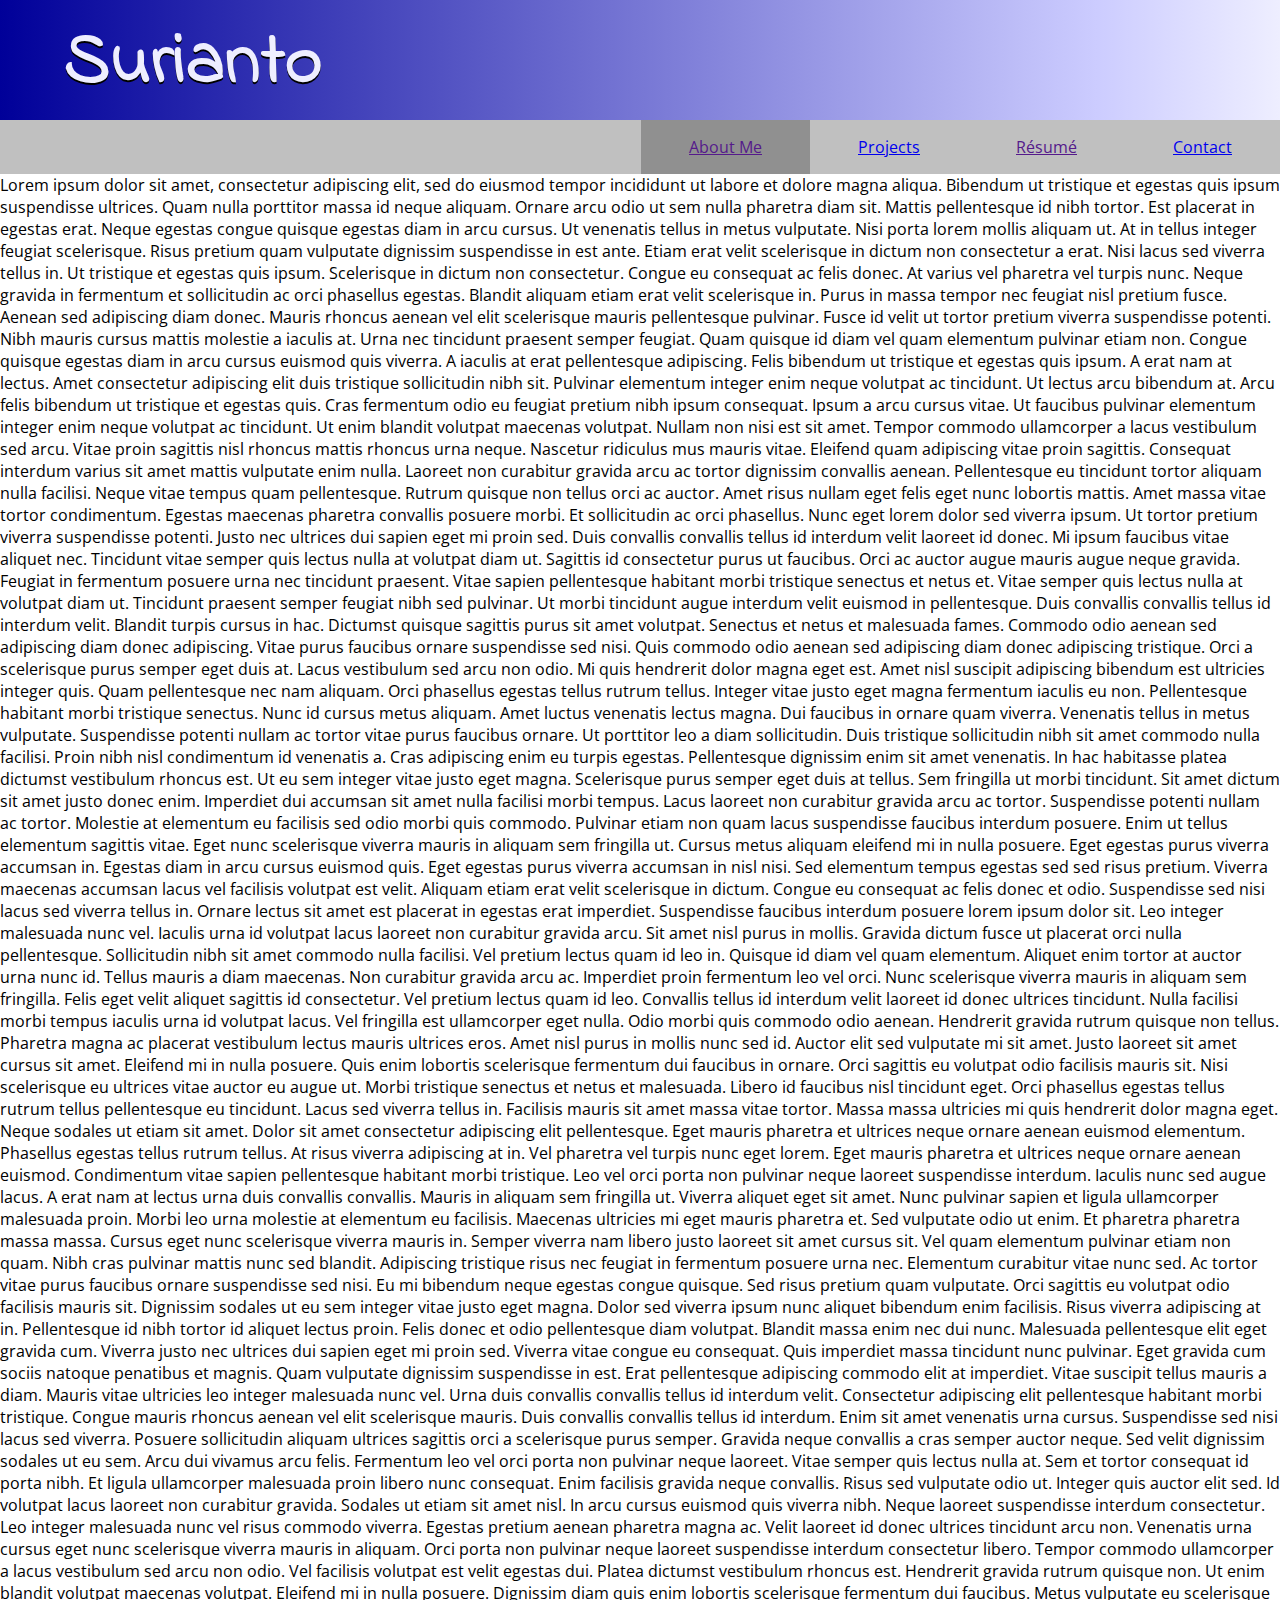
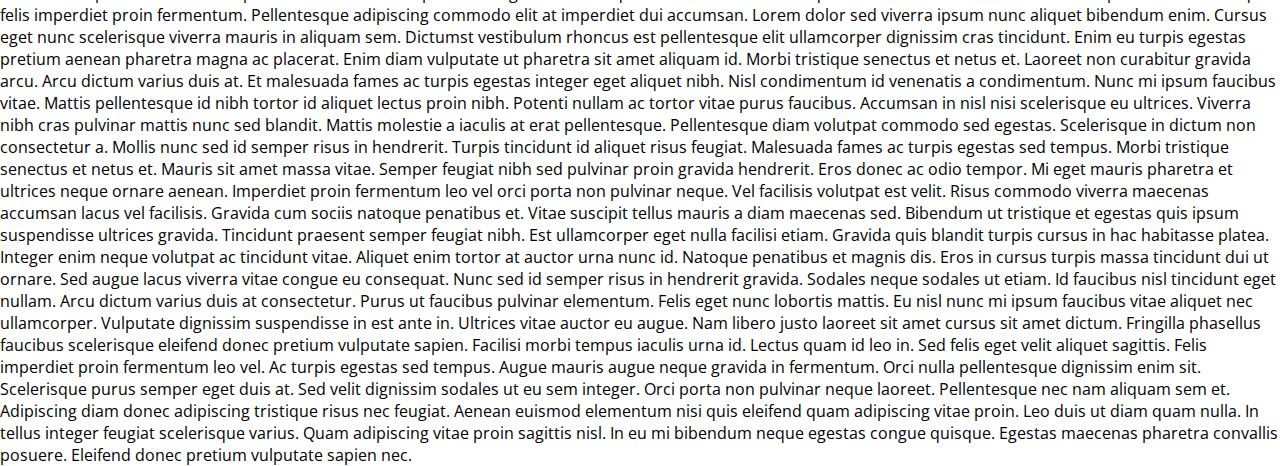
==== pages/index.html @ ed25c185 "Change the alignment of the main nav items to align to the right and add the onhover style to each i" ====
<!DOCTYPE html>
<html lang="en">
<head>
    <meta charset="UTF-8">
    <meta http-equiv="X-UA-Compatible" content="IE=edge">
    <meta name="viewport" content="width=device-width, initial-scale=1.0">
    <link href="https://fonts.googleapis.com/css2?family=Indie+Flower&family=Open+Sans&display=swap" rel="stylesheet">
    <link rel="stylesheet" href="../styles/style.css">
    <title>Surianto</title>
</head>
<body>
    <header>
        <section id="header-main">
            <div id="nav-icon">
                <div class="line"></div>
                <div class="line second-line"></div>
                <div class="line third-line"></div>
            </div>
            <h1 id="logo"><a href="index.html" title="Go to About Me">Surianto</a></h1>
        </section>
    </header>
    <section id="nav-main">
        <nav>
            <ul>
                <li>
                    <a class="current-page-mark" href>About Me</a>
                </li>
                <li>
                    <a href="projects.html">Projects</a>
                </li>
                <li>
                    <a href>Résumé</a>
                </li>
                <li>
                    <a href="contact.html">Contact</a>
                </li>
            </ul>
        </nav>
    </section>
    <main>
        <p>
            Lorem ipsum dolor sit amet, consectetur adipiscing elit, sed do eiusmod tempor incididunt ut labore et dolore magna aliqua. Bibendum ut tristique et egestas quis ipsum suspendisse ultrices. Quam nulla porttitor massa id neque aliquam. Ornare arcu odio ut sem nulla pharetra diam sit. Mattis pellentesque id nibh tortor. Est placerat in egestas erat. Neque egestas congue quisque egestas diam in arcu cursus. Ut venenatis tellus in metus vulputate. Nisi porta lorem mollis aliquam ut. At in tellus integer feugiat scelerisque. Risus pretium quam vulputate dignissim suspendisse in est ante. Etiam erat velit scelerisque in dictum non consectetur a erat. Nisi lacus sed viverra tellus in. Ut tristique et egestas quis ipsum. Scelerisque in dictum non consectetur.

Congue eu consequat ac felis donec. At varius vel pharetra vel turpis nunc. Neque gravida in fermentum et sollicitudin ac orci phasellus egestas. Blandit aliquam etiam erat velit scelerisque in. Purus in massa tempor nec feugiat nisl pretium fusce. Aenean sed adipiscing diam donec. Mauris rhoncus aenean vel elit scelerisque mauris pellentesque pulvinar. Fusce id velit ut tortor pretium viverra suspendisse potenti. Nibh mauris cursus mattis molestie a iaculis at. Urna nec tincidunt praesent semper feugiat. Quam quisque id diam vel quam elementum pulvinar etiam non. Congue quisque egestas diam in arcu cursus euismod quis viverra. A iaculis at erat pellentesque adipiscing. Felis bibendum ut tristique et egestas quis ipsum. A erat nam at lectus. Amet consectetur adipiscing elit duis tristique sollicitudin nibh sit. Pulvinar elementum integer enim neque volutpat ac tincidunt. Ut lectus arcu bibendum at.

Arcu felis bibendum ut tristique et egestas quis. Cras fermentum odio eu feugiat pretium nibh ipsum consequat. Ipsum a arcu cursus vitae. Ut faucibus pulvinar elementum integer enim neque volutpat ac tincidunt. Ut enim blandit volutpat maecenas volutpat. Nullam non nisi est sit amet. Tempor commodo ullamcorper a lacus vestibulum sed arcu. Vitae proin sagittis nisl rhoncus mattis rhoncus urna neque. Nascetur ridiculus mus mauris vitae. Eleifend quam adipiscing vitae proin sagittis. Consequat interdum varius sit amet mattis vulputate enim nulla. Laoreet non curabitur gravida arcu ac tortor dignissim convallis aenean. Pellentesque eu tincidunt tortor aliquam nulla facilisi. Neque vitae tempus quam pellentesque.

Rutrum quisque non tellus orci ac auctor. Amet risus nullam eget felis eget nunc lobortis mattis. Amet massa vitae tortor condimentum. Egestas maecenas pharetra convallis posuere morbi. Et sollicitudin ac orci phasellus. Nunc eget lorem dolor sed viverra ipsum. Ut tortor pretium viverra suspendisse potenti. Justo nec ultrices dui sapien eget mi proin sed. Duis convallis convallis tellus id interdum velit laoreet id donec. Mi ipsum faucibus vitae aliquet nec.

Tincidunt vitae semper quis lectus nulla at volutpat diam ut. Sagittis id consectetur purus ut faucibus. Orci ac auctor augue mauris augue neque gravida. Feugiat in fermentum posuere urna nec tincidunt praesent. Vitae sapien pellentesque habitant morbi tristique senectus et netus et. Vitae semper quis lectus nulla at volutpat diam ut. Tincidunt praesent semper feugiat nibh sed pulvinar. Ut morbi tincidunt augue interdum velit euismod in pellentesque. Duis convallis convallis tellus id interdum velit. Blandit turpis cursus in hac. Dictumst quisque sagittis purus sit amet volutpat. Senectus et netus et malesuada fames. Commodo odio aenean sed adipiscing diam donec adipiscing. Vitae purus faucibus ornare suspendisse sed nisi. Quis commodo odio aenean sed adipiscing diam donec adipiscing tristique. Orci a scelerisque purus semper eget duis at. Lacus vestibulum sed arcu non odio. Mi quis hendrerit dolor magna eget est. Amet nisl suscipit adipiscing bibendum est ultricies integer quis.

Quam pellentesque nec nam aliquam. Orci phasellus egestas tellus rutrum tellus. Integer vitae justo eget magna fermentum iaculis eu non. Pellentesque habitant morbi tristique senectus. Nunc id cursus metus aliquam. Amet luctus venenatis lectus magna. Dui faucibus in ornare quam viverra. Venenatis tellus in metus vulputate. Suspendisse potenti nullam ac tortor vitae purus faucibus ornare. Ut porttitor leo a diam sollicitudin.

Duis tristique sollicitudin nibh sit amet commodo nulla facilisi. Proin nibh nisl condimentum id venenatis a. Cras adipiscing enim eu turpis egestas. Pellentesque dignissim enim sit amet venenatis. In hac habitasse platea dictumst vestibulum rhoncus est. Ut eu sem integer vitae justo eget magna. Scelerisque purus semper eget duis at tellus. Sem fringilla ut morbi tincidunt. Sit amet dictum sit amet justo donec enim. Imperdiet dui accumsan sit amet nulla facilisi morbi tempus. Lacus laoreet non curabitur gravida arcu ac tortor. Suspendisse potenti nullam ac tortor. Molestie at elementum eu facilisis sed odio morbi quis commodo. Pulvinar etiam non quam lacus suspendisse faucibus interdum posuere. Enim ut tellus elementum sagittis vitae. Eget nunc scelerisque viverra mauris in aliquam sem fringilla ut. Cursus metus aliquam eleifend mi in nulla posuere. Eget egestas purus viverra accumsan in. Egestas diam in arcu cursus euismod quis.

Eget egestas purus viverra accumsan in nisl nisi. Sed elementum tempus egestas sed sed risus pretium. Viverra maecenas accumsan lacus vel facilisis volutpat est velit. Aliquam etiam erat velit scelerisque in dictum. Congue eu consequat ac felis donec et odio. Suspendisse sed nisi lacus sed viverra tellus in. Ornare lectus sit amet est placerat in egestas erat imperdiet. Suspendisse faucibus interdum posuere lorem ipsum dolor sit. Leo integer malesuada nunc vel. Iaculis urna id volutpat lacus laoreet non curabitur gravida arcu. Sit amet nisl purus in mollis. Gravida dictum fusce ut placerat orci nulla pellentesque. Sollicitudin nibh sit amet commodo nulla facilisi. Vel pretium lectus quam id leo in. Quisque id diam vel quam elementum. Aliquet enim tortor at auctor urna nunc id. Tellus mauris a diam maecenas. Non curabitur gravida arcu ac. Imperdiet proin fermentum leo vel orci. Nunc scelerisque viverra mauris in aliquam sem fringilla.

Felis eget velit aliquet sagittis id consectetur. Vel pretium lectus quam id leo. Convallis tellus id interdum velit laoreet id donec ultrices tincidunt. Nulla facilisi morbi tempus iaculis urna id volutpat lacus. Vel fringilla est ullamcorper eget nulla. Odio morbi quis commodo odio aenean. Hendrerit gravida rutrum quisque non tellus. Pharetra magna ac placerat vestibulum lectus mauris ultrices eros. Amet nisl purus in mollis nunc sed id. Auctor elit sed vulputate mi sit amet. Justo laoreet sit amet cursus sit amet. Eleifend mi in nulla posuere. Quis enim lobortis scelerisque fermentum dui faucibus in ornare.

Orci sagittis eu volutpat odio facilisis mauris sit. Nisi scelerisque eu ultrices vitae auctor eu augue ut. Morbi tristique senectus et netus et malesuada. Libero id faucibus nisl tincidunt eget. Orci phasellus egestas tellus rutrum tellus pellentesque eu tincidunt. Lacus sed viverra tellus in. Facilisis mauris sit amet massa vitae tortor. Massa massa ultricies mi quis hendrerit dolor magna eget. Neque sodales ut etiam sit amet. Dolor sit amet consectetur adipiscing elit pellentesque.

Eget mauris pharetra et ultrices neque ornare aenean euismod elementum. Phasellus egestas tellus rutrum tellus. At risus viverra adipiscing at in. Vel pharetra vel turpis nunc eget lorem. Eget mauris pharetra et ultrices neque ornare aenean euismod. Condimentum vitae sapien pellentesque habitant morbi tristique. Leo vel orci porta non pulvinar neque laoreet suspendisse interdum. Iaculis nunc sed augue lacus. A erat nam at lectus urna duis convallis convallis. Mauris in aliquam sem fringilla ut. Viverra aliquet eget sit amet.

Nunc pulvinar sapien et ligula ullamcorper malesuada proin. Morbi leo urna molestie at elementum eu facilisis. Maecenas ultricies mi eget mauris pharetra et. Sed vulputate odio ut enim. Et pharetra pharetra massa massa. Cursus eget nunc scelerisque viverra mauris in. Semper viverra nam libero justo laoreet sit amet cursus sit. Vel quam elementum pulvinar etiam non quam. Nibh cras pulvinar mattis nunc sed blandit. Adipiscing tristique risus nec feugiat in fermentum posuere urna nec.

Elementum curabitur vitae nunc sed. Ac tortor vitae purus faucibus ornare suspendisse sed nisi. Eu mi bibendum neque egestas congue quisque. Sed risus pretium quam vulputate. Orci sagittis eu volutpat odio facilisis mauris sit. Dignissim sodales ut eu sem integer vitae justo eget magna. Dolor sed viverra ipsum nunc aliquet bibendum enim facilisis. Risus viverra adipiscing at in. Pellentesque id nibh tortor id aliquet lectus proin. Felis donec et odio pellentesque diam volutpat.

Blandit massa enim nec dui nunc. Malesuada pellentesque elit eget gravida cum. Viverra justo nec ultrices dui sapien eget mi proin sed. Viverra vitae congue eu consequat. Quis imperdiet massa tincidunt nunc pulvinar. Eget gravida cum sociis natoque penatibus et magnis. Quam vulputate dignissim suspendisse in est. Erat pellentesque adipiscing commodo elit at imperdiet. Vitae suscipit tellus mauris a diam. Mauris vitae ultricies leo integer malesuada nunc vel. Urna duis convallis convallis tellus id interdum velit. Consectetur adipiscing elit pellentesque habitant morbi tristique. Congue mauris rhoncus aenean vel elit scelerisque mauris. Duis convallis convallis tellus id interdum. Enim sit amet venenatis urna cursus. Suspendisse sed nisi lacus sed viverra. Posuere sollicitudin aliquam ultrices sagittis orci a scelerisque purus semper.

Gravida neque convallis a cras semper auctor neque. Sed velit dignissim sodales ut eu sem. Arcu dui vivamus arcu felis. Fermentum leo vel orci porta non pulvinar neque laoreet. Vitae semper quis lectus nulla at. Sem et tortor consequat id porta nibh. Et ligula ullamcorper malesuada proin libero nunc consequat. Enim facilisis gravida neque convallis. Risus sed vulputate odio ut. Integer quis auctor elit sed. Id volutpat lacus laoreet non curabitur gravida. Sodales ut etiam sit amet nisl. In arcu cursus euismod quis viverra nibh. Neque laoreet suspendisse interdum consectetur. Leo integer malesuada nunc vel risus commodo viverra. Egestas pretium aenean pharetra magna ac. Velit laoreet id donec ultrices tincidunt arcu non.

Venenatis urna cursus eget nunc scelerisque viverra mauris in aliquam. Orci porta non pulvinar neque laoreet suspendisse interdum consectetur libero. Tempor commodo ullamcorper a lacus vestibulum sed arcu non odio. Vel facilisis volutpat est velit egestas dui. Platea dictumst vestibulum rhoncus est. Hendrerit gravida rutrum quisque non. Ut enim blandit volutpat maecenas volutpat. Eleifend mi in nulla posuere. Dignissim diam quis enim lobortis scelerisque fermentum dui faucibus. Metus vulputate eu scelerisque felis imperdiet proin fermentum. Pellentesque adipiscing commodo elit at imperdiet dui accumsan. Lorem dolor sed viverra ipsum nunc aliquet bibendum enim. Cursus eget nunc scelerisque viverra mauris in aliquam sem. Dictumst vestibulum rhoncus est pellentesque elit ullamcorper dignissim cras tincidunt. Enim eu turpis egestas pretium aenean pharetra magna ac placerat. Enim diam vulputate ut pharetra sit amet aliquam id. Morbi tristique senectus et netus et. Laoreet non curabitur gravida arcu. Arcu dictum varius duis at. Et malesuada fames ac turpis egestas integer eget aliquet nibh.

Nisl condimentum id venenatis a condimentum. Nunc mi ipsum faucibus vitae. Mattis pellentesque id nibh tortor id aliquet lectus proin nibh. Potenti nullam ac tortor vitae purus faucibus. Accumsan in nisl nisi scelerisque eu ultrices. Viverra nibh cras pulvinar mattis nunc sed blandit. Mattis molestie a iaculis at erat pellentesque. Pellentesque diam volutpat commodo sed egestas. Scelerisque in dictum non consectetur a. Mollis nunc sed id semper risus in hendrerit. Turpis tincidunt id aliquet risus feugiat. Malesuada fames ac turpis egestas sed tempus. Morbi tristique senectus et netus et. Mauris sit amet massa vitae. Semper feugiat nibh sed pulvinar proin gravida hendrerit. Eros donec ac odio tempor. Mi eget mauris pharetra et ultrices neque ornare aenean.

Imperdiet proin fermentum leo vel orci porta non pulvinar neque. Vel facilisis volutpat est velit. Risus commodo viverra maecenas accumsan lacus vel facilisis. Gravida cum sociis natoque penatibus et. Vitae suscipit tellus mauris a diam maecenas sed. Bibendum ut tristique et egestas quis ipsum suspendisse ultrices gravida. Tincidunt praesent semper feugiat nibh. Est ullamcorper eget nulla facilisi etiam. Gravida quis blandit turpis cursus in hac habitasse platea. Integer enim neque volutpat ac tincidunt vitae. Aliquet enim tortor at auctor urna nunc id. Natoque penatibus et magnis dis. Eros in cursus turpis massa tincidunt dui ut ornare. Sed augue lacus viverra vitae congue eu consequat.

Nunc sed id semper risus in hendrerit gravida. Sodales neque sodales ut etiam. Id faucibus nisl tincidunt eget nullam. Arcu dictum varius duis at consectetur. Purus ut faucibus pulvinar elementum. Felis eget nunc lobortis mattis. Eu nisl nunc mi ipsum faucibus vitae aliquet nec ullamcorper. Vulputate dignissim suspendisse in est ante in. Ultrices vitae auctor eu augue. Nam libero justo laoreet sit amet cursus sit amet dictum.

Fringilla phasellus faucibus scelerisque eleifend donec pretium vulputate sapien. Facilisi morbi tempus iaculis urna id. Lectus quam id leo in. Sed felis eget velit aliquet sagittis. Felis imperdiet proin fermentum leo vel. Ac turpis egestas sed tempus. Augue mauris augue neque gravida in fermentum. Orci nulla pellentesque dignissim enim sit. Scelerisque purus semper eget duis at. Sed velit dignissim sodales ut eu sem integer. Orci porta non pulvinar neque laoreet. Pellentesque nec nam aliquam sem et. Adipiscing diam donec adipiscing tristique risus nec feugiat. Aenean euismod elementum nisi quis eleifend quam adipiscing vitae proin. Leo duis ut diam quam nulla. In tellus integer feugiat scelerisque varius. Quam adipiscing vitae proin sagittis nisl. In eu mi bibendum neque egestas congue quisque. Egestas maecenas pharetra convallis posuere. Eleifend donec pretium vulputate sapien nec.
        </p>
    </main>
    <script src="../functions/menu-button-function.js"></script>
</body>
</html>
---- styles/style.css ----
/******** Universal ********/

* {
    margin: 0;
    padding: 0;
    font-family: "Open Sans", sans-serif;
}

body {
    position: relative;
}

/******** Header ********/
header {
    position: fixed;
    width: 100%;
    z-index: 599;
}

@media (min-width: 768px) {
    header {
        position: static;
    }
}

#header-main {
    background-image: linear-gradient(90deg, #000099, #2222aa, #4444bb, #6666cc, #8888dd, #aaaaee, #ccccff, #eeeeff);
    height: 3.5rem;
    font-size: 3.5rem;
    display: flex;
    align-items: center;
    position: relative;
}

@media (min-width: 768px) {
    #header-main {
        height: 7.5rem;
        font-size: 7.5rem;
    }
}

#logo {
    font-size: 60%;
    margin: 0 auto;
}

@media (min-width: 768px) {
    #logo {
        margin: 0;
        margin-left: 5%;
    }
}

#logo a{
    font-family: "Indie Flower", cursive;
    color: #eeeeff;
    text-decoration: none;
    padding: inherit 0;
    text-shadow: 0px 2px #000;
}

#nav-icon {
    width: 2rem;
    height: 40%;
    padding: 1rem;
    display: flex;
    flex-direction: column;
    justify-content: space-between;
    position: absolute;
}
.line {
    height: .25rem;
    background-color: #eeeeff;  
}
.second-line {
    width: 50%;
}
.third-line {
    width: 25%;
}

@media (min-width: 768px) {
    #nav-icon {
        display: none;
    }
}

#button-exit {
    position: relative;
    padding: 1rem;
    width: 2rem;
    height: 2rem;
    display: flex;
    justify-content: center;
}
.cross-line {
    position: absolute;
    background-color: #000;
    width: .25rem;
    height: 2rem;
    transform-origin: center;
}
.cross-line-left {
    transform: rotate(45deg);
}

.cross-line-right {
    transform: rotate(-45deg);
}

.nav-open {
    background-color: #c0c0c0;
    width: 100%;
    height: 60%;
    top: 0;
    position: fixed;
    overflow: scroll;
}

.popup-item {
    text-align: center;
}

.popup-item a {
    display: block;
    color: black;
    text-decoration: none;
    padding: 5% 0;
    border-bottom: 1px solid #909090;
    margin: 0 1rem;
}

#nav-main {
    display: none;
}

/* Desktop */
@media (min-width: 768px) {

    #nav-main {
        background-color: #c0c0c0;
        display: block;
        text-align: center;
        padding: 1rem 0;
        position: sticky;
        top: 0;
        z-index: 5999;
    }
    #nav-main ul {
        display: flex;
        justify-content: flex-end;
        
    }
    #nav-main li {
        display: block;
    }

    #nav-main a {
        padding: 1rem 3rem;
    }
}

.current-page-mark {
    background-color: #909090;
}
/******** Main ********/

main {
    position: relative;
    top: 3.5rem;
}

@media (min-width: 768px) {
    main {
        top: 0;
    }
}
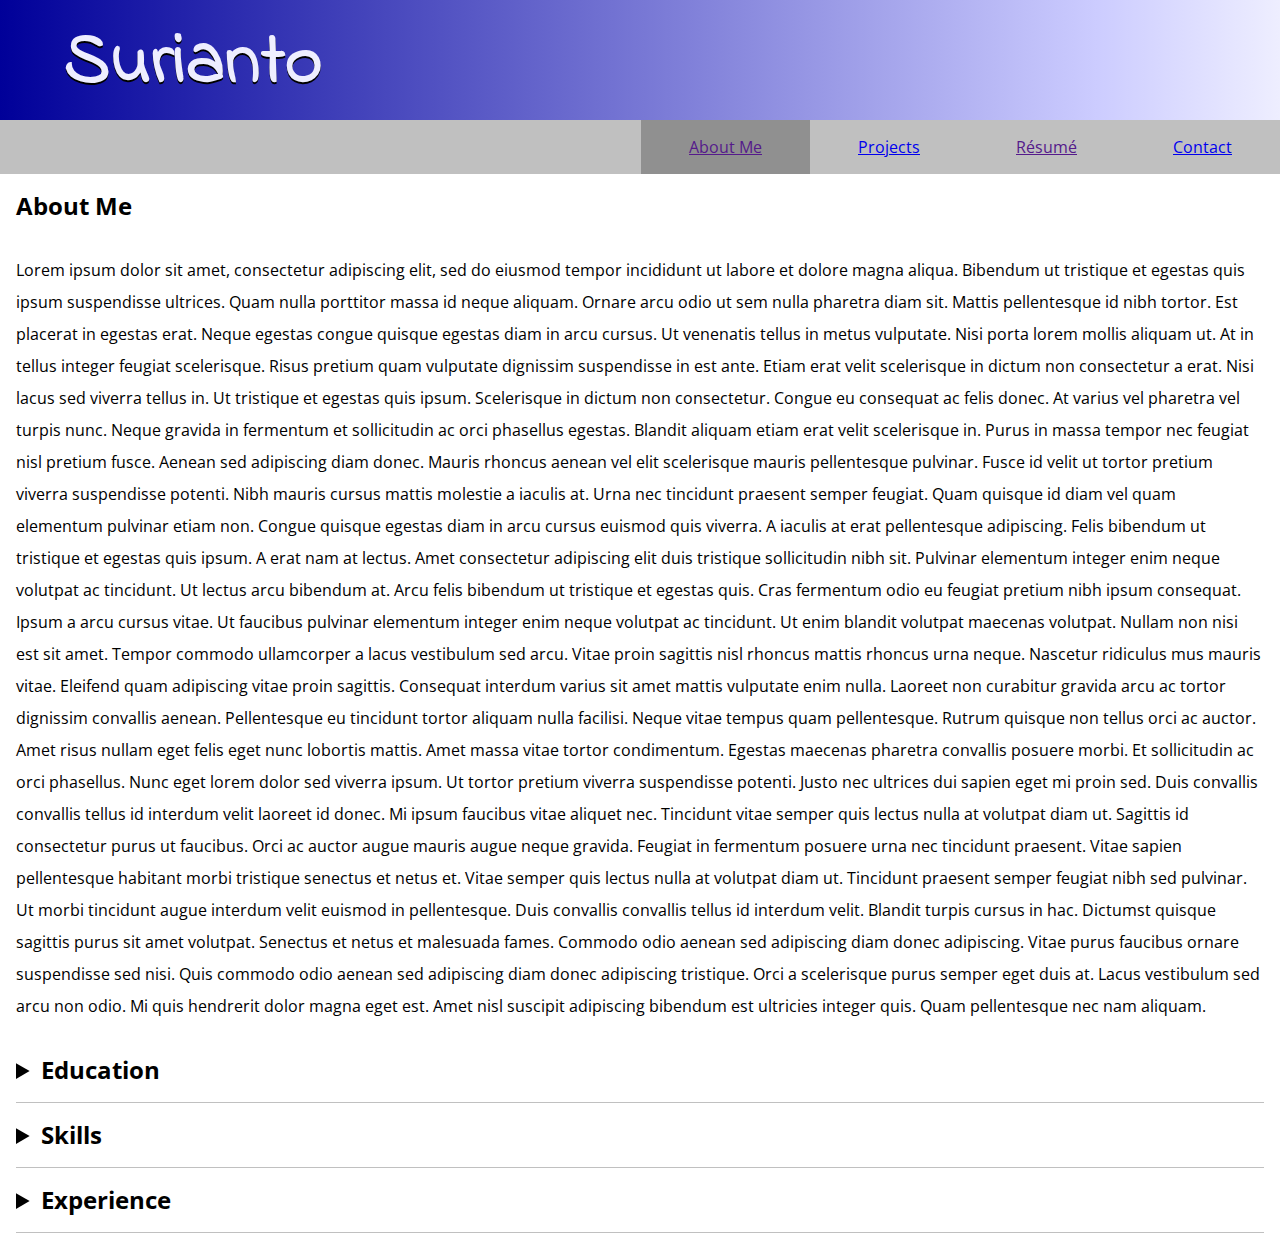
==== commit 77121706: "Modify sections in index.html  to make it expandable" ====
--- a/pages/index.html
+++ b/pages/index.html
@@ -38,48 +38,80 @@
         </nav>
     </section>
     <main>
-        <p>
-            Lorem ipsum dolor sit amet, consectetur adipiscing elit, sed do eiusmod tempor incididunt ut labore et dolore magna aliqua. Bibendum ut tristique et egestas quis ipsum suspendisse ultrices. Quam nulla porttitor massa id neque aliquam. Ornare arcu odio ut sem nulla pharetra diam sit. Mattis pellentesque id nibh tortor. Est placerat in egestas erat. Neque egestas congue quisque egestas diam in arcu cursus. Ut venenatis tellus in metus vulputate. Nisi porta lorem mollis aliquam ut. At in tellus integer feugiat scelerisque. Risus pretium quam vulputate dignissim suspendisse in est ante. Etiam erat velit scelerisque in dictum non consectetur a erat. Nisi lacus sed viverra tellus in. Ut tristique et egestas quis ipsum. Scelerisque in dictum non consectetur.
+        <section>
+            <h2  class="about-me-title">About Me</h2>
+            <p>
+                Lorem ipsum dolor sit amet, consectetur adipiscing elit, sed do eiusmod tempor incididunt ut labore et dolore magna aliqua. Bibendum ut tristique et egestas quis ipsum suspendisse ultrices. Quam nulla porttitor massa id neque aliquam. Ornare arcu odio ut sem nulla pharetra diam sit. Mattis pellentesque id nibh tortor. Est placerat in egestas erat. Neque egestas congue quisque egestas diam in arcu cursus. Ut venenatis tellus in metus vulputate. Nisi porta lorem mollis aliquam ut. At in tellus integer feugiat scelerisque. Risus pretium quam vulputate dignissim suspendisse in est ante. Etiam erat velit scelerisque in dictum non consectetur a erat. Nisi lacus sed viverra tellus in. Ut tristique et egestas quis ipsum. Scelerisque in dictum non consectetur.
 
-Congue eu consequat ac felis donec. At varius vel pharetra vel turpis nunc. Neque gravida in fermentum et sollicitudin ac orci phasellus egestas. Blandit aliquam etiam erat velit scelerisque in. Purus in massa tempor nec feugiat nisl pretium fusce. Aenean sed adipiscing diam donec. Mauris rhoncus aenean vel elit scelerisque mauris pellentesque pulvinar. Fusce id velit ut tortor pretium viverra suspendisse potenti. Nibh mauris cursus mattis molestie a iaculis at. Urna nec tincidunt praesent semper feugiat. Quam quisque id diam vel quam elementum pulvinar etiam non. Congue quisque egestas diam in arcu cursus euismod quis viverra. A iaculis at erat pellentesque adipiscing. Felis bibendum ut tristique et egestas quis ipsum. A erat nam at lectus. Amet consectetur adipiscing elit duis tristique sollicitudin nibh sit. Pulvinar elementum integer enim neque volutpat ac tincidunt. Ut lectus arcu bibendum at.
+    Congue eu consequat ac felis donec. At varius vel pharetra vel turpis nunc. Neque gravida in fermentum et sollicitudin ac orci phasellus egestas. Blandit aliquam etiam erat velit scelerisque in. Purus in massa tempor nec feugiat nisl pretium fusce. Aenean sed adipiscing diam donec. Mauris rhoncus aenean vel elit scelerisque mauris pellentesque pulvinar. Fusce id velit ut tortor pretium viverra suspendisse potenti. Nibh mauris cursus mattis molestie a iaculis at. Urna nec tincidunt praesent semper feugiat. Quam quisque id diam vel quam elementum pulvinar etiam non. Congue quisque egestas diam in arcu cursus euismod quis viverra. A iaculis at erat pellentesque adipiscing. Felis bibendum ut tristique et egestas quis ipsum. A erat nam at lectus. Amet consectetur adipiscing elit duis tristique sollicitudin nibh sit. Pulvinar elementum integer enim neque volutpat ac tincidunt. Ut lectus arcu bibendum at.
 
-Arcu felis bibendum ut tristique et egestas quis. Cras fermentum odio eu feugiat pretium nibh ipsum consequat. Ipsum a arcu cursus vitae. Ut faucibus pulvinar elementum integer enim neque volutpat ac tincidunt. Ut enim blandit volutpat maecenas volutpat. Nullam non nisi est sit amet. Tempor commodo ullamcorper a lacus vestibulum sed arcu. Vitae proin sagittis nisl rhoncus mattis rhoncus urna neque. Nascetur ridiculus mus mauris vitae. Eleifend quam adipiscing vitae proin sagittis. Consequat interdum varius sit amet mattis vulputate enim nulla. Laoreet non curabitur gravida arcu ac tortor dignissim convallis aenean. Pellentesque eu tincidunt tortor aliquam nulla facilisi. Neque vitae tempus quam pellentesque.
+    Arcu felis bibendum ut tristique et egestas quis. Cras fermentum odio eu feugiat pretium nibh ipsum consequat. Ipsum a arcu cursus vitae. Ut faucibus pulvinar elementum integer enim neque volutpat ac tincidunt. Ut enim blandit volutpat maecenas volutpat. Nullam non nisi est sit amet. Tempor commodo ullamcorper a lacus vestibulum sed arcu. Vitae proin sagittis nisl rhoncus mattis rhoncus urna neque. Nascetur ridiculus mus mauris vitae. Eleifend quam adipiscing vitae proin sagittis. Consequat interdum varius sit amet mattis vulputate enim nulla. Laoreet non curabitur gravida arcu ac tortor dignissim convallis aenean. Pellentesque eu tincidunt tortor aliquam nulla facilisi. Neque vitae tempus quam pellentesque.
 
-Rutrum quisque non tellus orci ac auctor. Amet risus nullam eget felis eget nunc lobortis mattis. Amet massa vitae tortor condimentum. Egestas maecenas pharetra convallis posuere morbi. Et sollicitudin ac orci phasellus. Nunc eget lorem dolor sed viverra ipsum. Ut tortor pretium viverra suspendisse potenti. Justo nec ultrices dui sapien eget mi proin sed. Duis convallis convallis tellus id interdum velit laoreet id donec. Mi ipsum faucibus vitae aliquet nec.
+    Rutrum quisque non tellus orci ac auctor. Amet risus nullam eget felis eget nunc lobortis mattis. Amet massa vitae tortor condimentum. Egestas maecenas pharetra convallis posuere morbi. Et sollicitudin ac orci phasellus. Nunc eget lorem dolor sed viverra ipsum. Ut tortor pretium viverra suspendisse potenti. Justo nec ultrices dui sapien eget mi proin sed. Duis convallis convallis tellus id interdum velit laoreet id donec. Mi ipsum faucibus vitae aliquet nec.
 
-Tincidunt vitae semper quis lectus nulla at volutpat diam ut. Sagittis id consectetur purus ut faucibus. Orci ac auctor augue mauris augue neque gravida. Feugiat in fermentum posuere urna nec tincidunt praesent. Vitae sapien pellentesque habitant morbi tristique senectus et netus et. Vitae semper quis lectus nulla at volutpat diam ut. Tincidunt praesent semper feugiat nibh sed pulvinar. Ut morbi tincidunt augue interdum velit euismod in pellentesque. Duis convallis convallis tellus id interdum velit. Blandit turpis cursus in hac. Dictumst quisque sagittis purus sit amet volutpat. Senectus et netus et malesuada fames. Commodo odio aenean sed adipiscing diam donec adipiscing. Vitae purus faucibus ornare suspendisse sed nisi. Quis commodo odio aenean sed adipiscing diam donec adipiscing tristique. Orci a scelerisque purus semper eget duis at. Lacus vestibulum sed arcu non odio. Mi quis hendrerit dolor magna eget est. Amet nisl suscipit adipiscing bibendum est ultricies integer quis.
+    Tincidunt vitae semper quis lectus nulla at volutpat diam ut. Sagittis id consectetur purus ut faucibus. Orci ac auctor augue mauris augue neque gravida. Feugiat in fermentum posuere urna nec tincidunt praesent. Vitae sapien pellentesque habitant morbi tristique senectus et netus et. Vitae semper quis lectus nulla at volutpat diam ut. Tincidunt praesent semper feugiat nibh sed pulvinar. Ut morbi tincidunt augue interdum velit euismod in pellentesque. Duis convallis convallis tellus id interdum velit. Blandit turpis cursus in hac. Dictumst quisque sagittis purus sit amet volutpat. Senectus et netus et malesuada fames. Commodo odio aenean sed adipiscing diam donec adipiscing. Vitae purus faucibus ornare suspendisse sed nisi. Quis commodo odio aenean sed adipiscing diam donec adipiscing tristique. Orci a scelerisque purus semper eget duis at. Lacus vestibulum sed arcu non odio. Mi quis hendrerit dolor magna eget est. Amet nisl suscipit adipiscing bibendum est ultricies integer quis.
 
-Quam pellentesque nec nam aliquam. Orci phasellus egestas tellus rutrum tellus. Integer vitae justo eget magna fermentum iaculis eu non. Pellentesque habitant morbi tristique senectus. Nunc id cursus metus aliquam. Amet luctus venenatis lectus magna. Dui faucibus in ornare quam viverra. Venenatis tellus in metus vulputate. Suspendisse potenti nullam ac tortor vitae purus faucibus ornare. Ut porttitor leo a diam sollicitudin.
+    Quam pellentesque nec nam aliquam.
+            </p>
+        </section>
 
-Duis tristique sollicitudin nibh sit amet commodo nulla facilisi. Proin nibh nisl condimentum id venenatis a. Cras adipiscing enim eu turpis egestas. Pellentesque dignissim enim sit amet venenatis. In hac habitasse platea dictumst vestibulum rhoncus est. Ut eu sem integer vitae justo eget magna. Scelerisque purus semper eget duis at tellus. Sem fringilla ut morbi tincidunt. Sit amet dictum sit amet justo donec enim. Imperdiet dui accumsan sit amet nulla facilisi morbi tempus. Lacus laoreet non curabitur gravida arcu ac tortor. Suspendisse potenti nullam ac tortor. Molestie at elementum eu facilisis sed odio morbi quis commodo. Pulvinar etiam non quam lacus suspendisse faucibus interdum posuere. Enim ut tellus elementum sagittis vitae. Eget nunc scelerisque viverra mauris in aliquam sem fringilla ut. Cursus metus aliquam eleifend mi in nulla posuere. Eget egestas purus viverra accumsan in. Egestas diam in arcu cursus euismod quis.
+        <details>
+            <summary>
+                Education
+            </summary>
+            <p>
+                Lorem ipsum dolor sit amet, consectetur adipiscing elit, sed do eiusmod tempor incididunt ut labore et dolore magna aliqua. Bibendum ut tristique et egestas quis ipsum suspendisse ultrices. Quam nulla porttitor massa id neque aliquam. Ornare arcu odio ut sem nulla pharetra diam sit. Mattis pellentesque id nibh tortor. Est placerat in egestas erat. Neque egestas congue quisque egestas diam in arcu cursus. Ut venenatis tellus in metus vulputate. Nisi porta lorem mollis aliquam ut. At in tellus integer feugiat scelerisque. Risus pretium quam vulputate dignissim suspendisse in est ante. Etiam erat velit scelerisque in dictum non consectetur a erat. Nisi lacus sed viverra tellus in. Ut tristique et egestas quis ipsum. Scelerisque in dictum non consectetur.
+    
+    Congue eu consequat ac felis donec. At varius vel pharetra vel turpis nunc. Neque gravida in fermentum et sollicitudin ac orci phasellus egestas. Blandit aliquam etiam erat velit scelerisque in. Purus in massa tempor nec feugiat nisl pretium fusce. Aenean sed adipiscing diam donec. Mauris rhoncus aenean vel elit scelerisque mauris pellentesque pulvinar. Fusce id velit ut tortor pretium viverra suspendisse potenti. Nibh mauris cursus mattis molestie a iaculis at. Urna nec tincidunt praesent semper feugiat. Quam quisque id diam vel quam elementum pulvinar etiam non. Congue quisque egestas diam in arcu cursus euismod quis viverra. A iaculis at erat pellentesque adipiscing. Felis bibendum ut tristique et egestas quis ipsum. A erat nam at lectus. Amet consectetur adipiscing elit duis tristique sollicitudin nibh sit. Pulvinar elementum integer enim neque volutpat ac tincidunt. Ut lectus arcu bibendum at.
+    
+    Arcu felis bibendum ut tristique et egestas quis. Cras fermentum odio eu feugiat pretium nibh ipsum consequat. Ipsum a arcu cursus vitae. Ut faucibus pulvinar elementum integer enim neque volutpat ac tincidunt. Ut enim blandit volutpat maecenas volutpat. Nullam non nisi est sit amet. Tempor commodo ullamcorper a lacus vestibulum sed arcu. Vitae proin sagittis nisl rhoncus mattis rhoncus urna neque. Nascetur ridiculus mus mauris vitae. Eleifend quam adipiscing vitae proin sagittis. Consequat interdum varius sit amet mattis vulputate enim nulla. Laoreet non curabitur gravida arcu ac tortor dignissim convallis aenean. Pellentesque eu tincidunt tortor aliquam nulla facilisi. Neque vitae tempus quam pellentesque.
+    
+    Rutrum quisque non tellus orci ac auctor. Amet risus nullam eget felis eget nunc lobortis mattis. Amet massa vitae tortor condimentum. Egestas maecenas pharetra convallis posuere morbi. Et sollicitudin ac orci phasellus. Nunc eget lorem dolor sed viverra ipsum. Ut tortor pretium viverra suspendisse potenti. Justo nec ultrices dui sapien eget mi proin sed. Duis convallis convallis tellus id interdum velit laoreet id donec. Mi ipsum faucibus vitae aliquet nec.
+    
+    Tincidunt vitae semper quis lectus nulla at volutpat diam ut. Sagittis id consectetur purus ut faucibus. Orci ac auctor augue mauris augue neque gravida. Feugiat in fermentum posuere urna nec tincidunt praesent. Vitae sapien pellentesque habitant morbi tristique senectus et netus et. Vitae semper quis lectus nulla at volutpat diam ut. Tincidunt praesent semper feugiat nibh sed pulvinar. Ut morbi tincidunt augue interdum velit euismod in pellentesque. Duis convallis convallis tellus id interdum velit. Blandit turpis cursus in hac. Dictumst quisque sagittis purus sit amet volutpat. Senectus et netus et malesuada fames. Commodo odio aenean sed adipiscing diam donec adipiscing. Vitae purus faucibus ornare suspendisse sed nisi. Quis commodo odio aenean sed adipiscing diam donec adipiscing tristique. Orci a scelerisque purus semper eget duis at. Lacus vestibulum sed arcu non odio. Mi quis hendrerit dolor magna eget est. Amet nisl suscipit adipiscing bibendum est ultricies integer quis.
+    
+    Quam pellentesque nec nam aliquam.
+            </p>
+        </details>
 
-Eget egestas purus viverra accumsan in nisl nisi. Sed elementum tempus egestas sed sed risus pretium. Viverra maecenas accumsan lacus vel facilisis volutpat est velit. Aliquam etiam erat velit scelerisque in dictum. Congue eu consequat ac felis donec et odio. Suspendisse sed nisi lacus sed viverra tellus in. Ornare lectus sit amet est placerat in egestas erat imperdiet. Suspendisse faucibus interdum posuere lorem ipsum dolor sit. Leo integer malesuada nunc vel. Iaculis urna id volutpat lacus laoreet non curabitur gravida arcu. Sit amet nisl purus in mollis. Gravida dictum fusce ut placerat orci nulla pellentesque. Sollicitudin nibh sit amet commodo nulla facilisi. Vel pretium lectus quam id leo in. Quisque id diam vel quam elementum. Aliquet enim tortor at auctor urna nunc id. Tellus mauris a diam maecenas. Non curabitur gravida arcu ac. Imperdiet proin fermentum leo vel orci. Nunc scelerisque viverra mauris in aliquam sem fringilla.
-
-Felis eget velit aliquet sagittis id consectetur. Vel pretium lectus quam id leo. Convallis tellus id interdum velit laoreet id donec ultrices tincidunt. Nulla facilisi morbi tempus iaculis urna id volutpat lacus. Vel fringilla est ullamcorper eget nulla. Odio morbi quis commodo odio aenean. Hendrerit gravida rutrum quisque non tellus. Pharetra magna ac placerat vestibulum lectus mauris ultrices eros. Amet nisl purus in mollis nunc sed id. Auctor elit sed vulputate mi sit amet. Justo laoreet sit amet cursus sit amet. Eleifend mi in nulla posuere. Quis enim lobortis scelerisque fermentum dui faucibus in ornare.
-
-Orci sagittis eu volutpat odio facilisis mauris sit. Nisi scelerisque eu ultrices vitae auctor eu augue ut. Morbi tristique senectus et netus et malesuada. Libero id faucibus nisl tincidunt eget. Orci phasellus egestas tellus rutrum tellus pellentesque eu tincidunt. Lacus sed viverra tellus in. Facilisis mauris sit amet massa vitae tortor. Massa massa ultricies mi quis hendrerit dolor magna eget. Neque sodales ut etiam sit amet. Dolor sit amet consectetur adipiscing elit pellentesque.
-
-Eget mauris pharetra et ultrices neque ornare aenean euismod elementum. Phasellus egestas tellus rutrum tellus. At risus viverra adipiscing at in. Vel pharetra vel turpis nunc eget lorem. Eget mauris pharetra et ultrices neque ornare aenean euismod. Condimentum vitae sapien pellentesque habitant morbi tristique. Leo vel orci porta non pulvinar neque laoreet suspendisse interdum. Iaculis nunc sed augue lacus. A erat nam at lectus urna duis convallis convallis. Mauris in aliquam sem fringilla ut. Viverra aliquet eget sit amet.
-
-Nunc pulvinar sapien et ligula ullamcorper malesuada proin. Morbi leo urna molestie at elementum eu facilisis. Maecenas ultricies mi eget mauris pharetra et. Sed vulputate odio ut enim. Et pharetra pharetra massa massa. Cursus eget nunc scelerisque viverra mauris in. Semper viverra nam libero justo laoreet sit amet cursus sit. Vel quam elementum pulvinar etiam non quam. Nibh cras pulvinar mattis nunc sed blandit. Adipiscing tristique risus nec feugiat in fermentum posuere urna nec.
-
-Elementum curabitur vitae nunc sed. Ac tortor vitae purus faucibus ornare suspendisse sed nisi. Eu mi bibendum neque egestas congue quisque. Sed risus pretium quam vulputate. Orci sagittis eu volutpat odio facilisis mauris sit. Dignissim sodales ut eu sem integer vitae justo eget magna. Dolor sed viverra ipsum nunc aliquet bibendum enim facilisis. Risus viverra adipiscing at in. Pellentesque id nibh tortor id aliquet lectus proin. Felis donec et odio pellentesque diam volutpat.
-
-Blandit massa enim nec dui nunc. Malesuada pellentesque elit eget gravida cum. Viverra justo nec ultrices dui sapien eget mi proin sed. Viverra vitae congue eu consequat. Quis imperdiet massa tincidunt nunc pulvinar. Eget gravida cum sociis natoque penatibus et magnis. Quam vulputate dignissim suspendisse in est. Erat pellentesque adipiscing commodo elit at imperdiet. Vitae suscipit tellus mauris a diam. Mauris vitae ultricies leo integer malesuada nunc vel. Urna duis convallis convallis tellus id interdum velit. Consectetur adipiscing elit pellentesque habitant morbi tristique. Congue mauris rhoncus aenean vel elit scelerisque mauris. Duis convallis convallis tellus id interdum. Enim sit amet venenatis urna cursus. Suspendisse sed nisi lacus sed viverra. Posuere sollicitudin aliquam ultrices sagittis orci a scelerisque purus semper.
-
-Gravida neque convallis a cras semper auctor neque. Sed velit dignissim sodales ut eu sem. Arcu dui vivamus arcu felis. Fermentum leo vel orci porta non pulvinar neque laoreet. Vitae semper quis lectus nulla at. Sem et tortor consequat id porta nibh. Et ligula ullamcorper malesuada proin libero nunc consequat. Enim facilisis gravida neque convallis. Risus sed vulputate odio ut. Integer quis auctor elit sed. Id volutpat lacus laoreet non curabitur gravida. Sodales ut etiam sit amet nisl. In arcu cursus euismod quis viverra nibh. Neque laoreet suspendisse interdum consectetur. Leo integer malesuada nunc vel risus commodo viverra. Egestas pretium aenean pharetra magna ac. Velit laoreet id donec ultrices tincidunt arcu non.
-
-Venenatis urna cursus eget nunc scelerisque viverra mauris in aliquam. Orci porta non pulvinar neque laoreet suspendisse interdum consectetur libero. Tempor commodo ullamcorper a lacus vestibulum sed arcu non odio. Vel facilisis volutpat est velit egestas dui. Platea dictumst vestibulum rhoncus est. Hendrerit gravida rutrum quisque non. Ut enim blandit volutpat maecenas volutpat. Eleifend mi in nulla posuere. Dignissim diam quis enim lobortis scelerisque fermentum dui faucibus. Metus vulputate eu scelerisque felis imperdiet proin fermentum. Pellentesque adipiscing commodo elit at imperdiet dui accumsan. Lorem dolor sed viverra ipsum nunc aliquet bibendum enim. Cursus eget nunc scelerisque viverra mauris in aliquam sem. Dictumst vestibulum rhoncus est pellentesque elit ullamcorper dignissim cras tincidunt. Enim eu turpis egestas pretium aenean pharetra magna ac placerat. Enim diam vulputate ut pharetra sit amet aliquam id. Morbi tristique senectus et netus et. Laoreet non curabitur gravida arcu. Arcu dictum varius duis at. Et malesuada fames ac turpis egestas integer eget aliquet nibh.
-
-Nisl condimentum id venenatis a condimentum. Nunc mi ipsum faucibus vitae. Mattis pellentesque id nibh tortor id aliquet lectus proin nibh. Potenti nullam ac tortor vitae purus faucibus. Accumsan in nisl nisi scelerisque eu ultrices. Viverra nibh cras pulvinar mattis nunc sed blandit. Mattis molestie a iaculis at erat pellentesque. Pellentesque diam volutpat commodo sed egestas. Scelerisque in dictum non consectetur a. Mollis nunc sed id semper risus in hendrerit. Turpis tincidunt id aliquet risus feugiat. Malesuada fames ac turpis egestas sed tempus. Morbi tristique senectus et netus et. Mauris sit amet massa vitae. Semper feugiat nibh sed pulvinar proin gravida hendrerit. Eros donec ac odio tempor. Mi eget mauris pharetra et ultrices neque ornare aenean.
-
-Imperdiet proin fermentum leo vel orci porta non pulvinar neque. Vel facilisis volutpat est velit. Risus commodo viverra maecenas accumsan lacus vel facilisis. Gravida cum sociis natoque penatibus et. Vitae suscipit tellus mauris a diam maecenas sed. Bibendum ut tristique et egestas quis ipsum suspendisse ultrices gravida. Tincidunt praesent semper feugiat nibh. Est ullamcorper eget nulla facilisi etiam. Gravida quis blandit turpis cursus in hac habitasse platea. Integer enim neque volutpat ac tincidunt vitae. Aliquet enim tortor at auctor urna nunc id. Natoque penatibus et magnis dis. Eros in cursus turpis massa tincidunt dui ut ornare. Sed augue lacus viverra vitae congue eu consequat.
-
-Nunc sed id semper risus in hendrerit gravida. Sodales neque sodales ut etiam. Id faucibus nisl tincidunt eget nullam. Arcu dictum varius duis at consectetur. Purus ut faucibus pulvinar elementum. Felis eget nunc lobortis mattis. Eu nisl nunc mi ipsum faucibus vitae aliquet nec ullamcorper. Vulputate dignissim suspendisse in est ante in. Ultrices vitae auctor eu augue. Nam libero justo laoreet sit amet cursus sit amet dictum.
-
-Fringilla phasellus faucibus scelerisque eleifend donec pretium vulputate sapien. Facilisi morbi tempus iaculis urna id. Lectus quam id leo in. Sed felis eget velit aliquet sagittis. Felis imperdiet proin fermentum leo vel. Ac turpis egestas sed tempus. Augue mauris augue neque gravida in fermentum. Orci nulla pellentesque dignissim enim sit. Scelerisque purus semper eget duis at. Sed velit dignissim sodales ut eu sem integer. Orci porta non pulvinar neque laoreet. Pellentesque nec nam aliquam sem et. Adipiscing diam donec adipiscing tristique risus nec feugiat. Aenean euismod elementum nisi quis eleifend quam adipiscing vitae proin. Leo duis ut diam quam nulla. In tellus integer feugiat scelerisque varius. Quam adipiscing vitae proin sagittis nisl. In eu mi bibendum neque egestas congue quisque. Egestas maecenas pharetra convallis posuere. Eleifend donec pretium vulputate sapien nec.
-        </p>
+        <details>
+            <summary>
+                Skills
+            </summary>
+            <p>
+                Lorem ipsum dolor sit amet, consectetur adipiscing elit, sed do eiusmod tempor incididunt ut labore et dolore magna aliqua. Bibendum ut tristique et egestas quis ipsum suspendisse ultrices. Quam nulla porttitor massa id neque aliquam. Ornare arcu odio ut sem nulla pharetra diam sit. Mattis pellentesque id nibh tortor. Est placerat in egestas erat. Neque egestas congue quisque egestas diam in arcu cursus. Ut venenatis tellus in metus vulputate. Nisi porta lorem mollis aliquam ut. At in tellus integer feugiat scelerisque. Risus pretium quam vulputate dignissim suspendisse in est ante. Etiam erat velit scelerisque in dictum non consectetur a erat. Nisi lacus sed viverra tellus in. Ut tristique et egestas quis ipsum. Scelerisque in dictum non consectetur.
+    
+    Congue eu consequat ac felis donec. At varius vel pharetra vel turpis nunc. Neque gravida in fermentum et sollicitudin ac orci phasellus egestas. Blandit aliquam etiam erat velit scelerisque in. Purus in massa tempor nec feugiat nisl pretium fusce. Aenean sed adipiscing diam donec. Mauris rhoncus aenean vel elit scelerisque mauris pellentesque pulvinar. Fusce id velit ut tortor pretium viverra suspendisse potenti. Nibh mauris cursus mattis molestie a iaculis at. Urna nec tincidunt praesent semper feugiat. Quam quisque id diam vel quam elementum pulvinar etiam non. Congue quisque egestas diam in arcu cursus euismod quis viverra. A iaculis at erat pellentesque adipiscing. Felis bibendum ut tristique et egestas quis ipsum. A erat nam at lectus. Amet consectetur adipiscing elit duis tristique sollicitudin nibh sit. Pulvinar elementum integer enim neque volutpat ac tincidunt. Ut lectus arcu bibendum at.
+    
+    Arcu felis bibendum ut tristique et egestas quis. Cras fermentum odio eu feugiat pretium nibh ipsum consequat. Ipsum a arcu cursus vitae. Ut faucibus pulvinar elementum integer enim neque volutpat ac tincidunt. Ut enim blandit volutpat maecenas volutpat. Nullam non nisi est sit amet. Tempor commodo ullamcorper a lacus vestibulum sed arcu. Vitae proin sagittis nisl rhoncus mattis rhoncus urna neque. Nascetur ridiculus mus mauris vitae. Eleifend quam adipiscing vitae proin sagittis. Consequat interdum varius sit amet mattis vulputate enim nulla. Laoreet non curabitur gravida arcu ac tortor dignissim convallis aenean. Pellentesque eu tincidunt tortor aliquam nulla facilisi. Neque vitae tempus quam pellentesque.
+    
+    Rutrum quisque non tellus orci ac auctor. Amet risus nullam eget felis eget nunc lobortis mattis. Amet massa vitae tortor condimentum. Egestas maecenas pharetra convallis posuere morbi. Et sollicitudin ac orci phasellus. Nunc eget lorem dolor sed viverra ipsum. Ut tortor pretium viverra suspendisse potenti. Justo nec ultrices dui sapien eget mi proin sed. Duis convallis convallis tellus id interdum velit laoreet id donec. Mi ipsum faucibus vitae aliquet nec.
+    
+    Tincidunt vitae semper quis lectus nulla at volutpat diam ut. Sagittis id consectetur purus ut faucibus. Orci ac auctor augue mauris augue neque gravida. Feugiat in fermentum posuere urna nec tincidunt praesent. Vitae sapien pellentesque habitant morbi tristique senectus et netus et. Vitae semper quis lectus nulla at volutpat diam ut. Tincidunt praesent semper feugiat nibh sed pulvinar. Ut morbi tincidunt augue interdum velit euismod in pellentesque. Duis convallis convallis tellus id interdum velit. Blandit turpis cursus in hac. Dictumst quisque sagittis purus sit amet volutpat. Senectus et netus et malesuada fames. Commodo odio aenean sed adipiscing diam donec adipiscing. Vitae purus faucibus ornare suspendisse sed nisi. Quis commodo odio aenean sed adipiscing diam donec adipiscing tristique. Orci a scelerisque purus semper eget duis at. Lacus vestibulum sed arcu non odio. Mi quis hendrerit dolor magna eget est. Amet nisl suscipit adipiscing bibendum est ultricies integer quis.
+    
+    Quam pellentesque nec nam aliquam.
+            </p>
+        </details>
+        
+        <details>
+            <summary>
+                Experience
+            </summary>
+            <p>
+                Lorem ipsum dolor sit amet, consectetur adipiscing elit, sed do eiusmod tempor incididunt ut labore et dolore magna aliqua. Bibendum ut tristique et egestas quis ipsum suspendisse ultrices. Quam nulla porttitor massa id neque aliquam. Ornare arcu odio ut sem nulla pharetra diam sit. Mattis pellentesque id nibh tortor. Est placerat in egestas erat. Neque egestas congue quisque egestas diam in arcu cursus. Ut venenatis tellus in metus vulputate. Nisi porta lorem mollis aliquam ut. At in tellus integer feugiat scelerisque. Risus pretium quam vulputate dignissim suspendisse in est ante. Etiam erat velit scelerisque in dictum non consectetur a erat. Nisi lacus sed viverra tellus in. Ut tristique et egestas quis ipsum. Scelerisque in dictum non consectetur.
+    
+    Congue eu consequat ac felis donec. At varius vel pharetra vel turpis nunc. Neque gravida in fermentum et sollicitudin ac orci phasellus egestas. Blandit aliquam etiam erat velit scelerisque in. Purus in massa tempor nec feugiat nisl pretium fusce. Aenean sed adipiscing diam donec. Mauris rhoncus aenean vel elit scelerisque mauris pellentesque pulvinar. Fusce id velit ut tortor pretium viverra suspendisse potenti. Nibh mauris cursus mattis molestie a iaculis at. Urna nec tincidunt praesent semper feugiat. Quam quisque id diam vel quam elementum pulvinar etiam non. Congue quisque egestas diam in arcu cursus euismod quis viverra. A iaculis at erat pellentesque adipiscing. Felis bibendum ut tristique et egestas quis ipsum. A erat nam at lectus. Amet consectetur adipiscing elit duis tristique sollicitudin nibh sit. Pulvinar elementum integer enim neque volutpat ac tincidunt. Ut lectus arcu bibendum at.
+    
+    Arcu felis bibendum ut tristique et egestas quis. Cras fermentum odio eu feugiat pretium nibh ipsum consequat. Ipsum a arcu cursus vitae. Ut faucibus pulvinar elementum integer enim neque volutpat ac tincidunt. Ut enim blandit volutpat maecenas volutpat. Nullam non nisi est sit amet. Tempor commodo ullamcorper a lacus vestibulum sed arcu. Vitae proin sagittis nisl rhoncus mattis rhoncus urna neque. Nascetur ridiculus mus mauris vitae. Eleifend quam adipiscing vitae proin sagittis. Consequat interdum varius sit amet mattis vulputate enim nulla. Laoreet non curabitur gravida arcu ac tortor dignissim convallis aenean. Pellentesque eu tincidunt tortor aliquam nulla facilisi. Neque vitae tempus quam pellentesque.
+    
+    Rutrum quisque non tellus orci ac auctor. Amet risus nullam eget felis eget nunc lobortis mattis. Amet massa vitae tortor condimentum. Egestas maecenas pharetra convallis posuere morbi. Et sollicitudin ac orci phasellus. Nunc eget lorem dolor sed viverra ipsum. Ut tortor pretium viverra suspendisse potenti. Justo nec ultrices dui sapien eget mi proin sed. Duis convallis convallis tellus id interdum velit laoreet id donec. Mi ipsum faucibus vitae aliquet nec.
+    
+    Tincidunt vitae semper quis lectus nulla at volutpat diam ut. Sagittis id consectetur purus ut faucibus. Orci ac auctor augue mauris augue neque gravida. Feugiat in fermentum posuere urna nec tincidunt praesent. Vitae sapien pellentesque habitant morbi tristique senectus et netus et. Vitae semper quis lectus nulla at volutpat diam ut. Tincidunt praesent semper feugiat nibh sed pulvinar. Ut morbi tincidunt augue interdum velit euismod in pellentesque. Duis convallis convallis tellus id interdum velit. Blandit turpis cursus in hac. Dictumst quisque sagittis purus sit amet volutpat. Senectus et netus et malesuada fames. Commodo odio aenean sed adipiscing diam donec adipiscing. Vitae purus faucibus ornare suspendisse sed nisi. Quis commodo odio aenean sed adipiscing diam donec adipiscing tristique. Orci a scelerisque purus semper eget duis at. Lacus vestibulum sed arcu non odio. Mi quis hendrerit dolor magna eget est. Amet nisl suscipit adipiscing bibendum est ultricies integer quis.
+    
+    Quam pellentesque nec nam aliquam.
+            </p>
+        </details>
     </main>
-    <script src="../functions/menu-button-function.js"></script>
+    <script src="../scripts/menu-button-function.js"></script>
 </body>
 </html>--- a/styles/style.css
+++ b/styles/style.css
@@ -168,10 +168,26 @@
 main {
     position: relative;
     top: 3.5rem;
+    margin: 0 1rem;
+    line-height: 2rem;
 }
 
 @media (min-width: 768px) {
     main {
         top: 0;
     }
+}
+
+summary {
+    font-weight: bold;
+    font-size: 1.5rem;
+    border-bottom: 1px solid #c0c0c0;
+    padding: 1rem 0;
+}
+
+main p {
+    padding: 1rem 0;
+}
+.about-me-title {
+    padding: 1rem 0;
 }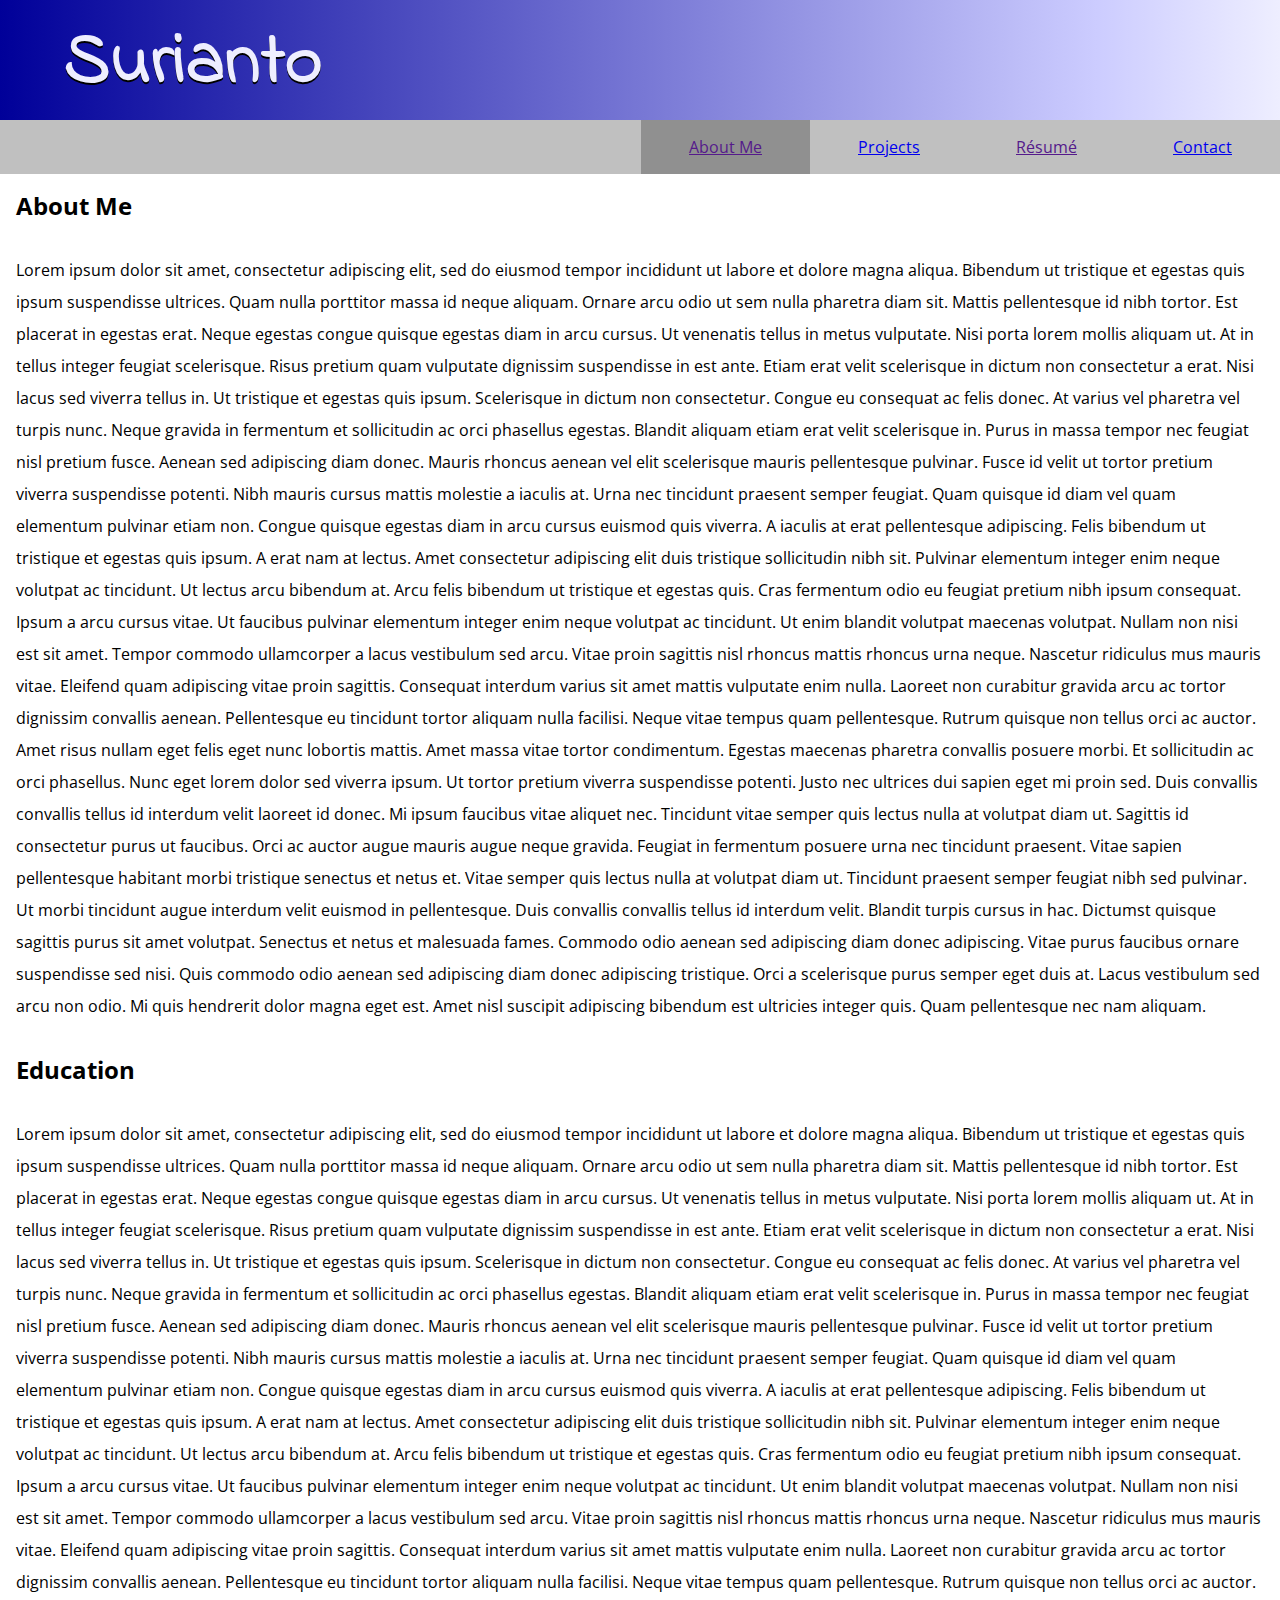
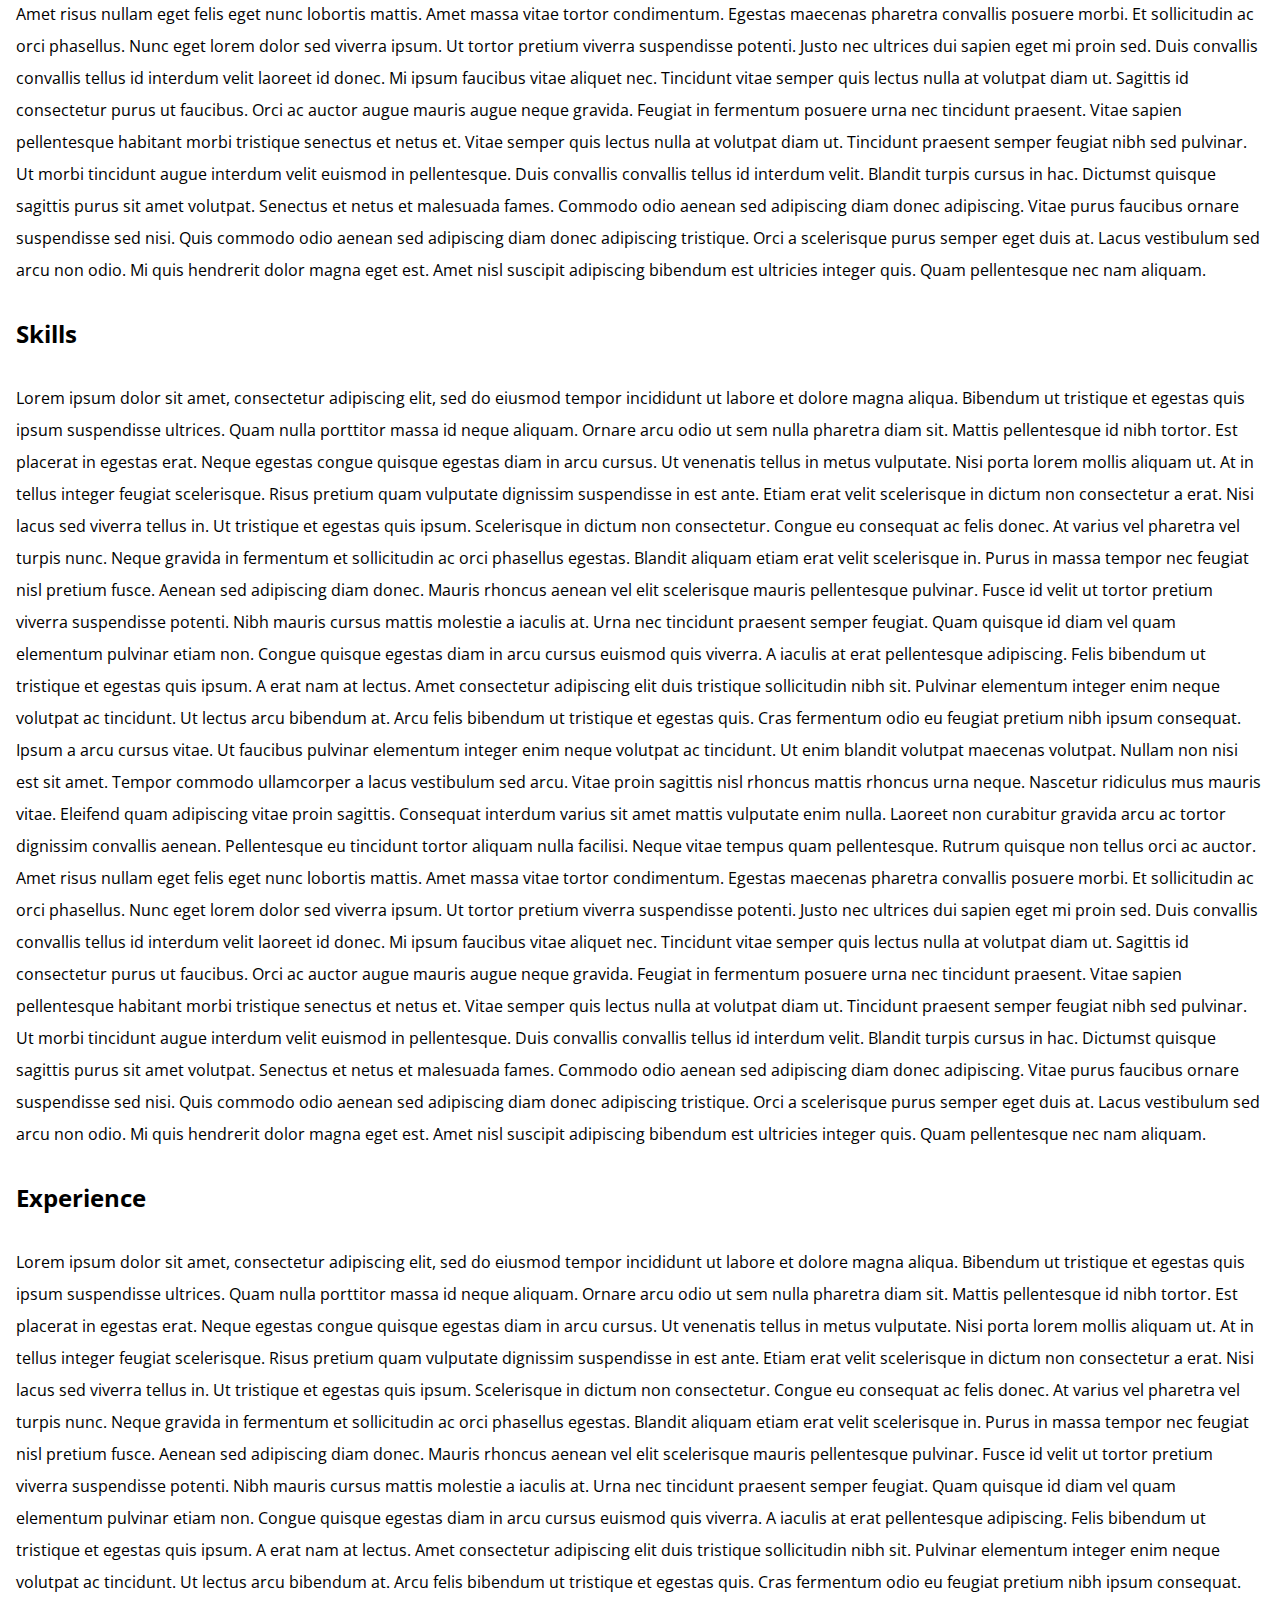
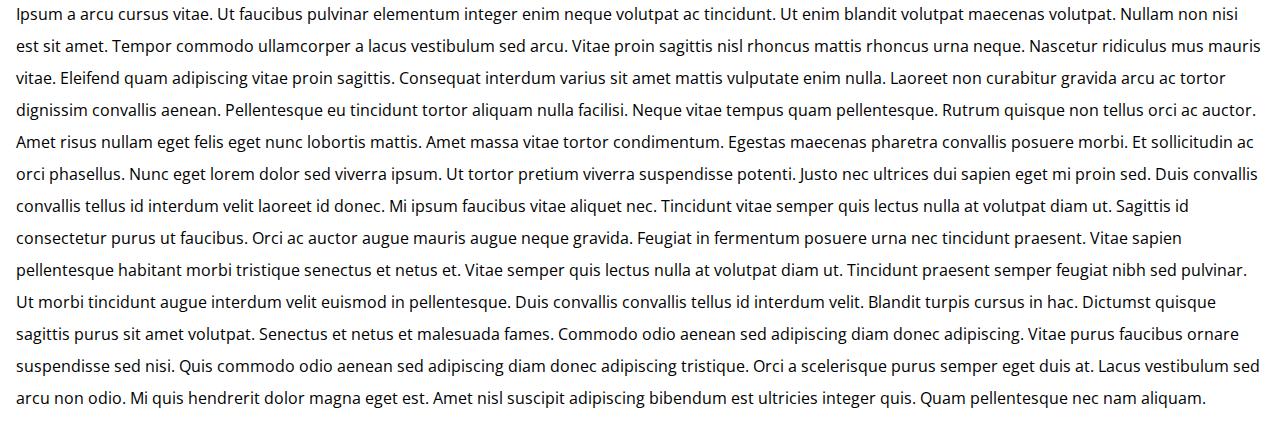
==== commit 43565f05: "Make  sections such as Skills, Education etc, responsive to screen size" ====
--- a/pages/index.html
+++ b/pages/index.html
@@ -37,9 +37,10 @@
             </ul>
         </nav>
     </section>
+
     <main>
-        <section>
-            <h2  class="about-me-title">About Me</h2>
+        <section class="about-me">
+            <h2  class="section-title">About Me</h2>
             <p>
                 Lorem ipsum dolor sit amet, consectetur adipiscing elit, sed do eiusmod tempor incididunt ut labore et dolore magna aliqua. Bibendum ut tristique et egestas quis ipsum suspendisse ultrices. Quam nulla porttitor massa id neque aliquam. Ornare arcu odio ut sem nulla pharetra diam sit. Mattis pellentesque id nibh tortor. Est placerat in egestas erat. Neque egestas congue quisque egestas diam in arcu cursus. Ut venenatis tellus in metus vulputate. Nisi porta lorem mollis aliquam ut. At in tellus integer feugiat scelerisque. Risus pretium quam vulputate dignissim suspendisse in est ante. Etiam erat velit scelerisque in dictum non consectetur a erat. Nisi lacus sed viverra tellus in. Ut tristique et egestas quis ipsum. Scelerisque in dictum non consectetur.
 
@@ -55,62 +56,124 @@
             </p>
         </section>
 
-        <details>
-            <summary>
-                Education
-            </summary>
-            <p>
-                Lorem ipsum dolor sit amet, consectetur adipiscing elit, sed do eiusmod tempor incididunt ut labore et dolore magna aliqua. Bibendum ut tristique et egestas quis ipsum suspendisse ultrices. Quam nulla porttitor massa id neque aliquam. Ornare arcu odio ut sem nulla pharetra diam sit. Mattis pellentesque id nibh tortor. Est placerat in egestas erat. Neque egestas congue quisque egestas diam in arcu cursus. Ut venenatis tellus in metus vulputate. Nisi porta lorem mollis aliquam ut. At in tellus integer feugiat scelerisque. Risus pretium quam vulputate dignissim suspendisse in est ante. Etiam erat velit scelerisque in dictum non consectetur a erat. Nisi lacus sed viverra tellus in. Ut tristique et egestas quis ipsum. Scelerisque in dictum non consectetur.
-    
-    Congue eu consequat ac felis donec. At varius vel pharetra vel turpis nunc. Neque gravida in fermentum et sollicitudin ac orci phasellus egestas. Blandit aliquam etiam erat velit scelerisque in. Purus in massa tempor nec feugiat nisl pretium fusce. Aenean sed adipiscing diam donec. Mauris rhoncus aenean vel elit scelerisque mauris pellentesque pulvinar. Fusce id velit ut tortor pretium viverra suspendisse potenti. Nibh mauris cursus mattis molestie a iaculis at. Urna nec tincidunt praesent semper feugiat. Quam quisque id diam vel quam elementum pulvinar etiam non. Congue quisque egestas diam in arcu cursus euismod quis viverra. A iaculis at erat pellentesque adipiscing. Felis bibendum ut tristique et egestas quis ipsum. A erat nam at lectus. Amet consectetur adipiscing elit duis tristique sollicitudin nibh sit. Pulvinar elementum integer enim neque volutpat ac tincidunt. Ut lectus arcu bibendum at.
-    
-    Arcu felis bibendum ut tristique et egestas quis. Cras fermentum odio eu feugiat pretium nibh ipsum consequat. Ipsum a arcu cursus vitae. Ut faucibus pulvinar elementum integer enim neque volutpat ac tincidunt. Ut enim blandit volutpat maecenas volutpat. Nullam non nisi est sit amet. Tempor commodo ullamcorper a lacus vestibulum sed arcu. Vitae proin sagittis nisl rhoncus mattis rhoncus urna neque. Nascetur ridiculus mus mauris vitae. Eleifend quam adipiscing vitae proin sagittis. Consequat interdum varius sit amet mattis vulputate enim nulla. Laoreet non curabitur gravida arcu ac tortor dignissim convallis aenean. Pellentesque eu tincidunt tortor aliquam nulla facilisi. Neque vitae tempus quam pellentesque.
-    
-    Rutrum quisque non tellus orci ac auctor. Amet risus nullam eget felis eget nunc lobortis mattis. Amet massa vitae tortor condimentum. Egestas maecenas pharetra convallis posuere morbi. Et sollicitudin ac orci phasellus. Nunc eget lorem dolor sed viverra ipsum. Ut tortor pretium viverra suspendisse potenti. Justo nec ultrices dui sapien eget mi proin sed. Duis convallis convallis tellus id interdum velit laoreet id donec. Mi ipsum faucibus vitae aliquet nec.
-    
-    Tincidunt vitae semper quis lectus nulla at volutpat diam ut. Sagittis id consectetur purus ut faucibus. Orci ac auctor augue mauris augue neque gravida. Feugiat in fermentum posuere urna nec tincidunt praesent. Vitae sapien pellentesque habitant morbi tristique senectus et netus et. Vitae semper quis lectus nulla at volutpat diam ut. Tincidunt praesent semper feugiat nibh sed pulvinar. Ut morbi tincidunt augue interdum velit euismod in pellentesque. Duis convallis convallis tellus id interdum velit. Blandit turpis cursus in hac. Dictumst quisque sagittis purus sit amet volutpat. Senectus et netus et malesuada fames. Commodo odio aenean sed adipiscing diam donec adipiscing. Vitae purus faucibus ornare suspendisse sed nisi. Quis commodo odio aenean sed adipiscing diam donec adipiscing tristique. Orci a scelerisque purus semper eget duis at. Lacus vestibulum sed arcu non odio. Mi quis hendrerit dolor magna eget est. Amet nisl suscipit adipiscing bibendum est ultricies integer quis.
-    
-    Quam pellentesque nec nam aliquam.
-            </p>
-        </details>
+        <section class="education">
+            <section class="mobile-section">
+                <details>
+                    <summary>
+                        Education
+                    </summary>
+                    <p>
+                        Lorem ipsum dolor sit amet, consectetur adipiscing elit, sed do eiusmod tempor incididunt ut labore et dolore magna aliqua. Bibendum ut tristique et egestas quis ipsum suspendisse ultrices. Quam nulla porttitor massa id neque aliquam. Ornare arcu odio ut sem nulla pharetra diam sit. Mattis pellentesque id nibh tortor. Est placerat in egestas erat. Neque egestas congue quisque egestas diam in arcu cursus. Ut venenatis tellus in metus vulputate. Nisi porta lorem mollis aliquam ut. At in tellus integer feugiat scelerisque. Risus pretium quam vulputate dignissim suspendisse in est ante. Etiam erat velit scelerisque in dictum non consectetur a erat. Nisi lacus sed viverra tellus in. Ut tristique et egestas quis ipsum. Scelerisque in dictum non consectetur.
+            
+            Congue eu consequat ac felis donec. At varius vel pharetra vel turpis nunc. Neque gravida in fermentum et sollicitudin ac orci phasellus egestas. Blandit aliquam etiam erat velit scelerisque in. Purus in massa tempor nec feugiat nisl pretium fusce. Aenean sed adipiscing diam donec. Mauris rhoncus aenean vel elit scelerisque mauris pellentesque pulvinar. Fusce id velit ut tortor pretium viverra suspendisse potenti. Nibh mauris cursus mattis molestie a iaculis at. Urna nec tincidunt praesent semper feugiat. Quam quisque id diam vel quam elementum pulvinar etiam non. Congue quisque egestas diam in arcu cursus euismod quis viverra. A iaculis at erat pellentesque adipiscing. Felis bibendum ut tristique et egestas quis ipsum. A erat nam at lectus. Amet consectetur adipiscing elit duis tristique sollicitudin nibh sit. Pulvinar elementum integer enim neque volutpat ac tincidunt. Ut lectus arcu bibendum at.
+            
+            Arcu felis bibendum ut tristique et egestas quis. Cras fermentum odio eu feugiat pretium nibh ipsum consequat. Ipsum a arcu cursus vitae. Ut faucibus pulvinar elementum integer enim neque volutpat ac tincidunt. Ut enim blandit volutpat maecenas volutpat. Nullam non nisi est sit amet. Tempor commodo ullamcorper a lacus vestibulum sed arcu. Vitae proin sagittis nisl rhoncus mattis rhoncus urna neque. Nascetur ridiculus mus mauris vitae. Eleifend quam adipiscing vitae proin sagittis. Consequat interdum varius sit amet mattis vulputate enim nulla. Laoreet non curabitur gravida arcu ac tortor dignissim convallis aenean. Pellentesque eu tincidunt tortor aliquam nulla facilisi. Neque vitae tempus quam pellentesque.
+            
+            Rutrum quisque non tellus orci ac auctor. Amet risus nullam eget felis eget nunc lobortis mattis. Amet massa vitae tortor condimentum. Egestas maecenas pharetra convallis posuere morbi. Et sollicitudin ac orci phasellus. Nunc eget lorem dolor sed viverra ipsum. Ut tortor pretium viverra suspendisse potenti. Justo nec ultrices dui sapien eget mi proin sed. Duis convallis convallis tellus id interdum velit laoreet id donec. Mi ipsum faucibus vitae aliquet nec.
+            
+            Tincidunt vitae semper quis lectus nulla at volutpat diam ut. Sagittis id consectetur purus ut faucibus. Orci ac auctor augue mauris augue neque gravida. Feugiat in fermentum posuere urna nec tincidunt praesent. Vitae sapien pellentesque habitant morbi tristique senectus et netus et. Vitae semper quis lectus nulla at volutpat diam ut. Tincidunt praesent semper feugiat nibh sed pulvinar. Ut morbi tincidunt augue interdum velit euismod in pellentesque. Duis convallis convallis tellus id interdum velit. Blandit turpis cursus in hac. Dictumst quisque sagittis purus sit amet volutpat. Senectus et netus et malesuada fames. Commodo odio aenean sed adipiscing diam donec adipiscing. Vitae purus faucibus ornare suspendisse sed nisi. Quis commodo odio aenean sed adipiscing diam donec adipiscing tristique. Orci a scelerisque purus semper eget duis at. Lacus vestibulum sed arcu non odio. Mi quis hendrerit dolor magna eget est. Amet nisl suscipit adipiscing bibendum est ultricies integer quis.
+            
+            Quam pellentesque nec nam aliquam.
+                    </p>
+                </details>
+            </section>
+            <section class="desktop-section">
+                <h2  class="section-title">Education</h2>
+                <p>
+                    Lorem ipsum dolor sit amet, consectetur adipiscing elit, sed do eiusmod tempor incididunt ut labore et dolore magna aliqua. Bibendum ut tristique et egestas quis ipsum suspendisse ultrices. Quam nulla porttitor massa id neque aliquam. Ornare arcu odio ut sem nulla pharetra diam sit. Mattis pellentesque id nibh tortor. Est placerat in egestas erat. Neque egestas congue quisque egestas diam in arcu cursus. Ut venenatis tellus in metus vulputate. Nisi porta lorem mollis aliquam ut. At in tellus integer feugiat scelerisque. Risus pretium quam vulputate dignissim suspendisse in est ante. Etiam erat velit scelerisque in dictum non consectetur a erat. Nisi lacus sed viverra tellus in. Ut tristique et egestas quis ipsum. Scelerisque in dictum non consectetur.
 
-        <details>
-            <summary>
-                Skills
-            </summary>
-            <p>
-                Lorem ipsum dolor sit amet, consectetur adipiscing elit, sed do eiusmod tempor incididunt ut labore et dolore magna aliqua. Bibendum ut tristique et egestas quis ipsum suspendisse ultrices. Quam nulla porttitor massa id neque aliquam. Ornare arcu odio ut sem nulla pharetra diam sit. Mattis pellentesque id nibh tortor. Est placerat in egestas erat. Neque egestas congue quisque egestas diam in arcu cursus. Ut venenatis tellus in metus vulputate. Nisi porta lorem mollis aliquam ut. At in tellus integer feugiat scelerisque. Risus pretium quam vulputate dignissim suspendisse in est ante. Etiam erat velit scelerisque in dictum non consectetur a erat. Nisi lacus sed viverra tellus in. Ut tristique et egestas quis ipsum. Scelerisque in dictum non consectetur.
-    
-    Congue eu consequat ac felis donec. At varius vel pharetra vel turpis nunc. Neque gravida in fermentum et sollicitudin ac orci phasellus egestas. Blandit aliquam etiam erat velit scelerisque in. Purus in massa tempor nec feugiat nisl pretium fusce. Aenean sed adipiscing diam donec. Mauris rhoncus aenean vel elit scelerisque mauris pellentesque pulvinar. Fusce id velit ut tortor pretium viverra suspendisse potenti. Nibh mauris cursus mattis molestie a iaculis at. Urna nec tincidunt praesent semper feugiat. Quam quisque id diam vel quam elementum pulvinar etiam non. Congue quisque egestas diam in arcu cursus euismod quis viverra. A iaculis at erat pellentesque adipiscing. Felis bibendum ut tristique et egestas quis ipsum. A erat nam at lectus. Amet consectetur adipiscing elit duis tristique sollicitudin nibh sit. Pulvinar elementum integer enim neque volutpat ac tincidunt. Ut lectus arcu bibendum at.
-    
-    Arcu felis bibendum ut tristique et egestas quis. Cras fermentum odio eu feugiat pretium nibh ipsum consequat. Ipsum a arcu cursus vitae. Ut faucibus pulvinar elementum integer enim neque volutpat ac tincidunt. Ut enim blandit volutpat maecenas volutpat. Nullam non nisi est sit amet. Tempor commodo ullamcorper a lacus vestibulum sed arcu. Vitae proin sagittis nisl rhoncus mattis rhoncus urna neque. Nascetur ridiculus mus mauris vitae. Eleifend quam adipiscing vitae proin sagittis. Consequat interdum varius sit amet mattis vulputate enim nulla. Laoreet non curabitur gravida arcu ac tortor dignissim convallis aenean. Pellentesque eu tincidunt tortor aliquam nulla facilisi. Neque vitae tempus quam pellentesque.
-    
-    Rutrum quisque non tellus orci ac auctor. Amet risus nullam eget felis eget nunc lobortis mattis. Amet massa vitae tortor condimentum. Egestas maecenas pharetra convallis posuere morbi. Et sollicitudin ac orci phasellus. Nunc eget lorem dolor sed viverra ipsum. Ut tortor pretium viverra suspendisse potenti. Justo nec ultrices dui sapien eget mi proin sed. Duis convallis convallis tellus id interdum velit laoreet id donec. Mi ipsum faucibus vitae aliquet nec.
-    
-    Tincidunt vitae semper quis lectus nulla at volutpat diam ut. Sagittis id consectetur purus ut faucibus. Orci ac auctor augue mauris augue neque gravida. Feugiat in fermentum posuere urna nec tincidunt praesent. Vitae sapien pellentesque habitant morbi tristique senectus et netus et. Vitae semper quis lectus nulla at volutpat diam ut. Tincidunt praesent semper feugiat nibh sed pulvinar. Ut morbi tincidunt augue interdum velit euismod in pellentesque. Duis convallis convallis tellus id interdum velit. Blandit turpis cursus in hac. Dictumst quisque sagittis purus sit amet volutpat. Senectus et netus et malesuada fames. Commodo odio aenean sed adipiscing diam donec adipiscing. Vitae purus faucibus ornare suspendisse sed nisi. Quis commodo odio aenean sed adipiscing diam donec adipiscing tristique. Orci a scelerisque purus semper eget duis at. Lacus vestibulum sed arcu non odio. Mi quis hendrerit dolor magna eget est. Amet nisl suscipit adipiscing bibendum est ultricies integer quis.
-    
-    Quam pellentesque nec nam aliquam.
-            </p>
-        </details>
+        Congue eu consequat ac felis donec. At varius vel pharetra vel turpis nunc. Neque gravida in fermentum et sollicitudin ac orci phasellus egestas. Blandit aliquam etiam erat velit scelerisque in. Purus in massa tempor nec feugiat nisl pretium fusce. Aenean sed adipiscing diam donec. Mauris rhoncus aenean vel elit scelerisque mauris pellentesque pulvinar. Fusce id velit ut tortor pretium viverra suspendisse potenti. Nibh mauris cursus mattis molestie a iaculis at. Urna nec tincidunt praesent semper feugiat. Quam quisque id diam vel quam elementum pulvinar etiam non. Congue quisque egestas diam in arcu cursus euismod quis viverra. A iaculis at erat pellentesque adipiscing. Felis bibendum ut tristique et egestas quis ipsum. A erat nam at lectus. Amet consectetur adipiscing elit duis tristique sollicitudin nibh sit. Pulvinar elementum integer enim neque volutpat ac tincidunt. Ut lectus arcu bibendum at.
+
+        Arcu felis bibendum ut tristique et egestas quis. Cras fermentum odio eu feugiat pretium nibh ipsum consequat. Ipsum a arcu cursus vitae. Ut faucibus pulvinar elementum integer enim neque volutpat ac tincidunt. Ut enim blandit volutpat maecenas volutpat. Nullam non nisi est sit amet. Tempor commodo ullamcorper a lacus vestibulum sed arcu. Vitae proin sagittis nisl rhoncus mattis rhoncus urna neque. Nascetur ridiculus mus mauris vitae. Eleifend quam adipiscing vitae proin sagittis. Consequat interdum varius sit amet mattis vulputate enim nulla. Laoreet non curabitur gravida arcu ac tortor dignissim convallis aenean. Pellentesque eu tincidunt tortor aliquam nulla facilisi. Neque vitae tempus quam pellentesque.
+
+        Rutrum quisque non tellus orci ac auctor. Amet risus nullam eget felis eget nunc lobortis mattis. Amet massa vitae tortor condimentum. Egestas maecenas pharetra convallis posuere morbi. Et sollicitudin ac orci phasellus. Nunc eget lorem dolor sed viverra ipsum. Ut tortor pretium viverra suspendisse potenti. Justo nec ultrices dui sapien eget mi proin sed. Duis convallis convallis tellus id interdum velit laoreet id donec. Mi ipsum faucibus vitae aliquet nec.
+
+        Tincidunt vitae semper quis lectus nulla at volutpat diam ut. Sagittis id consectetur purus ut faucibus. Orci ac auctor augue mauris augue neque gravida. Feugiat in fermentum posuere urna nec tincidunt praesent. Vitae sapien pellentesque habitant morbi tristique senectus et netus et. Vitae semper quis lectus nulla at volutpat diam ut. Tincidunt praesent semper feugiat nibh sed pulvinar. Ut morbi tincidunt augue interdum velit euismod in pellentesque. Duis convallis convallis tellus id interdum velit. Blandit turpis cursus in hac. Dictumst quisque sagittis purus sit amet volutpat. Senectus et netus et malesuada fames. Commodo odio aenean sed adipiscing diam donec adipiscing. Vitae purus faucibus ornare suspendisse sed nisi. Quis commodo odio aenean sed adipiscing diam donec adipiscing tristique. Orci a scelerisque purus semper eget duis at. Lacus vestibulum sed arcu non odio. Mi quis hendrerit dolor magna eget est. Amet nisl suscipit adipiscing bibendum est ultricies integer quis.
+
+        Quam pellentesque nec nam aliquam.
+                </p>
+            </section>
+        </section>
+
+        <section class="skills">
+            <section class="mobile-section">
+                <details>
+                    <summary>
+                        Skills
+                    </summary>
+                    <p>
+                        Lorem ipsum dolor sit amet, consectetur adipiscing elit, sed do eiusmod tempor incididunt ut labore et dolore magna aliqua. Bibendum ut tristique et egestas quis ipsum suspendisse ultrices. Quam nulla porttitor massa id neque aliquam. Ornare arcu odio ut sem nulla pharetra diam sit. Mattis pellentesque id nibh tortor. Est placerat in egestas erat. Neque egestas congue quisque egestas diam in arcu cursus. Ut venenatis tellus in metus vulputate. Nisi porta lorem mollis aliquam ut. At in tellus integer feugiat scelerisque. Risus pretium quam vulputate dignissim suspendisse in est ante. Etiam erat velit scelerisque in dictum non consectetur a erat. Nisi lacus sed viverra tellus in. Ut tristique et egestas quis ipsum. Scelerisque in dictum non consectetur.
+            
+            Congue eu consequat ac felis donec. At varius vel pharetra vel turpis nunc. Neque gravida in fermentum et sollicitudin ac orci phasellus egestas. Blandit aliquam etiam erat velit scelerisque in. Purus in massa tempor nec feugiat nisl pretium fusce. Aenean sed adipiscing diam donec. Mauris rhoncus aenean vel elit scelerisque mauris pellentesque pulvinar. Fusce id velit ut tortor pretium viverra suspendisse potenti. Nibh mauris cursus mattis molestie a iaculis at. Urna nec tincidunt praesent semper feugiat. Quam quisque id diam vel quam elementum pulvinar etiam non. Congue quisque egestas diam in arcu cursus euismod quis viverra. A iaculis at erat pellentesque adipiscing. Felis bibendum ut tristique et egestas quis ipsum. A erat nam at lectus. Amet consectetur adipiscing elit duis tristique sollicitudin nibh sit. Pulvinar elementum integer enim neque volutpat ac tincidunt. Ut lectus arcu bibendum at.
+            
+            Arcu felis bibendum ut tristique et egestas quis. Cras fermentum odio eu feugiat pretium nibh ipsum consequat. Ipsum a arcu cursus vitae. Ut faucibus pulvinar elementum integer enim neque volutpat ac tincidunt. Ut enim blandit volutpat maecenas volutpat. Nullam non nisi est sit amet. Tempor commodo ullamcorper a lacus vestibulum sed arcu. Vitae proin sagittis nisl rhoncus mattis rhoncus urna neque. Nascetur ridiculus mus mauris vitae. Eleifend quam adipiscing vitae proin sagittis. Consequat interdum varius sit amet mattis vulputate enim nulla. Laoreet non curabitur gravida arcu ac tortor dignissim convallis aenean. Pellentesque eu tincidunt tortor aliquam nulla facilisi. Neque vitae tempus quam pellentesque.
+            
+            Rutrum quisque non tellus orci ac auctor. Amet risus nullam eget felis eget nunc lobortis mattis. Amet massa vitae tortor condimentum. Egestas maecenas pharetra convallis posuere morbi. Et sollicitudin ac orci phasellus. Nunc eget lorem dolor sed viverra ipsum. Ut tortor pretium viverra suspendisse potenti. Justo nec ultrices dui sapien eget mi proin sed. Duis convallis convallis tellus id interdum velit laoreet id donec. Mi ipsum faucibus vitae aliquet nec.
+            
+            Tincidunt vitae semper quis lectus nulla at volutpat diam ut. Sagittis id consectetur purus ut faucibus. Orci ac auctor augue mauris augue neque gravida. Feugiat in fermentum posuere urna nec tincidunt praesent. Vitae sapien pellentesque habitant morbi tristique senectus et netus et. Vitae semper quis lectus nulla at volutpat diam ut. Tincidunt praesent semper feugiat nibh sed pulvinar. Ut morbi tincidunt augue interdum velit euismod in pellentesque. Duis convallis convallis tellus id interdum velit. Blandit turpis cursus in hac. Dictumst quisque sagittis purus sit amet volutpat. Senectus et netus et malesuada fames. Commodo odio aenean sed adipiscing diam donec adipiscing. Vitae purus faucibus ornare suspendisse sed nisi. Quis commodo odio aenean sed adipiscing diam donec adipiscing tristique. Orci a scelerisque purus semper eget duis at. Lacus vestibulum sed arcu non odio. Mi quis hendrerit dolor magna eget est. Amet nisl suscipit adipiscing bibendum est ultricies integer quis.
+            
+            Quam pellentesque nec nam aliquam.
+                    </p>
+                </details>
+            </section>
+
+            <section class="desktop-section">
+                <h2  class="section-title">Skills</h2>
+                <p>
+                    Lorem ipsum dolor sit amet, consectetur adipiscing elit, sed do eiusmod tempor incididunt ut labore et dolore magna aliqua. Bibendum ut tristique et egestas quis ipsum suspendisse ultrices. Quam nulla porttitor massa id neque aliquam. Ornare arcu odio ut sem nulla pharetra diam sit. Mattis pellentesque id nibh tortor. Est placerat in egestas erat. Neque egestas congue quisque egestas diam in arcu cursus. Ut venenatis tellus in metus vulputate. Nisi porta lorem mollis aliquam ut. At in tellus integer feugiat scelerisque. Risus pretium quam vulputate dignissim suspendisse in est ante. Etiam erat velit scelerisque in dictum non consectetur a erat. Nisi lacus sed viverra tellus in. Ut tristique et egestas quis ipsum. Scelerisque in dictum non consectetur.
+
+        Congue eu consequat ac felis donec. At varius vel pharetra vel turpis nunc. Neque gravida in fermentum et sollicitudin ac orci phasellus egestas. Blandit aliquam etiam erat velit scelerisque in. Purus in massa tempor nec feugiat nisl pretium fusce. Aenean sed adipiscing diam donec. Mauris rhoncus aenean vel elit scelerisque mauris pellentesque pulvinar. Fusce id velit ut tortor pretium viverra suspendisse potenti. Nibh mauris cursus mattis molestie a iaculis at. Urna nec tincidunt praesent semper feugiat. Quam quisque id diam vel quam elementum pulvinar etiam non. Congue quisque egestas diam in arcu cursus euismod quis viverra. A iaculis at erat pellentesque adipiscing. Felis bibendum ut tristique et egestas quis ipsum. A erat nam at lectus. Amet consectetur adipiscing elit duis tristique sollicitudin nibh sit. Pulvinar elementum integer enim neque volutpat ac tincidunt. Ut lectus arcu bibendum at.
+
+        Arcu felis bibendum ut tristique et egestas quis. Cras fermentum odio eu feugiat pretium nibh ipsum consequat. Ipsum a arcu cursus vitae. Ut faucibus pulvinar elementum integer enim neque volutpat ac tincidunt. Ut enim blandit volutpat maecenas volutpat. Nullam non nisi est sit amet. Tempor commodo ullamcorper a lacus vestibulum sed arcu. Vitae proin sagittis nisl rhoncus mattis rhoncus urna neque. Nascetur ridiculus mus mauris vitae. Eleifend quam adipiscing vitae proin sagittis. Consequat interdum varius sit amet mattis vulputate enim nulla. Laoreet non curabitur gravida arcu ac tortor dignissim convallis aenean. Pellentesque eu tincidunt tortor aliquam nulla facilisi. Neque vitae tempus quam pellentesque.
+
+        Rutrum quisque non tellus orci ac auctor. Amet risus nullam eget felis eget nunc lobortis mattis. Amet massa vitae tortor condimentum. Egestas maecenas pharetra convallis posuere morbi. Et sollicitudin ac orci phasellus. Nunc eget lorem dolor sed viverra ipsum. Ut tortor pretium viverra suspendisse potenti. Justo nec ultrices dui sapien eget mi proin sed. Duis convallis convallis tellus id interdum velit laoreet id donec. Mi ipsum faucibus vitae aliquet nec.
+
+        Tincidunt vitae semper quis lectus nulla at volutpat diam ut. Sagittis id consectetur purus ut faucibus. Orci ac auctor augue mauris augue neque gravida. Feugiat in fermentum posuere urna nec tincidunt praesent. Vitae sapien pellentesque habitant morbi tristique senectus et netus et. Vitae semper quis lectus nulla at volutpat diam ut. Tincidunt praesent semper feugiat nibh sed pulvinar. Ut morbi tincidunt augue interdum velit euismod in pellentesque. Duis convallis convallis tellus id interdum velit. Blandit turpis cursus in hac. Dictumst quisque sagittis purus sit amet volutpat. Senectus et netus et malesuada fames. Commodo odio aenean sed adipiscing diam donec adipiscing. Vitae purus faucibus ornare suspendisse sed nisi. Quis commodo odio aenean sed adipiscing diam donec adipiscing tristique. Orci a scelerisque purus semper eget duis at. Lacus vestibulum sed arcu non odio. Mi quis hendrerit dolor magna eget est. Amet nisl suscipit adipiscing bibendum est ultricies integer quis.
+
+        Quam pellentesque nec nam aliquam.
+                </p>
+            </section>
+        </section>
         
-        <details>
-            <summary>
-                Experience
-            </summary>
-            <p>
-                Lorem ipsum dolor sit amet, consectetur adipiscing elit, sed do eiusmod tempor incididunt ut labore et dolore magna aliqua. Bibendum ut tristique et egestas quis ipsum suspendisse ultrices. Quam nulla porttitor massa id neque aliquam. Ornare arcu odio ut sem nulla pharetra diam sit. Mattis pellentesque id nibh tortor. Est placerat in egestas erat. Neque egestas congue quisque egestas diam in arcu cursus. Ut venenatis tellus in metus vulputate. Nisi porta lorem mollis aliquam ut. At in tellus integer feugiat scelerisque. Risus pretium quam vulputate dignissim suspendisse in est ante. Etiam erat velit scelerisque in dictum non consectetur a erat. Nisi lacus sed viverra tellus in. Ut tristique et egestas quis ipsum. Scelerisque in dictum non consectetur.
-    
-    Congue eu consequat ac felis donec. At varius vel pharetra vel turpis nunc. Neque gravida in fermentum et sollicitudin ac orci phasellus egestas. Blandit aliquam etiam erat velit scelerisque in. Purus in massa tempor nec feugiat nisl pretium fusce. Aenean sed adipiscing diam donec. Mauris rhoncus aenean vel elit scelerisque mauris pellentesque pulvinar. Fusce id velit ut tortor pretium viverra suspendisse potenti. Nibh mauris cursus mattis molestie a iaculis at. Urna nec tincidunt praesent semper feugiat. Quam quisque id diam vel quam elementum pulvinar etiam non. Congue quisque egestas diam in arcu cursus euismod quis viverra. A iaculis at erat pellentesque adipiscing. Felis bibendum ut tristique et egestas quis ipsum. A erat nam at lectus. Amet consectetur adipiscing elit duis tristique sollicitudin nibh sit. Pulvinar elementum integer enim neque volutpat ac tincidunt. Ut lectus arcu bibendum at.
-    
-    Arcu felis bibendum ut tristique et egestas quis. Cras fermentum odio eu feugiat pretium nibh ipsum consequat. Ipsum a arcu cursus vitae. Ut faucibus pulvinar elementum integer enim neque volutpat ac tincidunt. Ut enim blandit volutpat maecenas volutpat. Nullam non nisi est sit amet. Tempor commodo ullamcorper a lacus vestibulum sed arcu. Vitae proin sagittis nisl rhoncus mattis rhoncus urna neque. Nascetur ridiculus mus mauris vitae. Eleifend quam adipiscing vitae proin sagittis. Consequat interdum varius sit amet mattis vulputate enim nulla. Laoreet non curabitur gravida arcu ac tortor dignissim convallis aenean. Pellentesque eu tincidunt tortor aliquam nulla facilisi. Neque vitae tempus quam pellentesque.
-    
-    Rutrum quisque non tellus orci ac auctor. Amet risus nullam eget felis eget nunc lobortis mattis. Amet massa vitae tortor condimentum. Egestas maecenas pharetra convallis posuere morbi. Et sollicitudin ac orci phasellus. Nunc eget lorem dolor sed viverra ipsum. Ut tortor pretium viverra suspendisse potenti. Justo nec ultrices dui sapien eget mi proin sed. Duis convallis convallis tellus id interdum velit laoreet id donec. Mi ipsum faucibus vitae aliquet nec.
-    
-    Tincidunt vitae semper quis lectus nulla at volutpat diam ut. Sagittis id consectetur purus ut faucibus. Orci ac auctor augue mauris augue neque gravida. Feugiat in fermentum posuere urna nec tincidunt praesent. Vitae sapien pellentesque habitant morbi tristique senectus et netus et. Vitae semper quis lectus nulla at volutpat diam ut. Tincidunt praesent semper feugiat nibh sed pulvinar. Ut morbi tincidunt augue interdum velit euismod in pellentesque. Duis convallis convallis tellus id interdum velit. Blandit turpis cursus in hac. Dictumst quisque sagittis purus sit amet volutpat. Senectus et netus et malesuada fames. Commodo odio aenean sed adipiscing diam donec adipiscing. Vitae purus faucibus ornare suspendisse sed nisi. Quis commodo odio aenean sed adipiscing diam donec adipiscing tristique. Orci a scelerisque purus semper eget duis at. Lacus vestibulum sed arcu non odio. Mi quis hendrerit dolor magna eget est. Amet nisl suscipit adipiscing bibendum est ultricies integer quis.
-    
-    Quam pellentesque nec nam aliquam.
-            </p>
-        </details>
+        <section class="experience">
+            <section class="mobile-section">
+                <details>
+                    <summary>
+                        Experience
+                    </summary>
+                    <p>
+                        Lorem ipsum dolor sit amet, consectetur adipiscing elit, sed do eiusmod tempor incididunt ut labore et dolore magna aliqua. Bibendum ut tristique et egestas quis ipsum suspendisse ultrices. Quam nulla porttitor massa id neque aliquam. Ornare arcu odio ut sem nulla pharetra diam sit. Mattis pellentesque id nibh tortor. Est placerat in egestas erat. Neque egestas congue quisque egestas diam in arcu cursus. Ut venenatis tellus in metus vulputate. Nisi porta lorem mollis aliquam ut. At in tellus integer feugiat scelerisque. Risus pretium quam vulputate dignissim suspendisse in est ante. Etiam erat velit scelerisque in dictum non consectetur a erat. Nisi lacus sed viverra tellus in. Ut tristique et egestas quis ipsum. Scelerisque in dictum non consectetur.
+            
+            Congue eu consequat ac felis donec. At varius vel pharetra vel turpis nunc. Neque gravida in fermentum et sollicitudin ac orci phasellus egestas. Blandit aliquam etiam erat velit scelerisque in. Purus in massa tempor nec feugiat nisl pretium fusce. Aenean sed adipiscing diam donec. Mauris rhoncus aenean vel elit scelerisque mauris pellentesque pulvinar. Fusce id velit ut tortor pretium viverra suspendisse potenti. Nibh mauris cursus mattis molestie a iaculis at. Urna nec tincidunt praesent semper feugiat. Quam quisque id diam vel quam elementum pulvinar etiam non. Congue quisque egestas diam in arcu cursus euismod quis viverra. A iaculis at erat pellentesque adipiscing. Felis bibendum ut tristique et egestas quis ipsum. A erat nam at lectus. Amet consectetur adipiscing elit duis tristique sollicitudin nibh sit. Pulvinar elementum integer enim neque volutpat ac tincidunt. Ut lectus arcu bibendum at.
+            
+            Arcu felis bibendum ut tristique et egestas quis. Cras fermentum odio eu feugiat pretium nibh ipsum consequat. Ipsum a arcu cursus vitae. Ut faucibus pulvinar elementum integer enim neque volutpat ac tincidunt. Ut enim blandit volutpat maecenas volutpat. Nullam non nisi est sit amet. Tempor commodo ullamcorper a lacus vestibulum sed arcu. Vitae proin sagittis nisl rhoncus mattis rhoncus urna neque. Nascetur ridiculus mus mauris vitae. Eleifend quam adipiscing vitae proin sagittis. Consequat interdum varius sit amet mattis vulputate enim nulla. Laoreet non curabitur gravida arcu ac tortor dignissim convallis aenean. Pellentesque eu tincidunt tortor aliquam nulla facilisi. Neque vitae tempus quam pellentesque.
+            
+            Rutrum quisque non tellus orci ac auctor. Amet risus nullam eget felis eget nunc lobortis mattis. Amet massa vitae tortor condimentum. Egestas maecenas pharetra convallis posuere morbi. Et sollicitudin ac orci phasellus. Nunc eget lorem dolor sed viverra ipsum. Ut tortor pretium viverra suspendisse potenti. Justo nec ultrices dui sapien eget mi proin sed. Duis convallis convallis tellus id interdum velit laoreet id donec. Mi ipsum faucibus vitae aliquet nec.
+            
+            Tincidunt vitae semper quis lectus nulla at volutpat diam ut. Sagittis id consectetur purus ut faucibus. Orci ac auctor augue mauris augue neque gravida. Feugiat in fermentum posuere urna nec tincidunt praesent. Vitae sapien pellentesque habitant morbi tristique senectus et netus et. Vitae semper quis lectus nulla at volutpat diam ut. Tincidunt praesent semper feugiat nibh sed pulvinar. Ut morbi tincidunt augue interdum velit euismod in pellentesque. Duis convallis convallis tellus id interdum velit. Blandit turpis cursus in hac. Dictumst quisque sagittis purus sit amet volutpat. Senectus et netus et malesuada fames. Commodo odio aenean sed adipiscing diam donec adipiscing. Vitae purus faucibus ornare suspendisse sed nisi. Quis commodo odio aenean sed adipiscing diam donec adipiscing tristique. Orci a scelerisque purus semper eget duis at. Lacus vestibulum sed arcu non odio. Mi quis hendrerit dolor magna eget est. Amet nisl suscipit adipiscing bibendum est ultricies integer quis.
+            
+            Quam pellentesque nec nam aliquam.
+                    </p>
+                </details>
+            </section>
+            
+            <section class="desktop-section">
+                <h2  class="section-title">Experience</h2>
+                <p>
+                    Lorem ipsum dolor sit amet, consectetur adipiscing elit, sed do eiusmod tempor incididunt ut labore et dolore magna aliqua. Bibendum ut tristique et egestas quis ipsum suspendisse ultrices. Quam nulla porttitor massa id neque aliquam. Ornare arcu odio ut sem nulla pharetra diam sit. Mattis pellentesque id nibh tortor. Est placerat in egestas erat. Neque egestas congue quisque egestas diam in arcu cursus. Ut venenatis tellus in metus vulputate. Nisi porta lorem mollis aliquam ut. At in tellus integer feugiat scelerisque. Risus pretium quam vulputate dignissim suspendisse in est ante. Etiam erat velit scelerisque in dictum non consectetur a erat. Nisi lacus sed viverra tellus in. Ut tristique et egestas quis ipsum. Scelerisque in dictum non consectetur.
+
+        Congue eu consequat ac felis donec. At varius vel pharetra vel turpis nunc. Neque gravida in fermentum et sollicitudin ac orci phasellus egestas. Blandit aliquam etiam erat velit scelerisque in. Purus in massa tempor nec feugiat nisl pretium fusce. Aenean sed adipiscing diam donec. Mauris rhoncus aenean vel elit scelerisque mauris pellentesque pulvinar. Fusce id velit ut tortor pretium viverra suspendisse potenti. Nibh mauris cursus mattis molestie a iaculis at. Urna nec tincidunt praesent semper feugiat. Quam quisque id diam vel quam elementum pulvinar etiam non. Congue quisque egestas diam in arcu cursus euismod quis viverra. A iaculis at erat pellentesque adipiscing. Felis bibendum ut tristique et egestas quis ipsum. A erat nam at lectus. Amet consectetur adipiscing elit duis tristique sollicitudin nibh sit. Pulvinar elementum integer enim neque volutpat ac tincidunt. Ut lectus arcu bibendum at.
+
+        Arcu felis bibendum ut tristique et egestas quis. Cras fermentum odio eu feugiat pretium nibh ipsum consequat. Ipsum a arcu cursus vitae. Ut faucibus pulvinar elementum integer enim neque volutpat ac tincidunt. Ut enim blandit volutpat maecenas volutpat. Nullam non nisi est sit amet. Tempor commodo ullamcorper a lacus vestibulum sed arcu. Vitae proin sagittis nisl rhoncus mattis rhoncus urna neque. Nascetur ridiculus mus mauris vitae. Eleifend quam adipiscing vitae proin sagittis. Consequat interdum varius sit amet mattis vulputate enim nulla. Laoreet non curabitur gravida arcu ac tortor dignissim convallis aenean. Pellentesque eu tincidunt tortor aliquam nulla facilisi. Neque vitae tempus quam pellentesque.
+
+        Rutrum quisque non tellus orci ac auctor. Amet risus nullam eget felis eget nunc lobortis mattis. Amet massa vitae tortor condimentum. Egestas maecenas pharetra convallis posuere morbi. Et sollicitudin ac orci phasellus. Nunc eget lorem dolor sed viverra ipsum. Ut tortor pretium viverra suspendisse potenti. Justo nec ultrices dui sapien eget mi proin sed. Duis convallis convallis tellus id interdum velit laoreet id donec. Mi ipsum faucibus vitae aliquet nec.
+
+        Tincidunt vitae semper quis lectus nulla at volutpat diam ut. Sagittis id consectetur purus ut faucibus. Orci ac auctor augue mauris augue neque gravida. Feugiat in fermentum posuere urna nec tincidunt praesent. Vitae sapien pellentesque habitant morbi tristique senectus et netus et. Vitae semper quis lectus nulla at volutpat diam ut. Tincidunt praesent semper feugiat nibh sed pulvinar. Ut morbi tincidunt augue interdum velit euismod in pellentesque. Duis convallis convallis tellus id interdum velit. Blandit turpis cursus in hac. Dictumst quisque sagittis purus sit amet volutpat. Senectus et netus et malesuada fames. Commodo odio aenean sed adipiscing diam donec adipiscing. Vitae purus faucibus ornare suspendisse sed nisi. Quis commodo odio aenean sed adipiscing diam donec adipiscing tristique. Orci a scelerisque purus semper eget duis at. Lacus vestibulum sed arcu non odio. Mi quis hendrerit dolor magna eget est. Amet nisl suscipit adipiscing bibendum est ultricies integer quis.
+
+        Quam pellentesque nec nam aliquam.
+                </p>
+            </section>
+        </section>
     </main>
     <script src="../scripts/menu-button-function.js"></script>
 </body>
--- a/styles/style.css
+++ b/styles/style.css
@@ -178,6 +178,10 @@
     }
 }
 
+main p {
+    padding: 1rem 0;
+}
+
 summary {
     font-weight: bold;
     font-size: 1.5rem;
@@ -185,9 +189,20 @@
     padding: 1rem 0;
 }
 
-main p {
+.section-title {
     padding: 1rem 0;
 }
-.about-me-title {
-    padding: 1rem 0;
+
+.desktop-section {
+    display: none;
+}
+
+@media (min-width: 768px) {
+    .mobile-section {
+        display: none;
+    }
+
+    .desktop-section {
+        display: block;
+    }
 }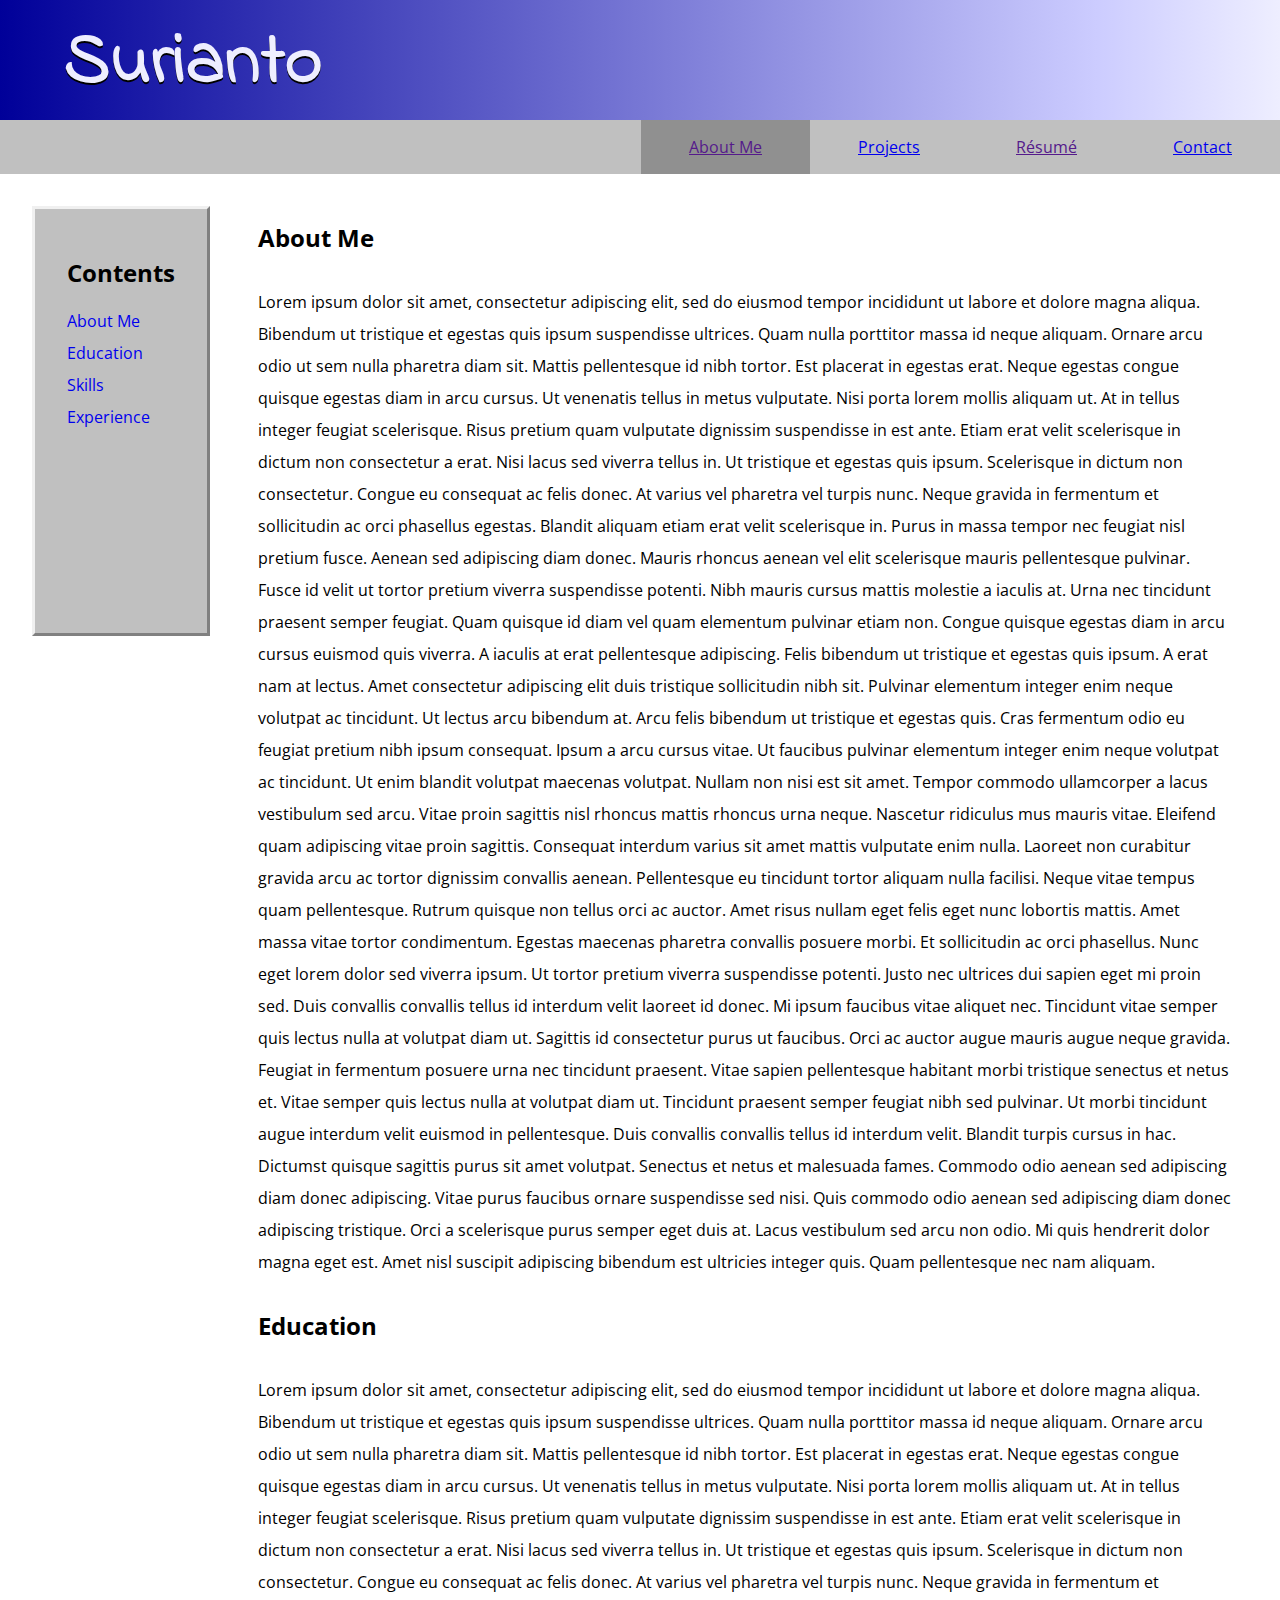
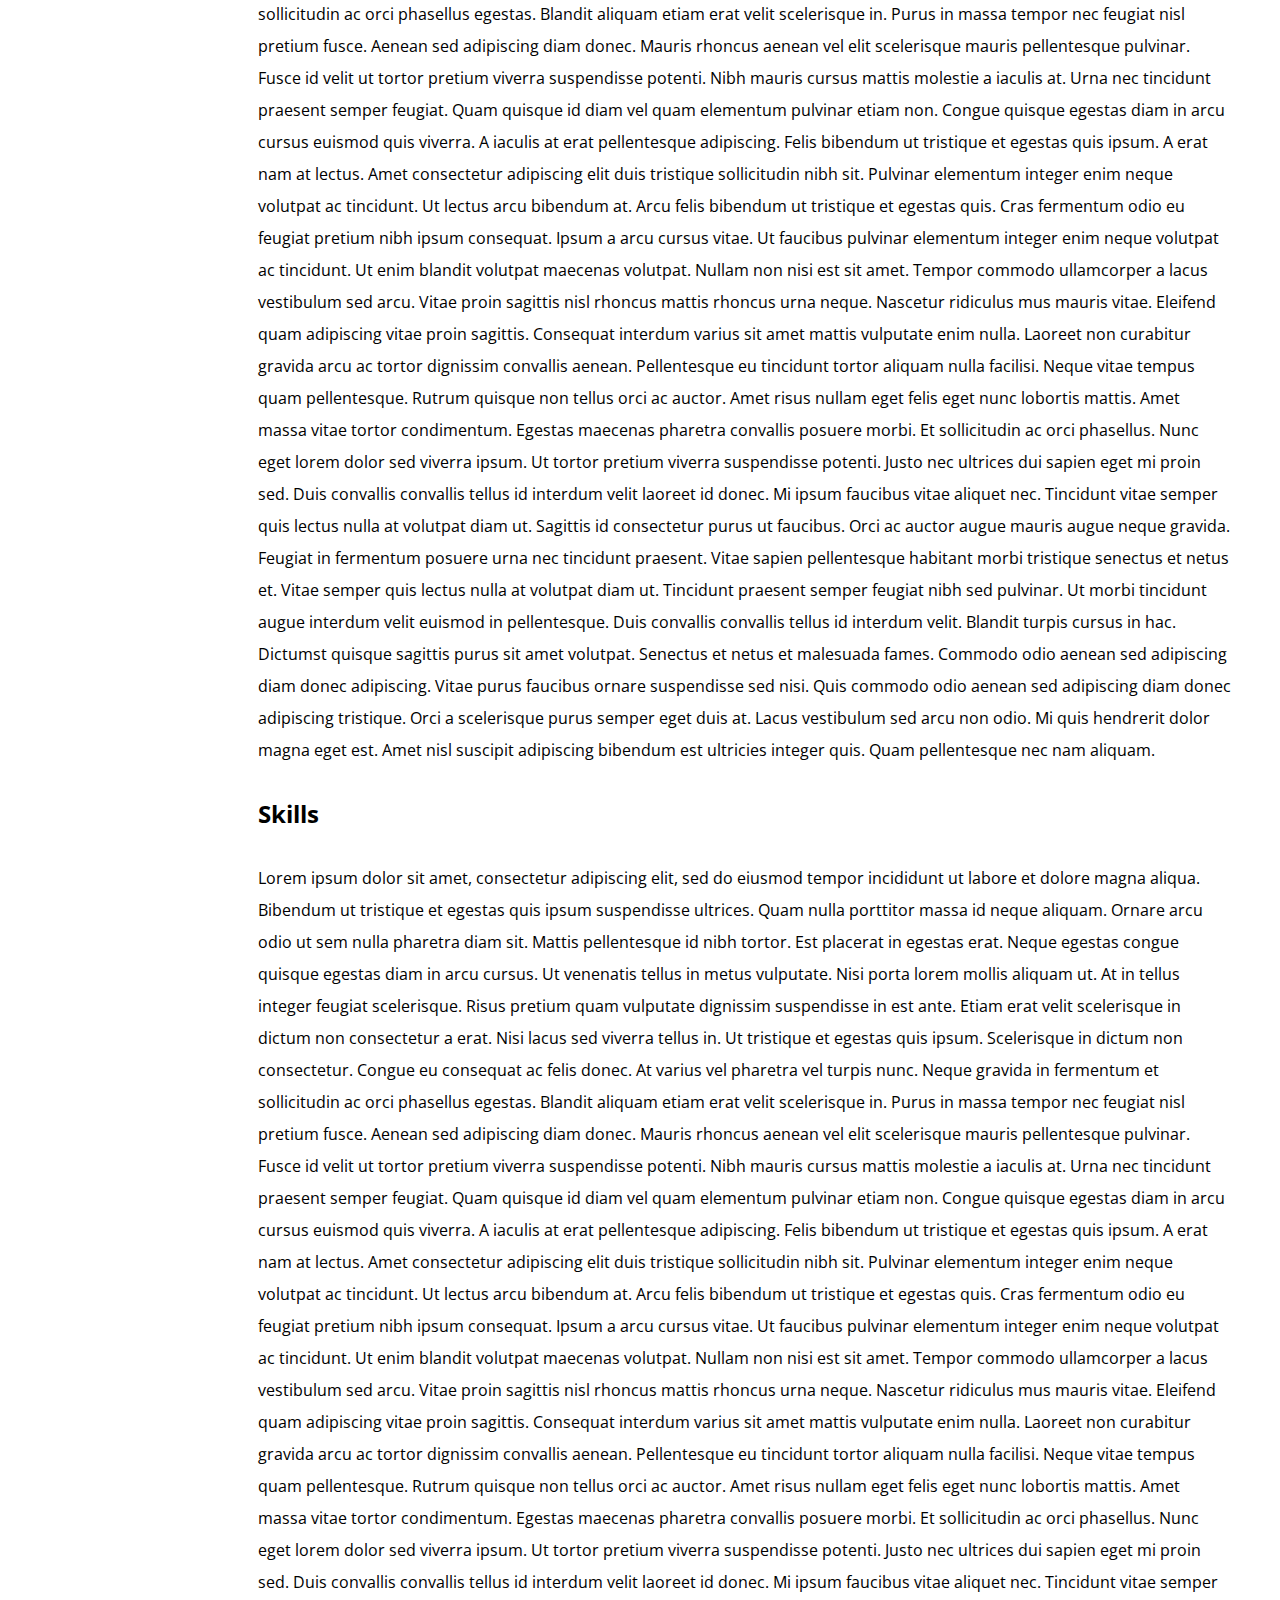
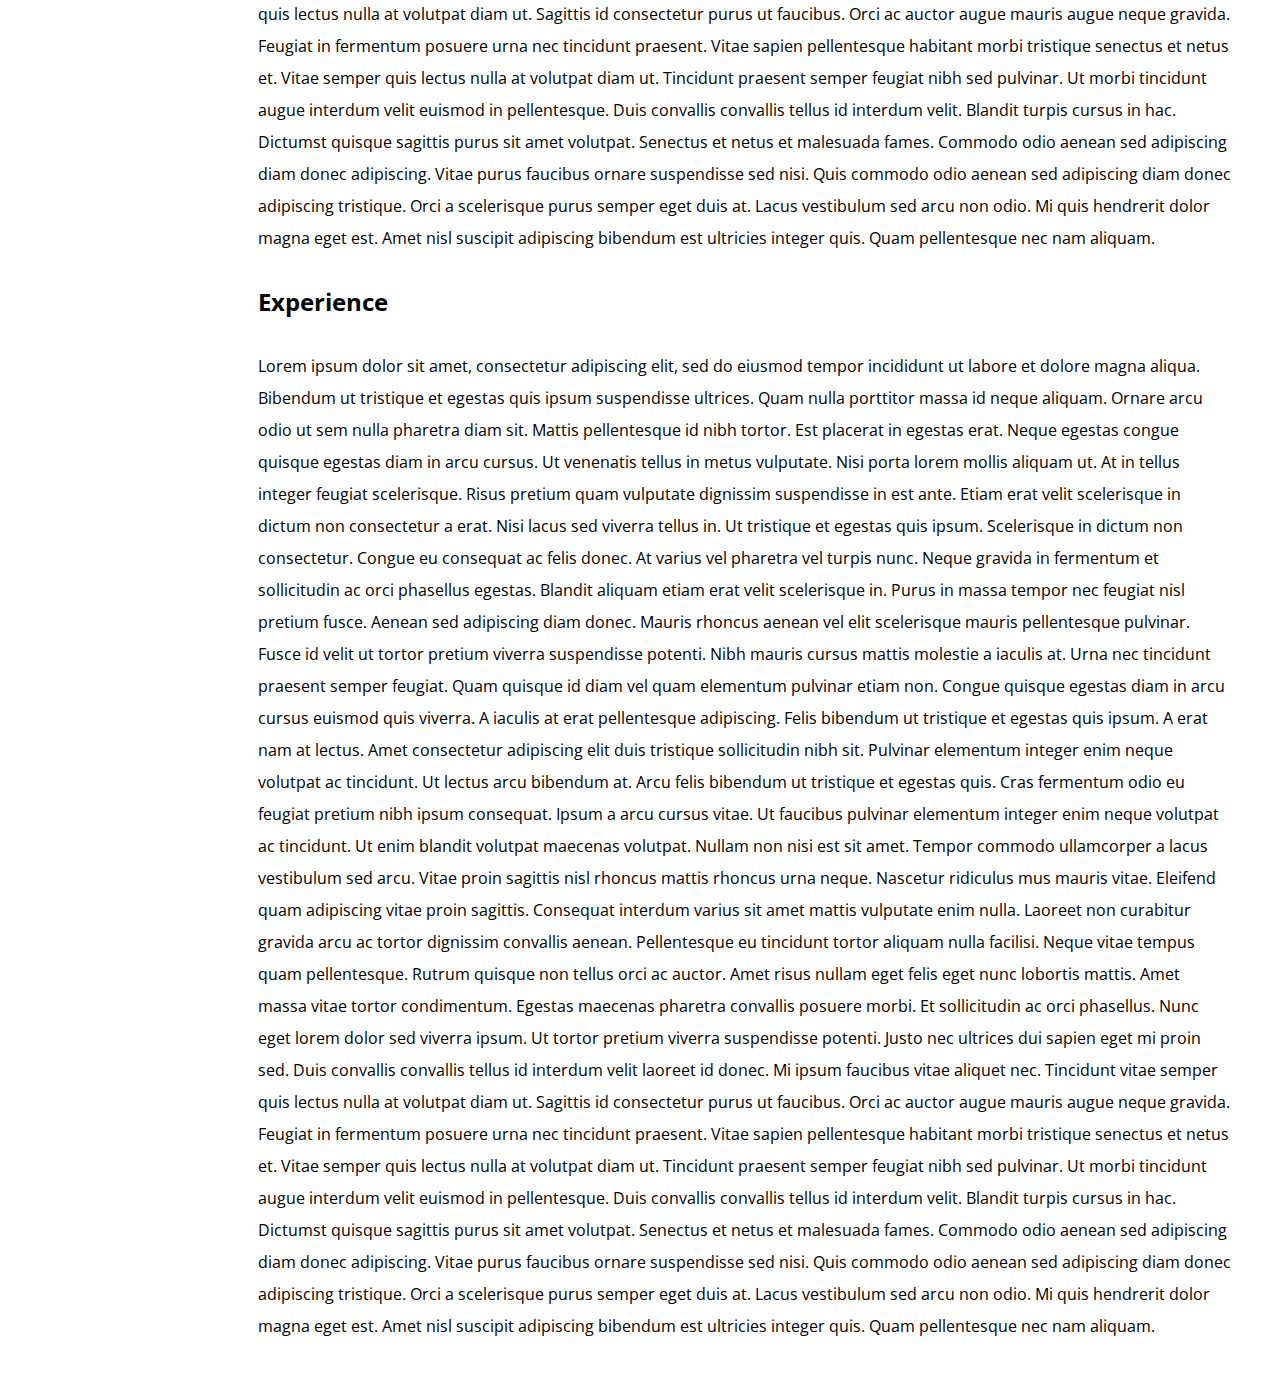
==== commit 2b600a6c: "Add side navigation bar" ====
--- a/pages/index.html
+++ b/pages/index.html
@@ -39,139 +39,161 @@
     </section>
 
     <main>
-        <section class="about-me">
-            <h2  class="section-title">About Me</h2>
-            <p>
-                Lorem ipsum dolor sit amet, consectetur adipiscing elit, sed do eiusmod tempor incididunt ut labore et dolore magna aliqua. Bibendum ut tristique et egestas quis ipsum suspendisse ultrices. Quam nulla porttitor massa id neque aliquam. Ornare arcu odio ut sem nulla pharetra diam sit. Mattis pellentesque id nibh tortor. Est placerat in egestas erat. Neque egestas congue quisque egestas diam in arcu cursus. Ut venenatis tellus in metus vulputate. Nisi porta lorem mollis aliquam ut. At in tellus integer feugiat scelerisque. Risus pretium quam vulputate dignissim suspendisse in est ante. Etiam erat velit scelerisque in dictum non consectetur a erat. Nisi lacus sed viverra tellus in. Ut tristique et egestas quis ipsum. Scelerisque in dictum non consectetur.
-
-    Congue eu consequat ac felis donec. At varius vel pharetra vel turpis nunc. Neque gravida in fermentum et sollicitudin ac orci phasellus egestas. Blandit aliquam etiam erat velit scelerisque in. Purus in massa tempor nec feugiat nisl pretium fusce. Aenean sed adipiscing diam donec. Mauris rhoncus aenean vel elit scelerisque mauris pellentesque pulvinar. Fusce id velit ut tortor pretium viverra suspendisse potenti. Nibh mauris cursus mattis molestie a iaculis at. Urna nec tincidunt praesent semper feugiat. Quam quisque id diam vel quam elementum pulvinar etiam non. Congue quisque egestas diam in arcu cursus euismod quis viverra. A iaculis at erat pellentesque adipiscing. Felis bibendum ut tristique et egestas quis ipsum. A erat nam at lectus. Amet consectetur adipiscing elit duis tristique sollicitudin nibh sit. Pulvinar elementum integer enim neque volutpat ac tincidunt. Ut lectus arcu bibendum at.
-
-    Arcu felis bibendum ut tristique et egestas quis. Cras fermentum odio eu feugiat pretium nibh ipsum consequat. Ipsum a arcu cursus vitae. Ut faucibus pulvinar elementum integer enim neque volutpat ac tincidunt. Ut enim blandit volutpat maecenas volutpat. Nullam non nisi est sit amet. Tempor commodo ullamcorper a lacus vestibulum sed arcu. Vitae proin sagittis nisl rhoncus mattis rhoncus urna neque. Nascetur ridiculus mus mauris vitae. Eleifend quam adipiscing vitae proin sagittis. Consequat interdum varius sit amet mattis vulputate enim nulla. Laoreet non curabitur gravida arcu ac tortor dignissim convallis aenean. Pellentesque eu tincidunt tortor aliquam nulla facilisi. Neque vitae tempus quam pellentesque.
-
-    Rutrum quisque non tellus orci ac auctor. Amet risus nullam eget felis eget nunc lobortis mattis. Amet massa vitae tortor condimentum. Egestas maecenas pharetra convallis posuere morbi. Et sollicitudin ac orci phasellus. Nunc eget lorem dolor sed viverra ipsum. Ut tortor pretium viverra suspendisse potenti. Justo nec ultrices dui sapien eget mi proin sed. Duis convallis convallis tellus id interdum velit laoreet id donec. Mi ipsum faucibus vitae aliquet nec.
-
-    Tincidunt vitae semper quis lectus nulla at volutpat diam ut. Sagittis id consectetur purus ut faucibus. Orci ac auctor augue mauris augue neque gravida. Feugiat in fermentum posuere urna nec tincidunt praesent. Vitae sapien pellentesque habitant morbi tristique senectus et netus et. Vitae semper quis lectus nulla at volutpat diam ut. Tincidunt praesent semper feugiat nibh sed pulvinar. Ut morbi tincidunt augue interdum velit euismod in pellentesque. Duis convallis convallis tellus id interdum velit. Blandit turpis cursus in hac. Dictumst quisque sagittis purus sit amet volutpat. Senectus et netus et malesuada fames. Commodo odio aenean sed adipiscing diam donec adipiscing. Vitae purus faucibus ornare suspendisse sed nisi. Quis commodo odio aenean sed adipiscing diam donec adipiscing tristique. Orci a scelerisque purus semper eget duis at. Lacus vestibulum sed arcu non odio. Mi quis hendrerit dolor magna eget est. Amet nisl suscipit adipiscing bibendum est ultricies integer quis.
-
-    Quam pellentesque nec nam aliquam.
-            </p>
+        <section id="side-nav-bar">
+            <nav>
+                <h2>Contents</h2>
+                <ul>
+                    <li>
+                        <a href="#about-me">About Me</a>
+                    </li>
+                    <li>
+                        <a href="#education">Education</a>
+                    </li>
+                    <li>
+                        <a href="#skills">Skills</a>
+                    </li>
+                    <li>
+                        <a href="#experience">Experience</a>
+                    </li>
+                </ul>
+            </nav>
         </section>
 
-        <section class="education">
-            <section class="mobile-section">
-                <details>
-                    <summary>
-                        Education
-                    </summary>
+        <section id="main-content">
+            <section id="about-me">
+                <h2  class="section-title">About Me</h2>
+                <p>
+                    Lorem ipsum dolor sit amet, consectetur adipiscing elit, sed do eiusmod tempor incididunt ut labore et dolore magna aliqua. Bibendum ut tristique et egestas quis ipsum suspendisse ultrices. Quam nulla porttitor massa id neque aliquam. Ornare arcu odio ut sem nulla pharetra diam sit. Mattis pellentesque id nibh tortor. Est placerat in egestas erat. Neque egestas congue quisque egestas diam in arcu cursus. Ut venenatis tellus in metus vulputate. Nisi porta lorem mollis aliquam ut. At in tellus integer feugiat scelerisque. Risus pretium quam vulputate dignissim suspendisse in est ante. Etiam erat velit scelerisque in dictum non consectetur a erat. Nisi lacus sed viverra tellus in. Ut tristique et egestas quis ipsum. Scelerisque in dictum non consectetur.
+
+        Congue eu consequat ac felis donec. At varius vel pharetra vel turpis nunc. Neque gravida in fermentum et sollicitudin ac orci phasellus egestas. Blandit aliquam etiam erat velit scelerisque in. Purus in massa tempor nec feugiat nisl pretium fusce. Aenean sed adipiscing diam donec. Mauris rhoncus aenean vel elit scelerisque mauris pellentesque pulvinar. Fusce id velit ut tortor pretium viverra suspendisse potenti. Nibh mauris cursus mattis molestie a iaculis at. Urna nec tincidunt praesent semper feugiat. Quam quisque id diam vel quam elementum pulvinar etiam non. Congue quisque egestas diam in arcu cursus euismod quis viverra. A iaculis at erat pellentesque adipiscing. Felis bibendum ut tristique et egestas quis ipsum. A erat nam at lectus. Amet consectetur adipiscing elit duis tristique sollicitudin nibh sit. Pulvinar elementum integer enim neque volutpat ac tincidunt. Ut lectus arcu bibendum at.
+
+        Arcu felis bibendum ut tristique et egestas quis. Cras fermentum odio eu feugiat pretium nibh ipsum consequat. Ipsum a arcu cursus vitae. Ut faucibus pulvinar elementum integer enim neque volutpat ac tincidunt. Ut enim blandit volutpat maecenas volutpat. Nullam non nisi est sit amet. Tempor commodo ullamcorper a lacus vestibulum sed arcu. Vitae proin sagittis nisl rhoncus mattis rhoncus urna neque. Nascetur ridiculus mus mauris vitae. Eleifend quam adipiscing vitae proin sagittis. Consequat interdum varius sit amet mattis vulputate enim nulla. Laoreet non curabitur gravida arcu ac tortor dignissim convallis aenean. Pellentesque eu tincidunt tortor aliquam nulla facilisi. Neque vitae tempus quam pellentesque.
+
+        Rutrum quisque non tellus orci ac auctor. Amet risus nullam eget felis eget nunc lobortis mattis. Amet massa vitae tortor condimentum. Egestas maecenas pharetra convallis posuere morbi. Et sollicitudin ac orci phasellus. Nunc eget lorem dolor sed viverra ipsum. Ut tortor pretium viverra suspendisse potenti. Justo nec ultrices dui sapien eget mi proin sed. Duis convallis convallis tellus id interdum velit laoreet id donec. Mi ipsum faucibus vitae aliquet nec.
+
+        Tincidunt vitae semper quis lectus nulla at volutpat diam ut. Sagittis id consectetur purus ut faucibus. Orci ac auctor augue mauris augue neque gravida. Feugiat in fermentum posuere urna nec tincidunt praesent. Vitae sapien pellentesque habitant morbi tristique senectus et netus et. Vitae semper quis lectus nulla at volutpat diam ut. Tincidunt praesent semper feugiat nibh sed pulvinar. Ut morbi tincidunt augue interdum velit euismod in pellentesque. Duis convallis convallis tellus id interdum velit. Blandit turpis cursus in hac. Dictumst quisque sagittis purus sit amet volutpat. Senectus et netus et malesuada fames. Commodo odio aenean sed adipiscing diam donec adipiscing. Vitae purus faucibus ornare suspendisse sed nisi. Quis commodo odio aenean sed adipiscing diam donec adipiscing tristique. Orci a scelerisque purus semper eget duis at. Lacus vestibulum sed arcu non odio. Mi quis hendrerit dolor magna eget est. Amet nisl suscipit adipiscing bibendum est ultricies integer quis.
+
+        Quam pellentesque nec nam aliquam.
+                </p>
+            </section>
+
+            <section id="education">
+                <section class="mobile-section">
+                    <details>
+                        <summary>
+                            Education
+                        </summary>
+                        <p>
+                            Lorem ipsum dolor sit amet, consectetur adipiscing elit, sed do eiusmod tempor incididunt ut labore et dolore magna aliqua. Bibendum ut tristique et egestas quis ipsum suspendisse ultrices. Quam nulla porttitor massa id neque aliquam. Ornare arcu odio ut sem nulla pharetra diam sit. Mattis pellentesque id nibh tortor. Est placerat in egestas erat. Neque egestas congue quisque egestas diam in arcu cursus. Ut venenatis tellus in metus vulputate. Nisi porta lorem mollis aliquam ut. At in tellus integer feugiat scelerisque. Risus pretium quam vulputate dignissim suspendisse in est ante. Etiam erat velit scelerisque in dictum non consectetur a erat. Nisi lacus sed viverra tellus in. Ut tristique et egestas quis ipsum. Scelerisque in dictum non consectetur.
+                
+                Congue eu consequat ac felis donec. At varius vel pharetra vel turpis nunc. Neque gravida in fermentum et sollicitudin ac orci phasellus egestas. Blandit aliquam etiam erat velit scelerisque in. Purus in massa tempor nec feugiat nisl pretium fusce. Aenean sed adipiscing diam donec. Mauris rhoncus aenean vel elit scelerisque mauris pellentesque pulvinar. Fusce id velit ut tortor pretium viverra suspendisse potenti. Nibh mauris cursus mattis molestie a iaculis at. Urna nec tincidunt praesent semper feugiat. Quam quisque id diam vel quam elementum pulvinar etiam non. Congue quisque egestas diam in arcu cursus euismod quis viverra. A iaculis at erat pellentesque adipiscing. Felis bibendum ut tristique et egestas quis ipsum. A erat nam at lectus. Amet consectetur adipiscing elit duis tristique sollicitudin nibh sit. Pulvinar elementum integer enim neque volutpat ac tincidunt. Ut lectus arcu bibendum at.
+                
+                Arcu felis bibendum ut tristique et egestas quis. Cras fermentum odio eu feugiat pretium nibh ipsum consequat. Ipsum a arcu cursus vitae. Ut faucibus pulvinar elementum integer enim neque volutpat ac tincidunt. Ut enim blandit volutpat maecenas volutpat. Nullam non nisi est sit amet. Tempor commodo ullamcorper a lacus vestibulum sed arcu. Vitae proin sagittis nisl rhoncus mattis rhoncus urna neque. Nascetur ridiculus mus mauris vitae. Eleifend quam adipiscing vitae proin sagittis. Consequat interdum varius sit amet mattis vulputate enim nulla. Laoreet non curabitur gravida arcu ac tortor dignissim convallis aenean. Pellentesque eu tincidunt tortor aliquam nulla facilisi. Neque vitae tempus quam pellentesque.
+                
+                Rutrum quisque non tellus orci ac auctor. Amet risus nullam eget felis eget nunc lobortis mattis. Amet massa vitae tortor condimentum. Egestas maecenas pharetra convallis posuere morbi. Et sollicitudin ac orci phasellus. Nunc eget lorem dolor sed viverra ipsum. Ut tortor pretium viverra suspendisse potenti. Justo nec ultrices dui sapien eget mi proin sed. Duis convallis convallis tellus id interdum velit laoreet id donec. Mi ipsum faucibus vitae aliquet nec.
+                
+                Tincidunt vitae semper quis lectus nulla at volutpat diam ut. Sagittis id consectetur purus ut faucibus. Orci ac auctor augue mauris augue neque gravida. Feugiat in fermentum posuere urna nec tincidunt praesent. Vitae sapien pellentesque habitant morbi tristique senectus et netus et. Vitae semper quis lectus nulla at volutpat diam ut. Tincidunt praesent semper feugiat nibh sed pulvinar. Ut morbi tincidunt augue interdum velit euismod in pellentesque. Duis convallis convallis tellus id interdum velit. Blandit turpis cursus in hac. Dictumst quisque sagittis purus sit amet volutpat. Senectus et netus et malesuada fames. Commodo odio aenean sed adipiscing diam donec adipiscing. Vitae purus faucibus ornare suspendisse sed nisi. Quis commodo odio aenean sed adipiscing diam donec adipiscing tristique. Orci a scelerisque purus semper eget duis at. Lacus vestibulum sed arcu non odio. Mi quis hendrerit dolor magna eget est. Amet nisl suscipit adipiscing bibendum est ultricies integer quis.
+                
+                Quam pellentesque nec nam aliquam.
+                        </p>
+                    </details>
+                </section>
+                <section class="desktop-section">
+                    <h2  class="section-title">Education</h2>
                     <p>
                         Lorem ipsum dolor sit amet, consectetur adipiscing elit, sed do eiusmod tempor incididunt ut labore et dolore magna aliqua. Bibendum ut tristique et egestas quis ipsum suspendisse ultrices. Quam nulla porttitor massa id neque aliquam. Ornare arcu odio ut sem nulla pharetra diam sit. Mattis pellentesque id nibh tortor. Est placerat in egestas erat. Neque egestas congue quisque egestas diam in arcu cursus. Ut venenatis tellus in metus vulputate. Nisi porta lorem mollis aliquam ut. At in tellus integer feugiat scelerisque. Risus pretium quam vulputate dignissim suspendisse in est ante. Etiam erat velit scelerisque in dictum non consectetur a erat. Nisi lacus sed viverra tellus in. Ut tristique et egestas quis ipsum. Scelerisque in dictum non consectetur.
-            
+
             Congue eu consequat ac felis donec. At varius vel pharetra vel turpis nunc. Neque gravida in fermentum et sollicitudin ac orci phasellus egestas. Blandit aliquam etiam erat velit scelerisque in. Purus in massa tempor nec feugiat nisl pretium fusce. Aenean sed adipiscing diam donec. Mauris rhoncus aenean vel elit scelerisque mauris pellentesque pulvinar. Fusce id velit ut tortor pretium viverra suspendisse potenti. Nibh mauris cursus mattis molestie a iaculis at. Urna nec tincidunt praesent semper feugiat. Quam quisque id diam vel quam elementum pulvinar etiam non. Congue quisque egestas diam in arcu cursus euismod quis viverra. A iaculis at erat pellentesque adipiscing. Felis bibendum ut tristique et egestas quis ipsum. A erat nam at lectus. Amet consectetur adipiscing elit duis tristique sollicitudin nibh sit. Pulvinar elementum integer enim neque volutpat ac tincidunt. Ut lectus arcu bibendum at.
-            
+
             Arcu felis bibendum ut tristique et egestas quis. Cras fermentum odio eu feugiat pretium nibh ipsum consequat. Ipsum a arcu cursus vitae. Ut faucibus pulvinar elementum integer enim neque volutpat ac tincidunt. Ut enim blandit volutpat maecenas volutpat. Nullam non nisi est sit amet. Tempor commodo ullamcorper a lacus vestibulum sed arcu. Vitae proin sagittis nisl rhoncus mattis rhoncus urna neque. Nascetur ridiculus mus mauris vitae. Eleifend quam adipiscing vitae proin sagittis. Consequat interdum varius sit amet mattis vulputate enim nulla. Laoreet non curabitur gravida arcu ac tortor dignissim convallis aenean. Pellentesque eu tincidunt tortor aliquam nulla facilisi. Neque vitae tempus quam pellentesque.
-            
+
             Rutrum quisque non tellus orci ac auctor. Amet risus nullam eget felis eget nunc lobortis mattis. Amet massa vitae tortor condimentum. Egestas maecenas pharetra convallis posuere morbi. Et sollicitudin ac orci phasellus. Nunc eget lorem dolor sed viverra ipsum. Ut tortor pretium viverra suspendisse potenti. Justo nec ultrices dui sapien eget mi proin sed. Duis convallis convallis tellus id interdum velit laoreet id donec. Mi ipsum faucibus vitae aliquet nec.
-            
+
             Tincidunt vitae semper quis lectus nulla at volutpat diam ut. Sagittis id consectetur purus ut faucibus. Orci ac auctor augue mauris augue neque gravida. Feugiat in fermentum posuere urna nec tincidunt praesent. Vitae sapien pellentesque habitant morbi tristique senectus et netus et. Vitae semper quis lectus nulla at volutpat diam ut. Tincidunt praesent semper feugiat nibh sed pulvinar. Ut morbi tincidunt augue interdum velit euismod in pellentesque. Duis convallis convallis tellus id interdum velit. Blandit turpis cursus in hac. Dictumst quisque sagittis purus sit amet volutpat. Senectus et netus et malesuada fames. Commodo odio aenean sed adipiscing diam donec adipiscing. Vitae purus faucibus ornare suspendisse sed nisi. Quis commodo odio aenean sed adipiscing diam donec adipiscing tristique. Orci a scelerisque purus semper eget duis at. Lacus vestibulum sed arcu non odio. Mi quis hendrerit dolor magna eget est. Amet nisl suscipit adipiscing bibendum est ultricies integer quis.
-            
+
             Quam pellentesque nec nam aliquam.
                     </p>
-                </details>
-            </section>
-            <section class="desktop-section">
-                <h2  class="section-title">Education</h2>
-                <p>
-                    Lorem ipsum dolor sit amet, consectetur adipiscing elit, sed do eiusmod tempor incididunt ut labore et dolore magna aliqua. Bibendum ut tristique et egestas quis ipsum suspendisse ultrices. Quam nulla porttitor massa id neque aliquam. Ornare arcu odio ut sem nulla pharetra diam sit. Mattis pellentesque id nibh tortor. Est placerat in egestas erat. Neque egestas congue quisque egestas diam in arcu cursus. Ut venenatis tellus in metus vulputate. Nisi porta lorem mollis aliquam ut. At in tellus integer feugiat scelerisque. Risus pretium quam vulputate dignissim suspendisse in est ante. Etiam erat velit scelerisque in dictum non consectetur a erat. Nisi lacus sed viverra tellus in. Ut tristique et egestas quis ipsum. Scelerisque in dictum non consectetur.
-
-        Congue eu consequat ac felis donec. At varius vel pharetra vel turpis nunc. Neque gravida in fermentum et sollicitudin ac orci phasellus egestas. Blandit aliquam etiam erat velit scelerisque in. Purus in massa tempor nec feugiat nisl pretium fusce. Aenean sed adipiscing diam donec. Mauris rhoncus aenean vel elit scelerisque mauris pellentesque pulvinar. Fusce id velit ut tortor pretium viverra suspendisse potenti. Nibh mauris cursus mattis molestie a iaculis at. Urna nec tincidunt praesent semper feugiat. Quam quisque id diam vel quam elementum pulvinar etiam non. Congue quisque egestas diam in arcu cursus euismod quis viverra. A iaculis at erat pellentesque adipiscing. Felis bibendum ut tristique et egestas quis ipsum. A erat nam at lectus. Amet consectetur adipiscing elit duis tristique sollicitudin nibh sit. Pulvinar elementum integer enim neque volutpat ac tincidunt. Ut lectus arcu bibendum at.
-
-        Arcu felis bibendum ut tristique et egestas quis. Cras fermentum odio eu feugiat pretium nibh ipsum consequat. Ipsum a arcu cursus vitae. Ut faucibus pulvinar elementum integer enim neque volutpat ac tincidunt. Ut enim blandit volutpat maecenas volutpat. Nullam non nisi est sit amet. Tempor commodo ullamcorper a lacus vestibulum sed arcu. Vitae proin sagittis nisl rhoncus mattis rhoncus urna neque. Nascetur ridiculus mus mauris vitae. Eleifend quam adipiscing vitae proin sagittis. Consequat interdum varius sit amet mattis vulputate enim nulla. Laoreet non curabitur gravida arcu ac tortor dignissim convallis aenean. Pellentesque eu tincidunt tortor aliquam nulla facilisi. Neque vitae tempus quam pellentesque.
-
-        Rutrum quisque non tellus orci ac auctor. Amet risus nullam eget felis eget nunc lobortis mattis. Amet massa vitae tortor condimentum. Egestas maecenas pharetra convallis posuere morbi. Et sollicitudin ac orci phasellus. Nunc eget lorem dolor sed viverra ipsum. Ut tortor pretium viverra suspendisse potenti. Justo nec ultrices dui sapien eget mi proin sed. Duis convallis convallis tellus id interdum velit laoreet id donec. Mi ipsum faucibus vitae aliquet nec.
-
-        Tincidunt vitae semper quis lectus nulla at volutpat diam ut. Sagittis id consectetur purus ut faucibus. Orci ac auctor augue mauris augue neque gravida. Feugiat in fermentum posuere urna nec tincidunt praesent. Vitae sapien pellentesque habitant morbi tristique senectus et netus et. Vitae semper quis lectus nulla at volutpat diam ut. Tincidunt praesent semper feugiat nibh sed pulvinar. Ut morbi tincidunt augue interdum velit euismod in pellentesque. Duis convallis convallis tellus id interdum velit. Blandit turpis cursus in hac. Dictumst quisque sagittis purus sit amet volutpat. Senectus et netus et malesuada fames. Commodo odio aenean sed adipiscing diam donec adipiscing. Vitae purus faucibus ornare suspendisse sed nisi. Quis commodo odio aenean sed adipiscing diam donec adipiscing tristique. Orci a scelerisque purus semper eget duis at. Lacus vestibulum sed arcu non odio. Mi quis hendrerit dolor magna eget est. Amet nisl suscipit adipiscing bibendum est ultricies integer quis.
-
-        Quam pellentesque nec nam aliquam.
-                </p>
-            </section>
-        </section>
-
-        <section class="skills">
-            <section class="mobile-section">
-                <details>
-                    <summary>
-                        Skills
-                    </summary>
+                </section>
+            </section>
+
+            <section id="skills">
+                <section class="mobile-section">
+                    <details>
+                        <summary>
+                            Skills
+                        </summary>
+                        <p>
+                            Lorem ipsum dolor sit amet, consectetur adipiscing elit, sed do eiusmod tempor incididunt ut labore et dolore magna aliqua. Bibendum ut tristique et egestas quis ipsum suspendisse ultrices. Quam nulla porttitor massa id neque aliquam. Ornare arcu odio ut sem nulla pharetra diam sit. Mattis pellentesque id nibh tortor. Est placerat in egestas erat. Neque egestas congue quisque egestas diam in arcu cursus. Ut venenatis tellus in metus vulputate. Nisi porta lorem mollis aliquam ut. At in tellus integer feugiat scelerisque. Risus pretium quam vulputate dignissim suspendisse in est ante. Etiam erat velit scelerisque in dictum non consectetur a erat. Nisi lacus sed viverra tellus in. Ut tristique et egestas quis ipsum. Scelerisque in dictum non consectetur.
+                
+                Congue eu consequat ac felis donec. At varius vel pharetra vel turpis nunc. Neque gravida in fermentum et sollicitudin ac orci phasellus egestas. Blandit aliquam etiam erat velit scelerisque in. Purus in massa tempor nec feugiat nisl pretium fusce. Aenean sed adipiscing diam donec. Mauris rhoncus aenean vel elit scelerisque mauris pellentesque pulvinar. Fusce id velit ut tortor pretium viverra suspendisse potenti. Nibh mauris cursus mattis molestie a iaculis at. Urna nec tincidunt praesent semper feugiat. Quam quisque id diam vel quam elementum pulvinar etiam non. Congue quisque egestas diam in arcu cursus euismod quis viverra. A iaculis at erat pellentesque adipiscing. Felis bibendum ut tristique et egestas quis ipsum. A erat nam at lectus. Amet consectetur adipiscing elit duis tristique sollicitudin nibh sit. Pulvinar elementum integer enim neque volutpat ac tincidunt. Ut lectus arcu bibendum at.
+                
+                Arcu felis bibendum ut tristique et egestas quis. Cras fermentum odio eu feugiat pretium nibh ipsum consequat. Ipsum a arcu cursus vitae. Ut faucibus pulvinar elementum integer enim neque volutpat ac tincidunt. Ut enim blandit volutpat maecenas volutpat. Nullam non nisi est sit amet. Tempor commodo ullamcorper a lacus vestibulum sed arcu. Vitae proin sagittis nisl rhoncus mattis rhoncus urna neque. Nascetur ridiculus mus mauris vitae. Eleifend quam adipiscing vitae proin sagittis. Consequat interdum varius sit amet mattis vulputate enim nulla. Laoreet non curabitur gravida arcu ac tortor dignissim convallis aenean. Pellentesque eu tincidunt tortor aliquam nulla facilisi. Neque vitae tempus quam pellentesque.
+                
+                Rutrum quisque non tellus orci ac auctor. Amet risus nullam eget felis eget nunc lobortis mattis. Amet massa vitae tortor condimentum. Egestas maecenas pharetra convallis posuere morbi. Et sollicitudin ac orci phasellus. Nunc eget lorem dolor sed viverra ipsum. Ut tortor pretium viverra suspendisse potenti. Justo nec ultrices dui sapien eget mi proin sed. Duis convallis convallis tellus id interdum velit laoreet id donec. Mi ipsum faucibus vitae aliquet nec.
+                
+                Tincidunt vitae semper quis lectus nulla at volutpat diam ut. Sagittis id consectetur purus ut faucibus. Orci ac auctor augue mauris augue neque gravida. Feugiat in fermentum posuere urna nec tincidunt praesent. Vitae sapien pellentesque habitant morbi tristique senectus et netus et. Vitae semper quis lectus nulla at volutpat diam ut. Tincidunt praesent semper feugiat nibh sed pulvinar. Ut morbi tincidunt augue interdum velit euismod in pellentesque. Duis convallis convallis tellus id interdum velit. Blandit turpis cursus in hac. Dictumst quisque sagittis purus sit amet volutpat. Senectus et netus et malesuada fames. Commodo odio aenean sed adipiscing diam donec adipiscing. Vitae purus faucibus ornare suspendisse sed nisi. Quis commodo odio aenean sed adipiscing diam donec adipiscing tristique. Orci a scelerisque purus semper eget duis at. Lacus vestibulum sed arcu non odio. Mi quis hendrerit dolor magna eget est. Amet nisl suscipit adipiscing bibendum est ultricies integer quis.
+                
+                Quam pellentesque nec nam aliquam.
+                        </p>
+                    </details>
+                </section>
+
+                <section class="desktop-section">
+                    <h2  class="section-title">Skills</h2>
                     <p>
                         Lorem ipsum dolor sit amet, consectetur adipiscing elit, sed do eiusmod tempor incididunt ut labore et dolore magna aliqua. Bibendum ut tristique et egestas quis ipsum suspendisse ultrices. Quam nulla porttitor massa id neque aliquam. Ornare arcu odio ut sem nulla pharetra diam sit. Mattis pellentesque id nibh tortor. Est placerat in egestas erat. Neque egestas congue quisque egestas diam in arcu cursus. Ut venenatis tellus in metus vulputate. Nisi porta lorem mollis aliquam ut. At in tellus integer feugiat scelerisque. Risus pretium quam vulputate dignissim suspendisse in est ante. Etiam erat velit scelerisque in dictum non consectetur a erat. Nisi lacus sed viverra tellus in. Ut tristique et egestas quis ipsum. Scelerisque in dictum non consectetur.
-            
+
             Congue eu consequat ac felis donec. At varius vel pharetra vel turpis nunc. Neque gravida in fermentum et sollicitudin ac orci phasellus egestas. Blandit aliquam etiam erat velit scelerisque in. Purus in massa tempor nec feugiat nisl pretium fusce. Aenean sed adipiscing diam donec. Mauris rhoncus aenean vel elit scelerisque mauris pellentesque pulvinar. Fusce id velit ut tortor pretium viverra suspendisse potenti. Nibh mauris cursus mattis molestie a iaculis at. Urna nec tincidunt praesent semper feugiat. Quam quisque id diam vel quam elementum pulvinar etiam non. Congue quisque egestas diam in arcu cursus euismod quis viverra. A iaculis at erat pellentesque adipiscing. Felis bibendum ut tristique et egestas quis ipsum. A erat nam at lectus. Amet consectetur adipiscing elit duis tristique sollicitudin nibh sit. Pulvinar elementum integer enim neque volutpat ac tincidunt. Ut lectus arcu bibendum at.
-            
+
             Arcu felis bibendum ut tristique et egestas quis. Cras fermentum odio eu feugiat pretium nibh ipsum consequat. Ipsum a arcu cursus vitae. Ut faucibus pulvinar elementum integer enim neque volutpat ac tincidunt. Ut enim blandit volutpat maecenas volutpat. Nullam non nisi est sit amet. Tempor commodo ullamcorper a lacus vestibulum sed arcu. Vitae proin sagittis nisl rhoncus mattis rhoncus urna neque. Nascetur ridiculus mus mauris vitae. Eleifend quam adipiscing vitae proin sagittis. Consequat interdum varius sit amet mattis vulputate enim nulla. Laoreet non curabitur gravida arcu ac tortor dignissim convallis aenean. Pellentesque eu tincidunt tortor aliquam nulla facilisi. Neque vitae tempus quam pellentesque.
-            
+
             Rutrum quisque non tellus orci ac auctor. Amet risus nullam eget felis eget nunc lobortis mattis. Amet massa vitae tortor condimentum. Egestas maecenas pharetra convallis posuere morbi. Et sollicitudin ac orci phasellus. Nunc eget lorem dolor sed viverra ipsum. Ut tortor pretium viverra suspendisse potenti. Justo nec ultrices dui sapien eget mi proin sed. Duis convallis convallis tellus id interdum velit laoreet id donec. Mi ipsum faucibus vitae aliquet nec.
-            
+
             Tincidunt vitae semper quis lectus nulla at volutpat diam ut. Sagittis id consectetur purus ut faucibus. Orci ac auctor augue mauris augue neque gravida. Feugiat in fermentum posuere urna nec tincidunt praesent. Vitae sapien pellentesque habitant morbi tristique senectus et netus et. Vitae semper quis lectus nulla at volutpat diam ut. Tincidunt praesent semper feugiat nibh sed pulvinar. Ut morbi tincidunt augue interdum velit euismod in pellentesque. Duis convallis convallis tellus id interdum velit. Blandit turpis cursus in hac. Dictumst quisque sagittis purus sit amet volutpat. Senectus et netus et malesuada fames. Commodo odio aenean sed adipiscing diam donec adipiscing. Vitae purus faucibus ornare suspendisse sed nisi. Quis commodo odio aenean sed adipiscing diam donec adipiscing tristique. Orci a scelerisque purus semper eget duis at. Lacus vestibulum sed arcu non odio. Mi quis hendrerit dolor magna eget est. Amet nisl suscipit adipiscing bibendum est ultricies integer quis.
-            
+
             Quam pellentesque nec nam aliquam.
                     </p>
-                </details>
-            </section>
-
-            <section class="desktop-section">
-                <h2  class="section-title">Skills</h2>
-                <p>
-                    Lorem ipsum dolor sit amet, consectetur adipiscing elit, sed do eiusmod tempor incididunt ut labore et dolore magna aliqua. Bibendum ut tristique et egestas quis ipsum suspendisse ultrices. Quam nulla porttitor massa id neque aliquam. Ornare arcu odio ut sem nulla pharetra diam sit. Mattis pellentesque id nibh tortor. Est placerat in egestas erat. Neque egestas congue quisque egestas diam in arcu cursus. Ut venenatis tellus in metus vulputate. Nisi porta lorem mollis aliquam ut. At in tellus integer feugiat scelerisque. Risus pretium quam vulputate dignissim suspendisse in est ante. Etiam erat velit scelerisque in dictum non consectetur a erat. Nisi lacus sed viverra tellus in. Ut tristique et egestas quis ipsum. Scelerisque in dictum non consectetur.
-
-        Congue eu consequat ac felis donec. At varius vel pharetra vel turpis nunc. Neque gravida in fermentum et sollicitudin ac orci phasellus egestas. Blandit aliquam etiam erat velit scelerisque in. Purus in massa tempor nec feugiat nisl pretium fusce. Aenean sed adipiscing diam donec. Mauris rhoncus aenean vel elit scelerisque mauris pellentesque pulvinar. Fusce id velit ut tortor pretium viverra suspendisse potenti. Nibh mauris cursus mattis molestie a iaculis at. Urna nec tincidunt praesent semper feugiat. Quam quisque id diam vel quam elementum pulvinar etiam non. Congue quisque egestas diam in arcu cursus euismod quis viverra. A iaculis at erat pellentesque adipiscing. Felis bibendum ut tristique et egestas quis ipsum. A erat nam at lectus. Amet consectetur adipiscing elit duis tristique sollicitudin nibh sit. Pulvinar elementum integer enim neque volutpat ac tincidunt. Ut lectus arcu bibendum at.
-
-        Arcu felis bibendum ut tristique et egestas quis. Cras fermentum odio eu feugiat pretium nibh ipsum consequat. Ipsum a arcu cursus vitae. Ut faucibus pulvinar elementum integer enim neque volutpat ac tincidunt. Ut enim blandit volutpat maecenas volutpat. Nullam non nisi est sit amet. Tempor commodo ullamcorper a lacus vestibulum sed arcu. Vitae proin sagittis nisl rhoncus mattis rhoncus urna neque. Nascetur ridiculus mus mauris vitae. Eleifend quam adipiscing vitae proin sagittis. Consequat interdum varius sit amet mattis vulputate enim nulla. Laoreet non curabitur gravida arcu ac tortor dignissim convallis aenean. Pellentesque eu tincidunt tortor aliquam nulla facilisi. Neque vitae tempus quam pellentesque.
-
-        Rutrum quisque non tellus orci ac auctor. Amet risus nullam eget felis eget nunc lobortis mattis. Amet massa vitae tortor condimentum. Egestas maecenas pharetra convallis posuere morbi. Et sollicitudin ac orci phasellus. Nunc eget lorem dolor sed viverra ipsum. Ut tortor pretium viverra suspendisse potenti. Justo nec ultrices dui sapien eget mi proin sed. Duis convallis convallis tellus id interdum velit laoreet id donec. Mi ipsum faucibus vitae aliquet nec.
-
-        Tincidunt vitae semper quis lectus nulla at volutpat diam ut. Sagittis id consectetur purus ut faucibus. Orci ac auctor augue mauris augue neque gravida. Feugiat in fermentum posuere urna nec tincidunt praesent. Vitae sapien pellentesque habitant morbi tristique senectus et netus et. Vitae semper quis lectus nulla at volutpat diam ut. Tincidunt praesent semper feugiat nibh sed pulvinar. Ut morbi tincidunt augue interdum velit euismod in pellentesque. Duis convallis convallis tellus id interdum velit. Blandit turpis cursus in hac. Dictumst quisque sagittis purus sit amet volutpat. Senectus et netus et malesuada fames. Commodo odio aenean sed adipiscing diam donec adipiscing. Vitae purus faucibus ornare suspendisse sed nisi. Quis commodo odio aenean sed adipiscing diam donec adipiscing tristique. Orci a scelerisque purus semper eget duis at. Lacus vestibulum sed arcu non odio. Mi quis hendrerit dolor magna eget est. Amet nisl suscipit adipiscing bibendum est ultricies integer quis.
-
-        Quam pellentesque nec nam aliquam.
-                </p>
-            </section>
-        </section>
-        
-        <section class="experience">
-            <section class="mobile-section">
-                <details>
-                    <summary>
-                        Experience
-                    </summary>
+                </section>
+            </section>
+            
+            <section id="experience">
+                <section class="mobile-section">
+                    <details>
+                        <summary>
+                            Experience
+                        </summary>
+                        <p>
+                            Lorem ipsum dolor sit amet, consectetur adipiscing elit, sed do eiusmod tempor incididunt ut labore et dolore magna aliqua. Bibendum ut tristique et egestas quis ipsum suspendisse ultrices. Quam nulla porttitor massa id neque aliquam. Ornare arcu odio ut sem nulla pharetra diam sit. Mattis pellentesque id nibh tortor. Est placerat in egestas erat. Neque egestas congue quisque egestas diam in arcu cursus. Ut venenatis tellus in metus vulputate. Nisi porta lorem mollis aliquam ut. At in tellus integer feugiat scelerisque. Risus pretium quam vulputate dignissim suspendisse in est ante. Etiam erat velit scelerisque in dictum non consectetur a erat. Nisi lacus sed viverra tellus in. Ut tristique et egestas quis ipsum. Scelerisque in dictum non consectetur.
+                
+                Congue eu consequat ac felis donec. At varius vel pharetra vel turpis nunc. Neque gravida in fermentum et sollicitudin ac orci phasellus egestas. Blandit aliquam etiam erat velit scelerisque in. Purus in massa tempor nec feugiat nisl pretium fusce. Aenean sed adipiscing diam donec. Mauris rhoncus aenean vel elit scelerisque mauris pellentesque pulvinar. Fusce id velit ut tortor pretium viverra suspendisse potenti. Nibh mauris cursus mattis molestie a iaculis at. Urna nec tincidunt praesent semper feugiat. Quam quisque id diam vel quam elementum pulvinar etiam non. Congue quisque egestas diam in arcu cursus euismod quis viverra. A iaculis at erat pellentesque adipiscing. Felis bibendum ut tristique et egestas quis ipsum. A erat nam at lectus. Amet consectetur adipiscing elit duis tristique sollicitudin nibh sit. Pulvinar elementum integer enim neque volutpat ac tincidunt. Ut lectus arcu bibendum at.
+                
+                Arcu felis bibendum ut tristique et egestas quis. Cras fermentum odio eu feugiat pretium nibh ipsum consequat. Ipsum a arcu cursus vitae. Ut faucibus pulvinar elementum integer enim neque volutpat ac tincidunt. Ut enim blandit volutpat maecenas volutpat. Nullam non nisi est sit amet. Tempor commodo ullamcorper a lacus vestibulum sed arcu. Vitae proin sagittis nisl rhoncus mattis rhoncus urna neque. Nascetur ridiculus mus mauris vitae. Eleifend quam adipiscing vitae proin sagittis. Consequat interdum varius sit amet mattis vulputate enim nulla. Laoreet non curabitur gravida arcu ac tortor dignissim convallis aenean. Pellentesque eu tincidunt tortor aliquam nulla facilisi. Neque vitae tempus quam pellentesque.
+                
+                Rutrum quisque non tellus orci ac auctor. Amet risus nullam eget felis eget nunc lobortis mattis. Amet massa vitae tortor condimentum. Egestas maecenas pharetra convallis posuere morbi. Et sollicitudin ac orci phasellus. Nunc eget lorem dolor sed viverra ipsum. Ut tortor pretium viverra suspendisse potenti. Justo nec ultrices dui sapien eget mi proin sed. Duis convallis convallis tellus id interdum velit laoreet id donec. Mi ipsum faucibus vitae aliquet nec.
+                
+                Tincidunt vitae semper quis lectus nulla at volutpat diam ut. Sagittis id consectetur purus ut faucibus. Orci ac auctor augue mauris augue neque gravida. Feugiat in fermentum posuere urna nec tincidunt praesent. Vitae sapien pellentesque habitant morbi tristique senectus et netus et. Vitae semper quis lectus nulla at volutpat diam ut. Tincidunt praesent semper feugiat nibh sed pulvinar. Ut morbi tincidunt augue interdum velit euismod in pellentesque. Duis convallis convallis tellus id interdum velit. Blandit turpis cursus in hac. Dictumst quisque sagittis purus sit amet volutpat. Senectus et netus et malesuada fames. Commodo odio aenean sed adipiscing diam donec adipiscing. Vitae purus faucibus ornare suspendisse sed nisi. Quis commodo odio aenean sed adipiscing diam donec adipiscing tristique. Orci a scelerisque purus semper eget duis at. Lacus vestibulum sed arcu non odio. Mi quis hendrerit dolor magna eget est. Amet nisl suscipit adipiscing bibendum est ultricies integer quis.
+                
+                Quam pellentesque nec nam aliquam.
+                        </p>
+                    </details>
+                </section>
+
+                <section class="desktop-section">
+                    <h2  class="section-title">Experience</h2>
                     <p>
                         Lorem ipsum dolor sit amet, consectetur adipiscing elit, sed do eiusmod tempor incididunt ut labore et dolore magna aliqua. Bibendum ut tristique et egestas quis ipsum suspendisse ultrices. Quam nulla porttitor massa id neque aliquam. Ornare arcu odio ut sem nulla pharetra diam sit. Mattis pellentesque id nibh tortor. Est placerat in egestas erat. Neque egestas congue quisque egestas diam in arcu cursus. Ut venenatis tellus in metus vulputate. Nisi porta lorem mollis aliquam ut. At in tellus integer feugiat scelerisque. Risus pretium quam vulputate dignissim suspendisse in est ante. Etiam erat velit scelerisque in dictum non consectetur a erat. Nisi lacus sed viverra tellus in. Ut tristique et egestas quis ipsum. Scelerisque in dictum non consectetur.
-            
+
             Congue eu consequat ac felis donec. At varius vel pharetra vel turpis nunc. Neque gravida in fermentum et sollicitudin ac orci phasellus egestas. Blandit aliquam etiam erat velit scelerisque in. Purus in massa tempor nec feugiat nisl pretium fusce. Aenean sed adipiscing diam donec. Mauris rhoncus aenean vel elit scelerisque mauris pellentesque pulvinar. Fusce id velit ut tortor pretium viverra suspendisse potenti. Nibh mauris cursus mattis molestie a iaculis at. Urna nec tincidunt praesent semper feugiat. Quam quisque id diam vel quam elementum pulvinar etiam non. Congue quisque egestas diam in arcu cursus euismod quis viverra. A iaculis at erat pellentesque adipiscing. Felis bibendum ut tristique et egestas quis ipsum. A erat nam at lectus. Amet consectetur adipiscing elit duis tristique sollicitudin nibh sit. Pulvinar elementum integer enim neque volutpat ac tincidunt. Ut lectus arcu bibendum at.
-            
+
             Arcu felis bibendum ut tristique et egestas quis. Cras fermentum odio eu feugiat pretium nibh ipsum consequat. Ipsum a arcu cursus vitae. Ut faucibus pulvinar elementum integer enim neque volutpat ac tincidunt. Ut enim blandit volutpat maecenas volutpat. Nullam non nisi est sit amet. Tempor commodo ullamcorper a lacus vestibulum sed arcu. Vitae proin sagittis nisl rhoncus mattis rhoncus urna neque. Nascetur ridiculus mus mauris vitae. Eleifend quam adipiscing vitae proin sagittis. Consequat interdum varius sit amet mattis vulputate enim nulla. Laoreet non curabitur gravida arcu ac tortor dignissim convallis aenean. Pellentesque eu tincidunt tortor aliquam nulla facilisi. Neque vitae tempus quam pellentesque.
-            
+
             Rutrum quisque non tellus orci ac auctor. Amet risus nullam eget felis eget nunc lobortis mattis. Amet massa vitae tortor condimentum. Egestas maecenas pharetra convallis posuere morbi. Et sollicitudin ac orci phasellus. Nunc eget lorem dolor sed viverra ipsum. Ut tortor pretium viverra suspendisse potenti. Justo nec ultrices dui sapien eget mi proin sed. Duis convallis convallis tellus id interdum velit laoreet id donec. Mi ipsum faucibus vitae aliquet nec.
-            
+
             Tincidunt vitae semper quis lectus nulla at volutpat diam ut. Sagittis id consectetur purus ut faucibus. Orci ac auctor augue mauris augue neque gravida. Feugiat in fermentum posuere urna nec tincidunt praesent. Vitae sapien pellentesque habitant morbi tristique senectus et netus et. Vitae semper quis lectus nulla at volutpat diam ut. Tincidunt praesent semper feugiat nibh sed pulvinar. Ut morbi tincidunt augue interdum velit euismod in pellentesque. Duis convallis convallis tellus id interdum velit. Blandit turpis cursus in hac. Dictumst quisque sagittis purus sit amet volutpat. Senectus et netus et malesuada fames. Commodo odio aenean sed adipiscing diam donec adipiscing. Vitae purus faucibus ornare suspendisse sed nisi. Quis commodo odio aenean sed adipiscing diam donec adipiscing tristique. Orci a scelerisque purus semper eget duis at. Lacus vestibulum sed arcu non odio. Mi quis hendrerit dolor magna eget est. Amet nisl suscipit adipiscing bibendum est ultricies integer quis.
-            
+
             Quam pellentesque nec nam aliquam.
                     </p>
-                </details>
-            </section>
-            
-            <section class="desktop-section">
-                <h2  class="section-title">Experience</h2>
-                <p>
-                    Lorem ipsum dolor sit amet, consectetur adipiscing elit, sed do eiusmod tempor incididunt ut labore et dolore magna aliqua. Bibendum ut tristique et egestas quis ipsum suspendisse ultrices. Quam nulla porttitor massa id neque aliquam. Ornare arcu odio ut sem nulla pharetra diam sit. Mattis pellentesque id nibh tortor. Est placerat in egestas erat. Neque egestas congue quisque egestas diam in arcu cursus. Ut venenatis tellus in metus vulputate. Nisi porta lorem mollis aliquam ut. At in tellus integer feugiat scelerisque. Risus pretium quam vulputate dignissim suspendisse in est ante. Etiam erat velit scelerisque in dictum non consectetur a erat. Nisi lacus sed viverra tellus in. Ut tristique et egestas quis ipsum. Scelerisque in dictum non consectetur.
-
-        Congue eu consequat ac felis donec. At varius vel pharetra vel turpis nunc. Neque gravida in fermentum et sollicitudin ac orci phasellus egestas. Blandit aliquam etiam erat velit scelerisque in. Purus in massa tempor nec feugiat nisl pretium fusce. Aenean sed adipiscing diam donec. Mauris rhoncus aenean vel elit scelerisque mauris pellentesque pulvinar. Fusce id velit ut tortor pretium viverra suspendisse potenti. Nibh mauris cursus mattis molestie a iaculis at. Urna nec tincidunt praesent semper feugiat. Quam quisque id diam vel quam elementum pulvinar etiam non. Congue quisque egestas diam in arcu cursus euismod quis viverra. A iaculis at erat pellentesque adipiscing. Felis bibendum ut tristique et egestas quis ipsum. A erat nam at lectus. Amet consectetur adipiscing elit duis tristique sollicitudin nibh sit. Pulvinar elementum integer enim neque volutpat ac tincidunt. Ut lectus arcu bibendum at.
-
-        Arcu felis bibendum ut tristique et egestas quis. Cras fermentum odio eu feugiat pretium nibh ipsum consequat. Ipsum a arcu cursus vitae. Ut faucibus pulvinar elementum integer enim neque volutpat ac tincidunt. Ut enim blandit volutpat maecenas volutpat. Nullam non nisi est sit amet. Tempor commodo ullamcorper a lacus vestibulum sed arcu. Vitae proin sagittis nisl rhoncus mattis rhoncus urna neque. Nascetur ridiculus mus mauris vitae. Eleifend quam adipiscing vitae proin sagittis. Consequat interdum varius sit amet mattis vulputate enim nulla. Laoreet non curabitur gravida arcu ac tortor dignissim convallis aenean. Pellentesque eu tincidunt tortor aliquam nulla facilisi. Neque vitae tempus quam pellentesque.
-
-        Rutrum quisque non tellus orci ac auctor. Amet risus nullam eget felis eget nunc lobortis mattis. Amet massa vitae tortor condimentum. Egestas maecenas pharetra convallis posuere morbi. Et sollicitudin ac orci phasellus. Nunc eget lorem dolor sed viverra ipsum. Ut tortor pretium viverra suspendisse potenti. Justo nec ultrices dui sapien eget mi proin sed. Duis convallis convallis tellus id interdum velit laoreet id donec. Mi ipsum faucibus vitae aliquet nec.
-
-        Tincidunt vitae semper quis lectus nulla at volutpat diam ut. Sagittis id consectetur purus ut faucibus. Orci ac auctor augue mauris augue neque gravida. Feugiat in fermentum posuere urna nec tincidunt praesent. Vitae sapien pellentesque habitant morbi tristique senectus et netus et. Vitae semper quis lectus nulla at volutpat diam ut. Tincidunt praesent semper feugiat nibh sed pulvinar. Ut morbi tincidunt augue interdum velit euismod in pellentesque. Duis convallis convallis tellus id interdum velit. Blandit turpis cursus in hac. Dictumst quisque sagittis purus sit amet volutpat. Senectus et netus et malesuada fames. Commodo odio aenean sed adipiscing diam donec adipiscing. Vitae purus faucibus ornare suspendisse sed nisi. Quis commodo odio aenean sed adipiscing diam donec adipiscing tristique. Orci a scelerisque purus semper eget duis at. Lacus vestibulum sed arcu non odio. Mi quis hendrerit dolor magna eget est. Amet nisl suscipit adipiscing bibendum est ultricies integer quis.
-
-        Quam pellentesque nec nam aliquam.
-                </p>
+                </section>
             </section>
         </section>
     </main>
--- a/styles/style.css
+++ b/styles/style.css
@@ -163,13 +163,15 @@
 .current-page-mark {
     background-color: #909090;
 }
+
+
 /******** Main ********/
 
 main {
     position: relative;
     top: 3.5rem;
-    margin: 0 1rem;
     line-height: 2rem;
+    display: flex;
 }
 
 @media (min-width: 768px) {
@@ -180,6 +182,47 @@
 
 main p {
     padding: 1rem 0;
+}
+
+#side-nav-bar{
+    display: none;
+}
+
+@media (min-width: 768px) {
+    #side-nav-bar {
+        background-color: #c0c0c0;
+        display: inline-block;
+        position: relative;
+        height: 40vh;
+        padding: 2rem 2rem;
+        margin: 2rem 0 2rem 2rem;
+        border-top: 3px solid #f0f0f0;
+        border-left: 3px solid #f0f0f0;
+        border-right: 3px solid #808080;
+        border-bottom: 3px solid #808080;
+    }
+
+    #side-nav-bar h2 {
+        padding: 1rem 0;
+    }
+    #side-nav-bar ul {
+        list-style: none;
+    }
+    #side-nav-bar a {
+        text-decoration: none;
+    }
+    #side-nav-bar a:hover {
+        text-decoration: underline;
+    }
+}
+
+#main-content {
+    margin: 0 1rem;
+}
+@media (min-width: 768px) {
+    #main-content {
+        margin: 2rem 3rem;
+    }
 }
 
 summary {
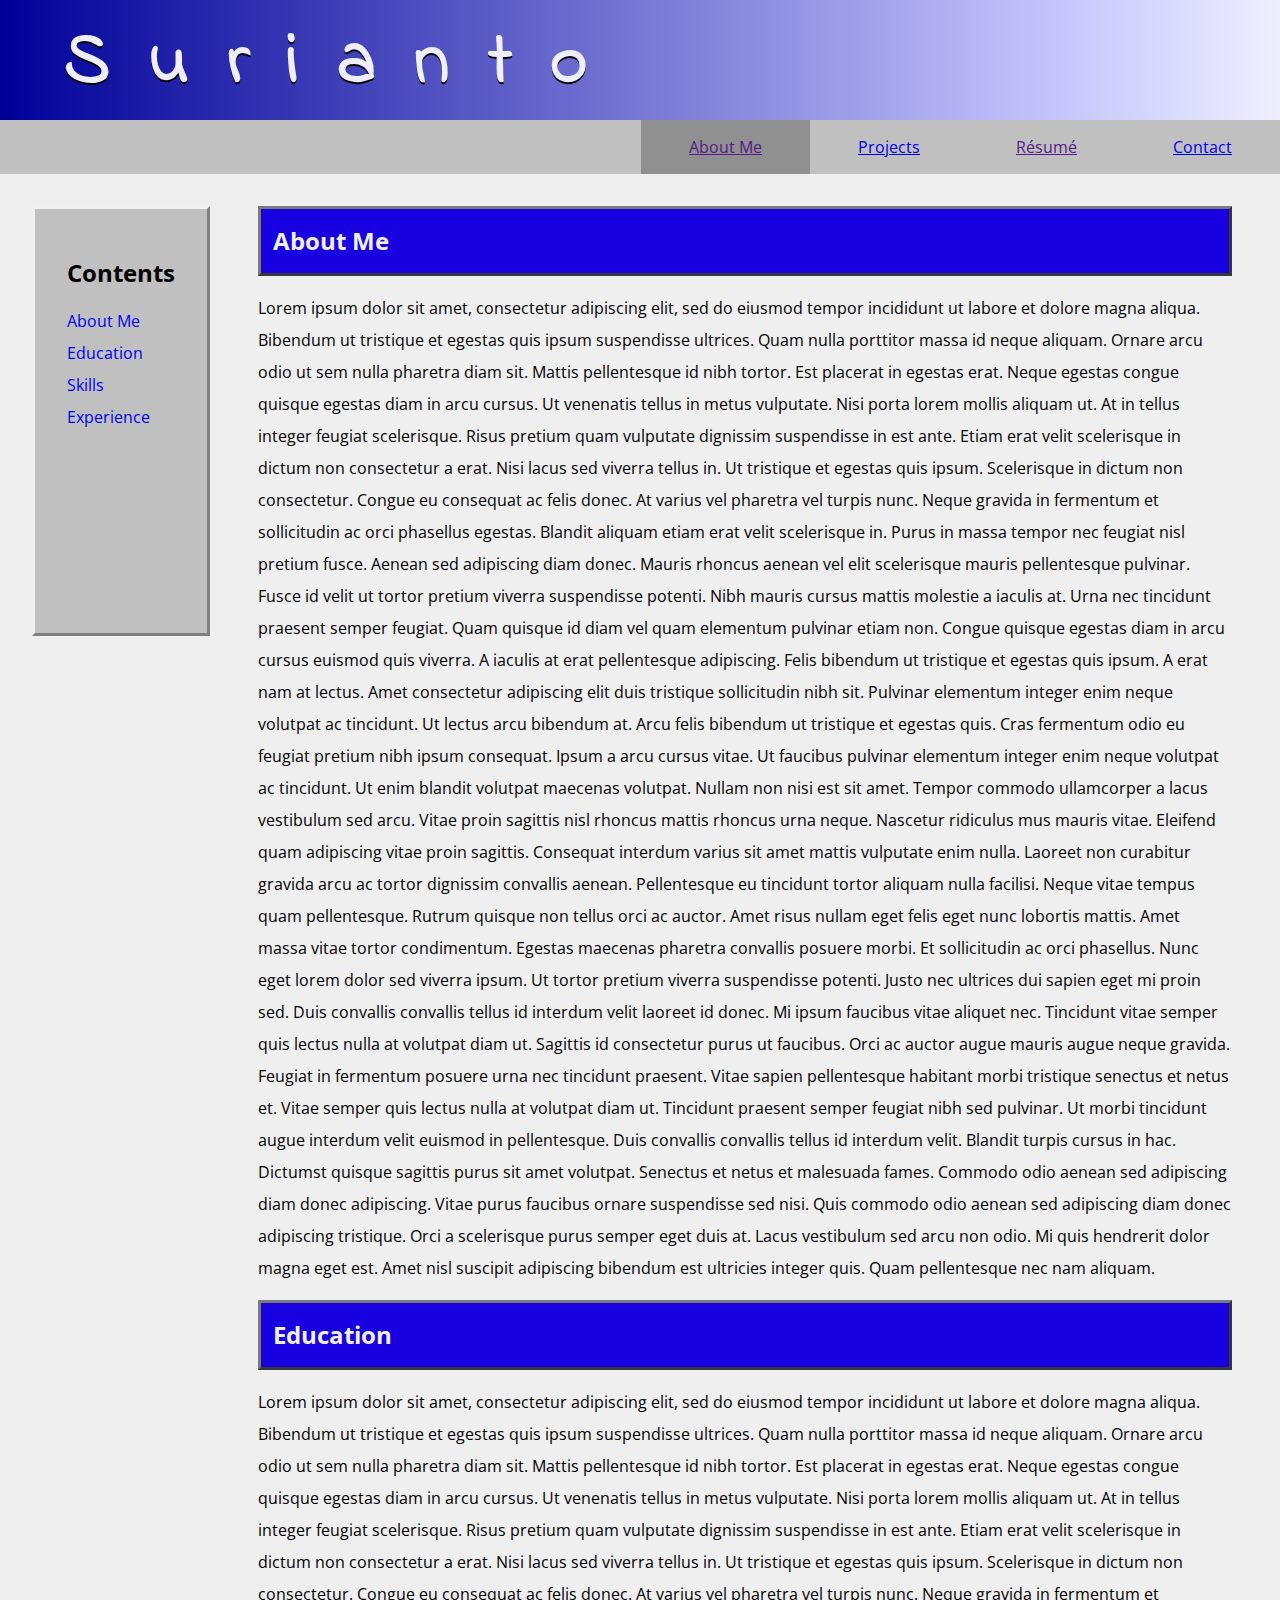
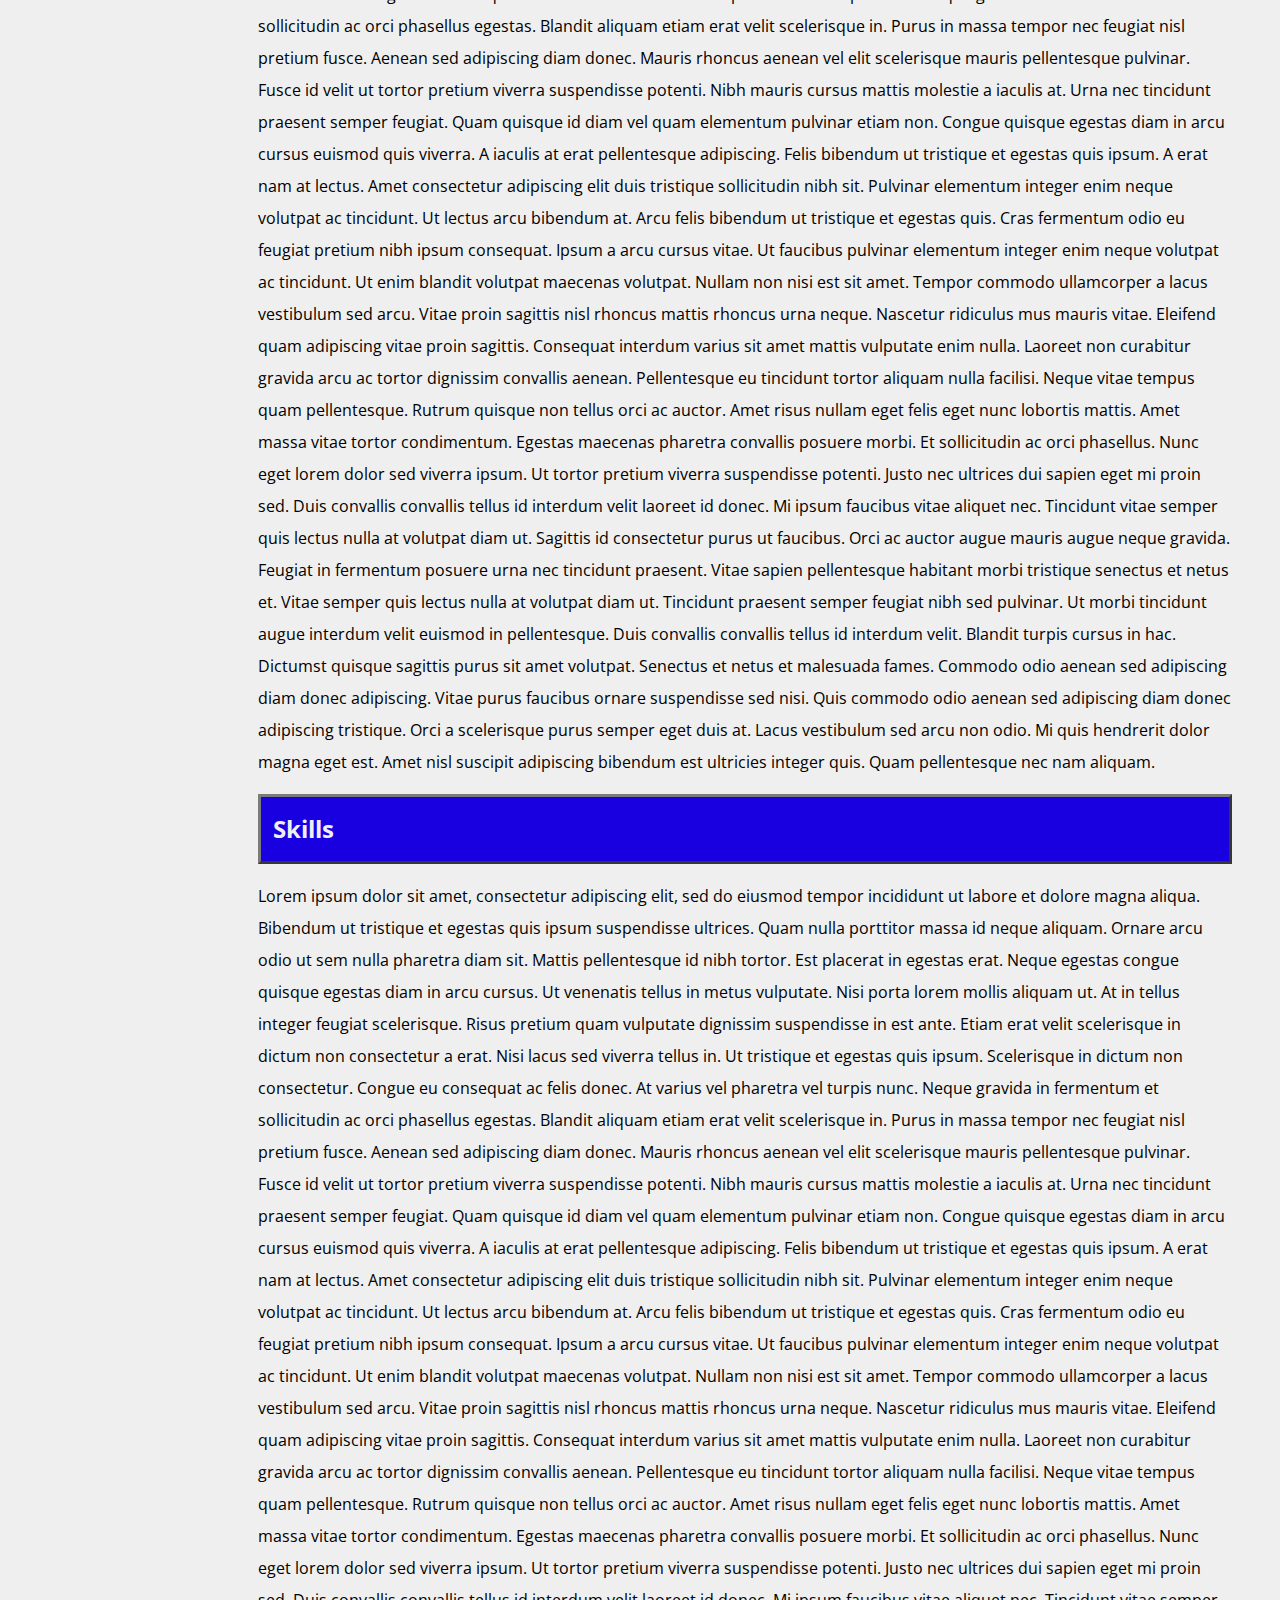
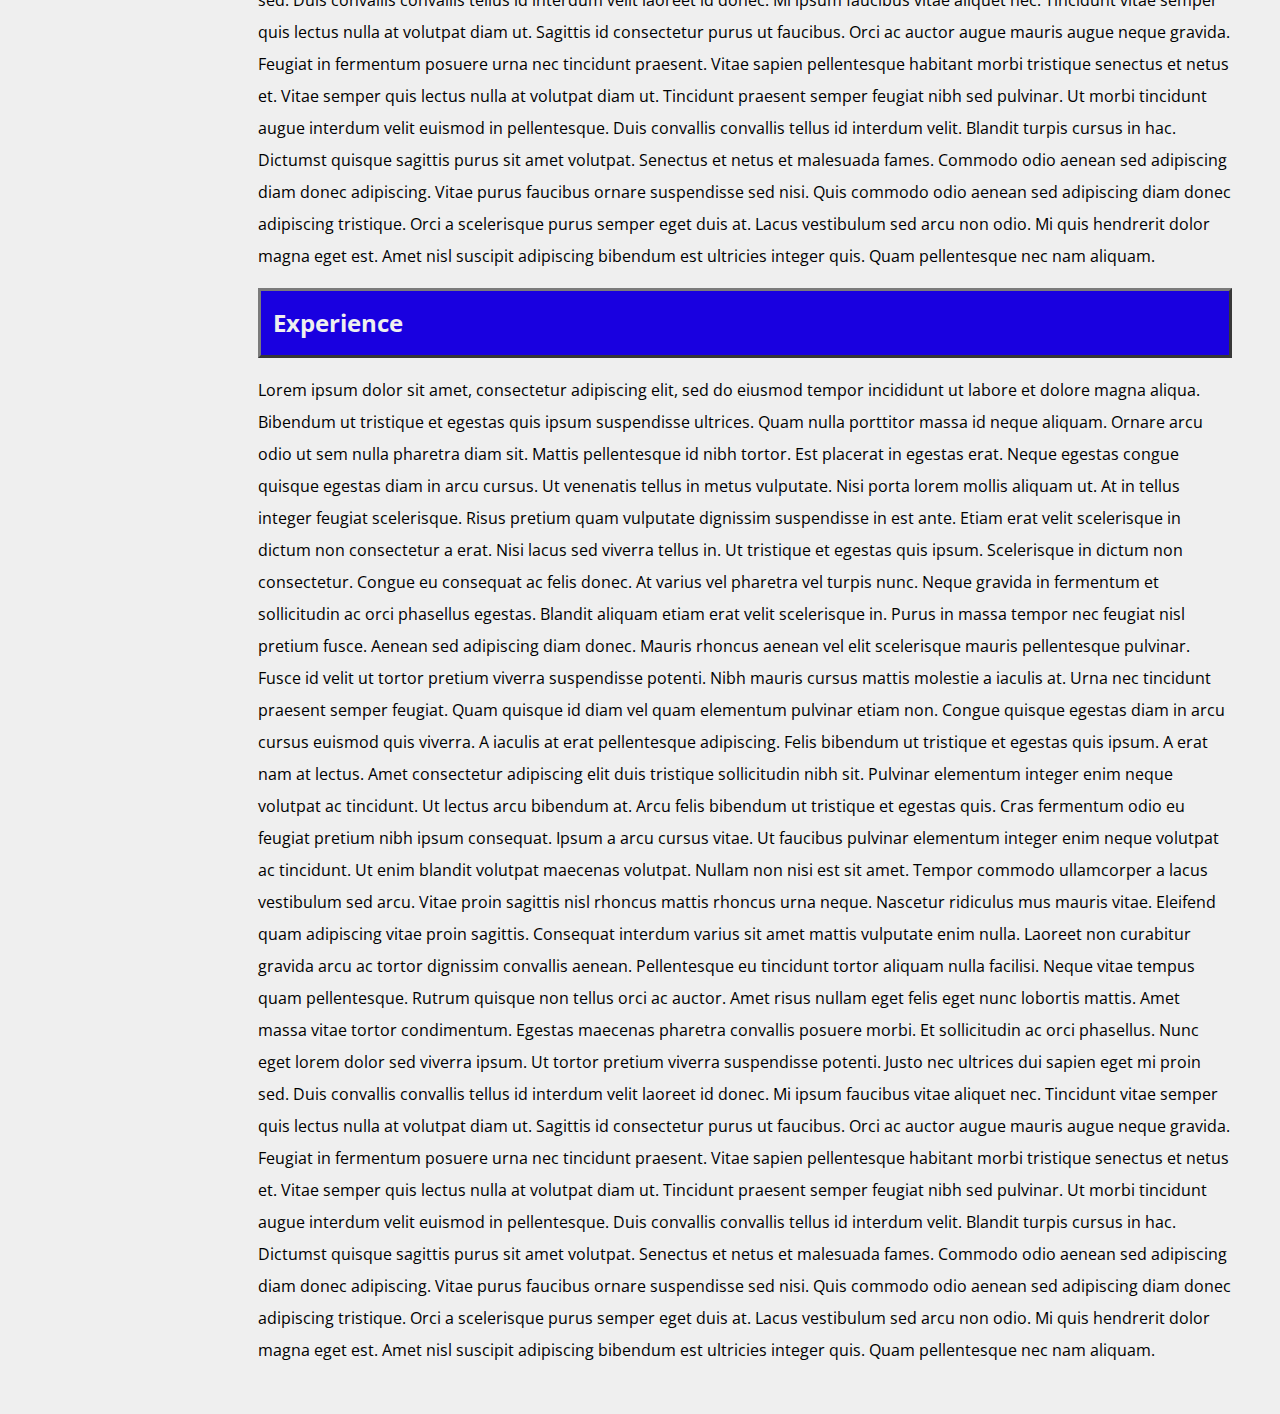
==== commit 5895c92f: "Add favicon" ====
--- a/pages/index.html
+++ b/pages/index.html
@@ -6,7 +6,9 @@
     <meta name="viewport" content="width=device-width, initial-scale=1.0">
     <link href="https://fonts.googleapis.com/css2?family=Indie+Flower&family=Open+Sans&display=swap" rel="stylesheet">
     <link rel="stylesheet" href="../styles/style.css">
+    <link rel="icon" href="../assets/images/s-favicon.png">
     <title>Surianto</title>
+    
 </head>
 <body>
     <header>
--- a/styles/style.css
+++ b/styles/style.css
@@ -8,6 +8,7 @@
 
 body {
     position: relative;
+    background-color: #efefef;
 }
 
 /******** Header ********/
@@ -57,6 +58,7 @@
     text-decoration: none;
     padding: inherit 0;
     text-shadow: 0px 2px #000;
+    letter-spacing: 1cm;
 }
 
 #nav-icon {
@@ -174,9 +176,17 @@
     display: flex;
 }
 
+.project-main {
+    display: block;
+}
+
 @media (min-width: 768px) {
     main {
         top: 0;
+    }
+    
+    .project-main {
+        margin: 0 2rem;
     }
 }
 
@@ -236,6 +246,19 @@
     padding: 1rem 0;
 }
 
+@media (min-width: 768px) {
+    .section-title {
+        background-color: #1900e0;
+        color: #efefef;
+        padding-left: 12px;
+        border: 3px solid;
+        border-top-color: #7b7b7b;
+        border-left-color: #7b7b7b;
+        border-bottom-color: #373737;
+        border-right-color: #373737;
+    }
+}
+
 .desktop-section {
     display: none;
 }
@@ -248,4 +271,76 @@
     .desktop-section {
         display: block;
     }
-}+}
+
+.grid-container {
+    width: 100%;
+    display: grid;
+    grid-template-columns: 1fr;
+    grid-template-rows: 1fr 1fr;
+    gap: 1rem;
+    
+}
+
+@media (min-width: 768px) {
+    .grid-container {
+        grid-template-columns: 1fr 1fr;
+        grid-template-rows: 1fr 1fr;
+        padding: 5% 0;
+    }
+}
+
+.grid-item {
+    text-align: center;
+    position: relative;
+}
+
+@media (min-width: 768px) {
+    .grid-item {
+        
+    }
+}
+
+.grid-item figure {
+    position: relative;
+}
+
+.grid-item img {
+    width: 100%;
+    vertical-align: middle;
+}
+
+.grid-item figcaption {
+    font-size: 1.5rem;
+    background-color: #000099;
+    color: #efefef;
+    position: absolute;
+    bottom: 0;
+    z-index: 3;
+    width: 100%;
+}
+
+.img-overlay {
+    background-color: #00000088;
+    width: 100%;
+    height: 100%;
+    position: absolute;
+    top: 0;
+    left: 0;
+    z-index: 2;
+}
+.overlay {
+    position: absolute;
+    top:0;
+    left:0;
+    width: 100%;
+    height: 100%;
+    z-index: 4;
+    transition: background-color 750ms;
+}
+
+.overlay:hover {
+    background-color: #0000ff55;
+}
+
+
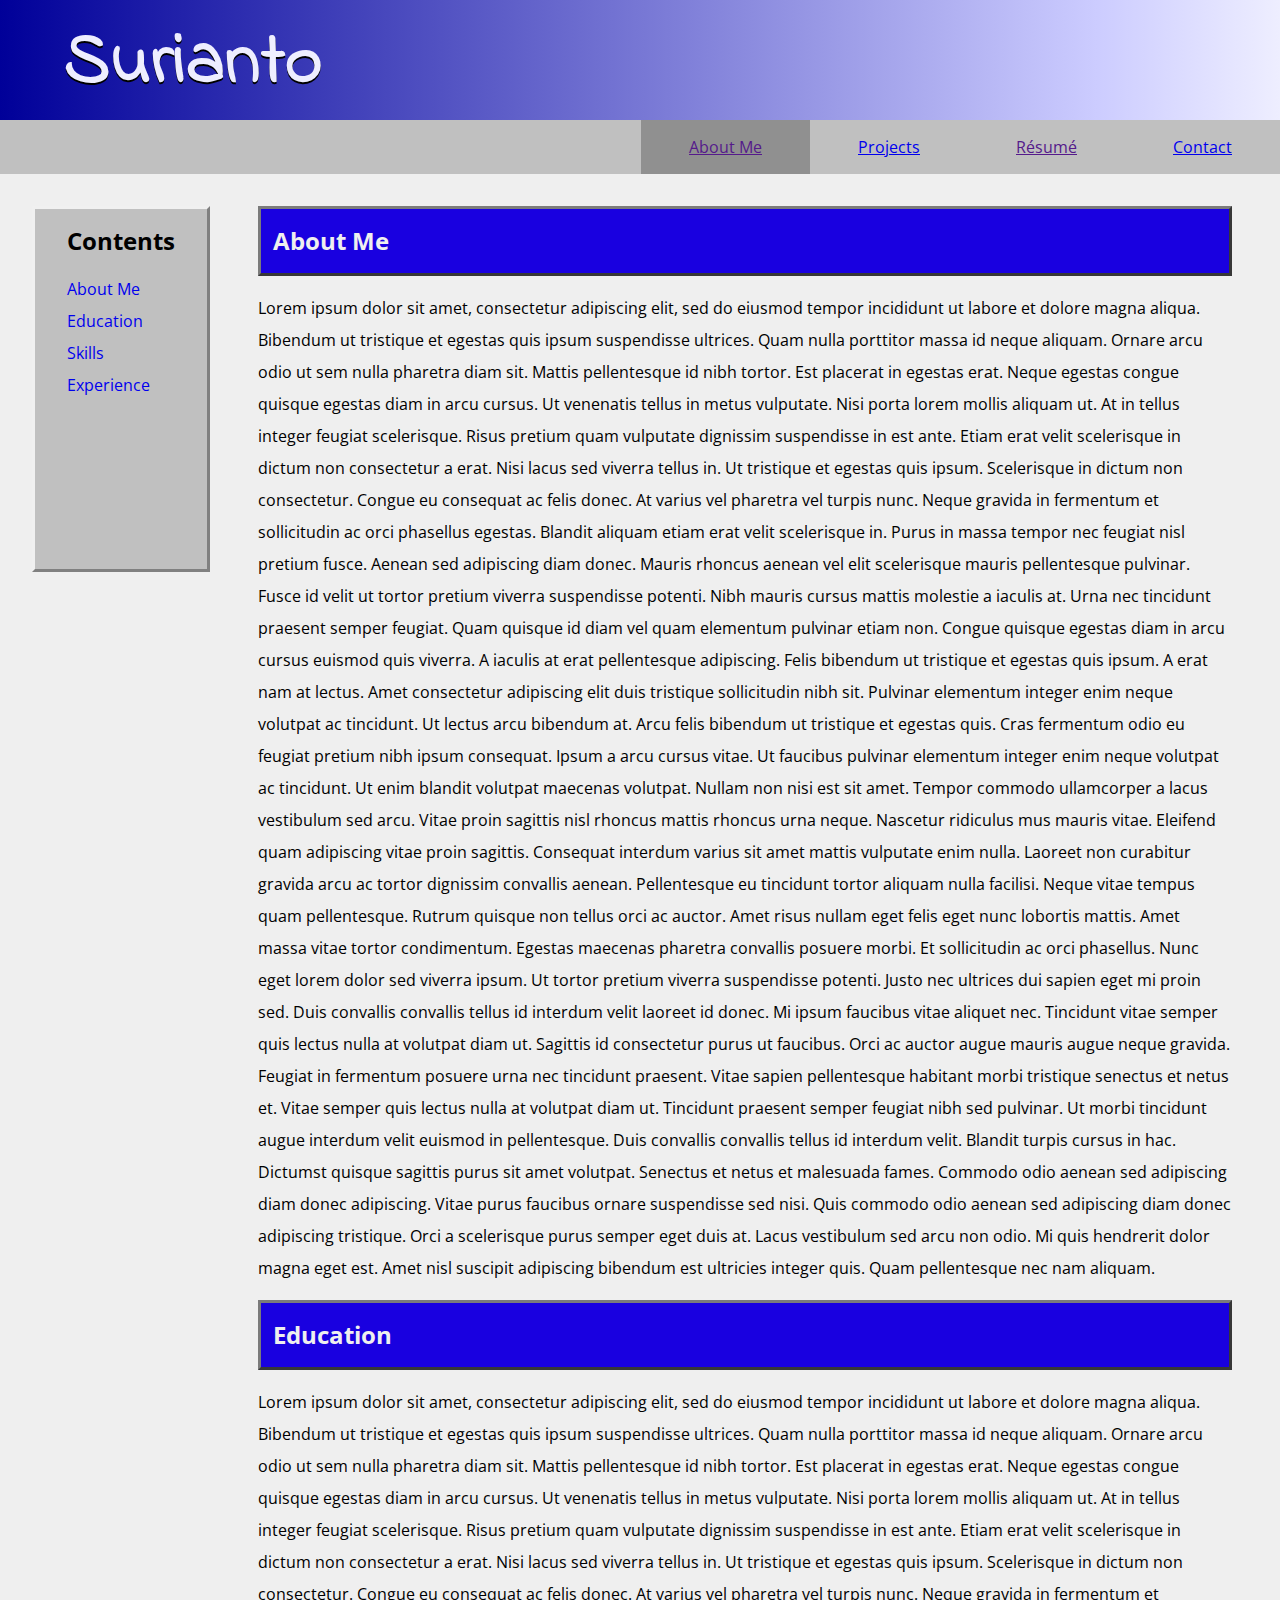
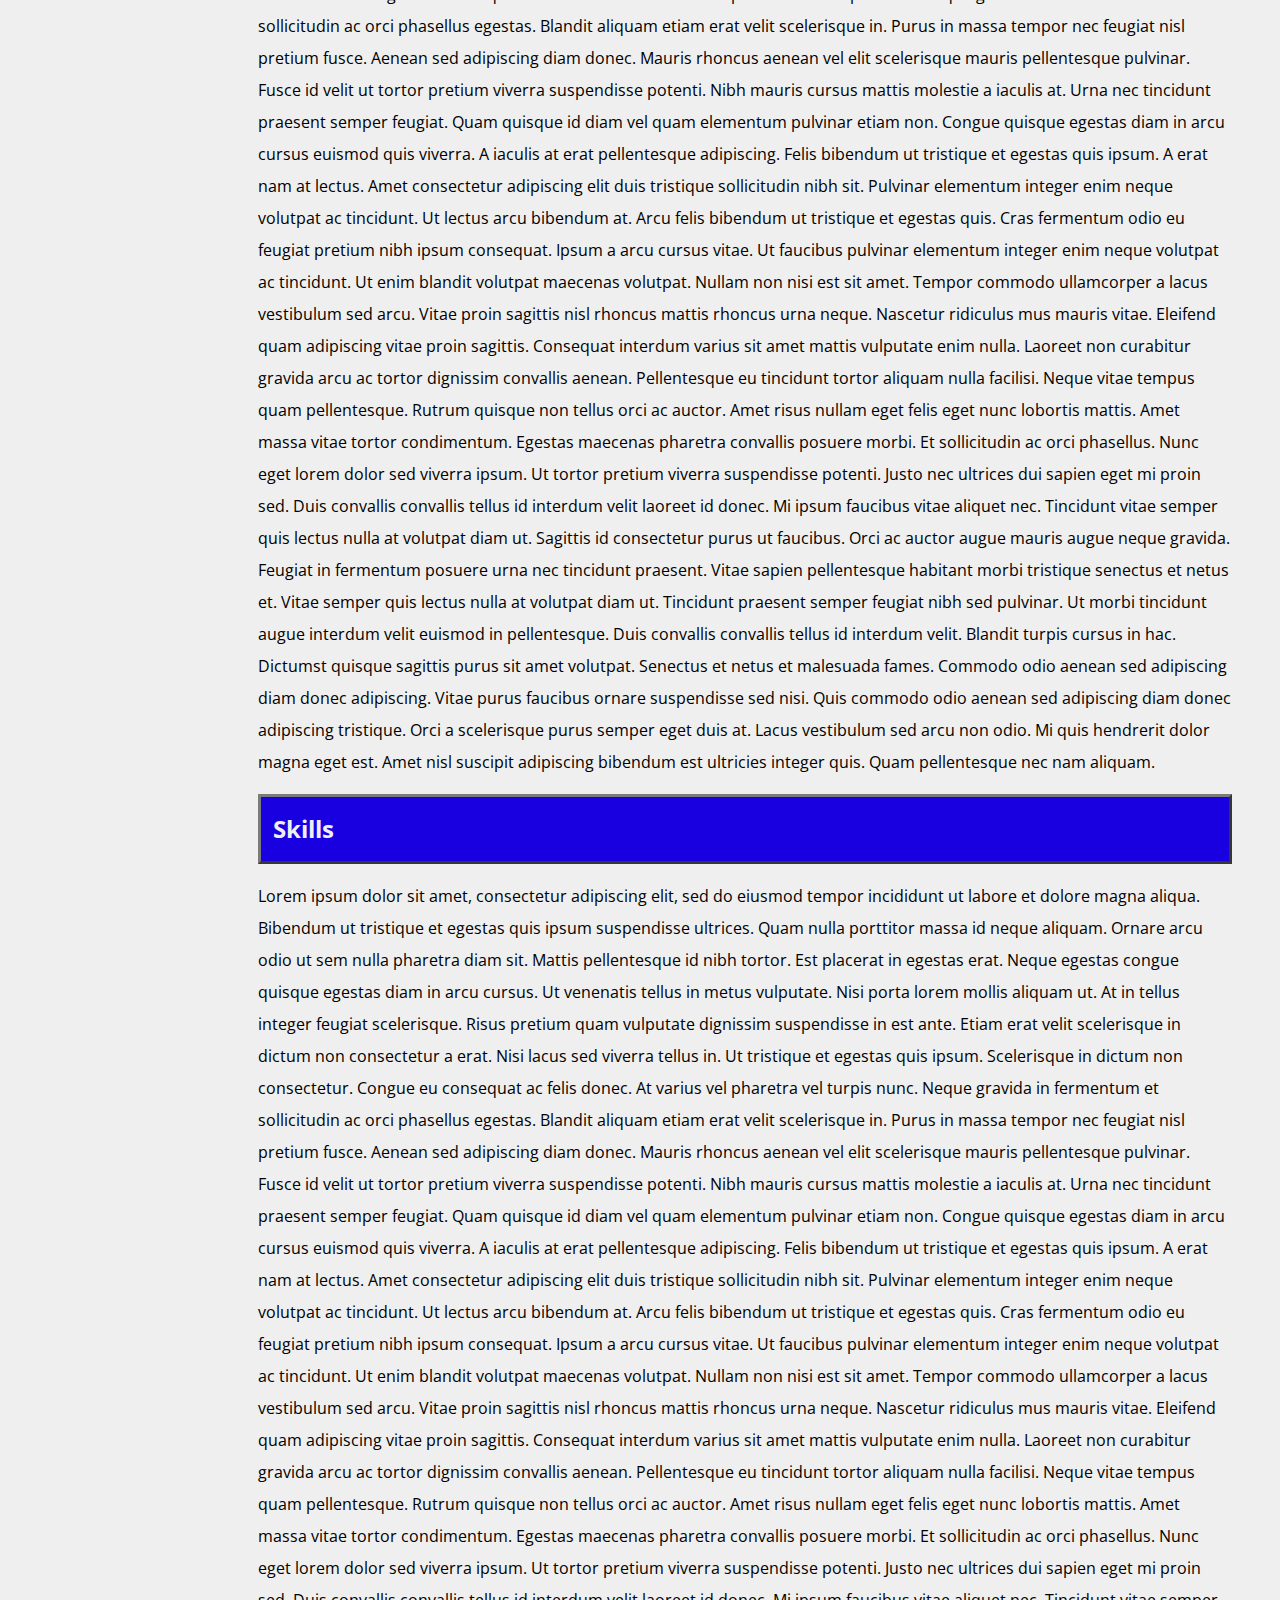
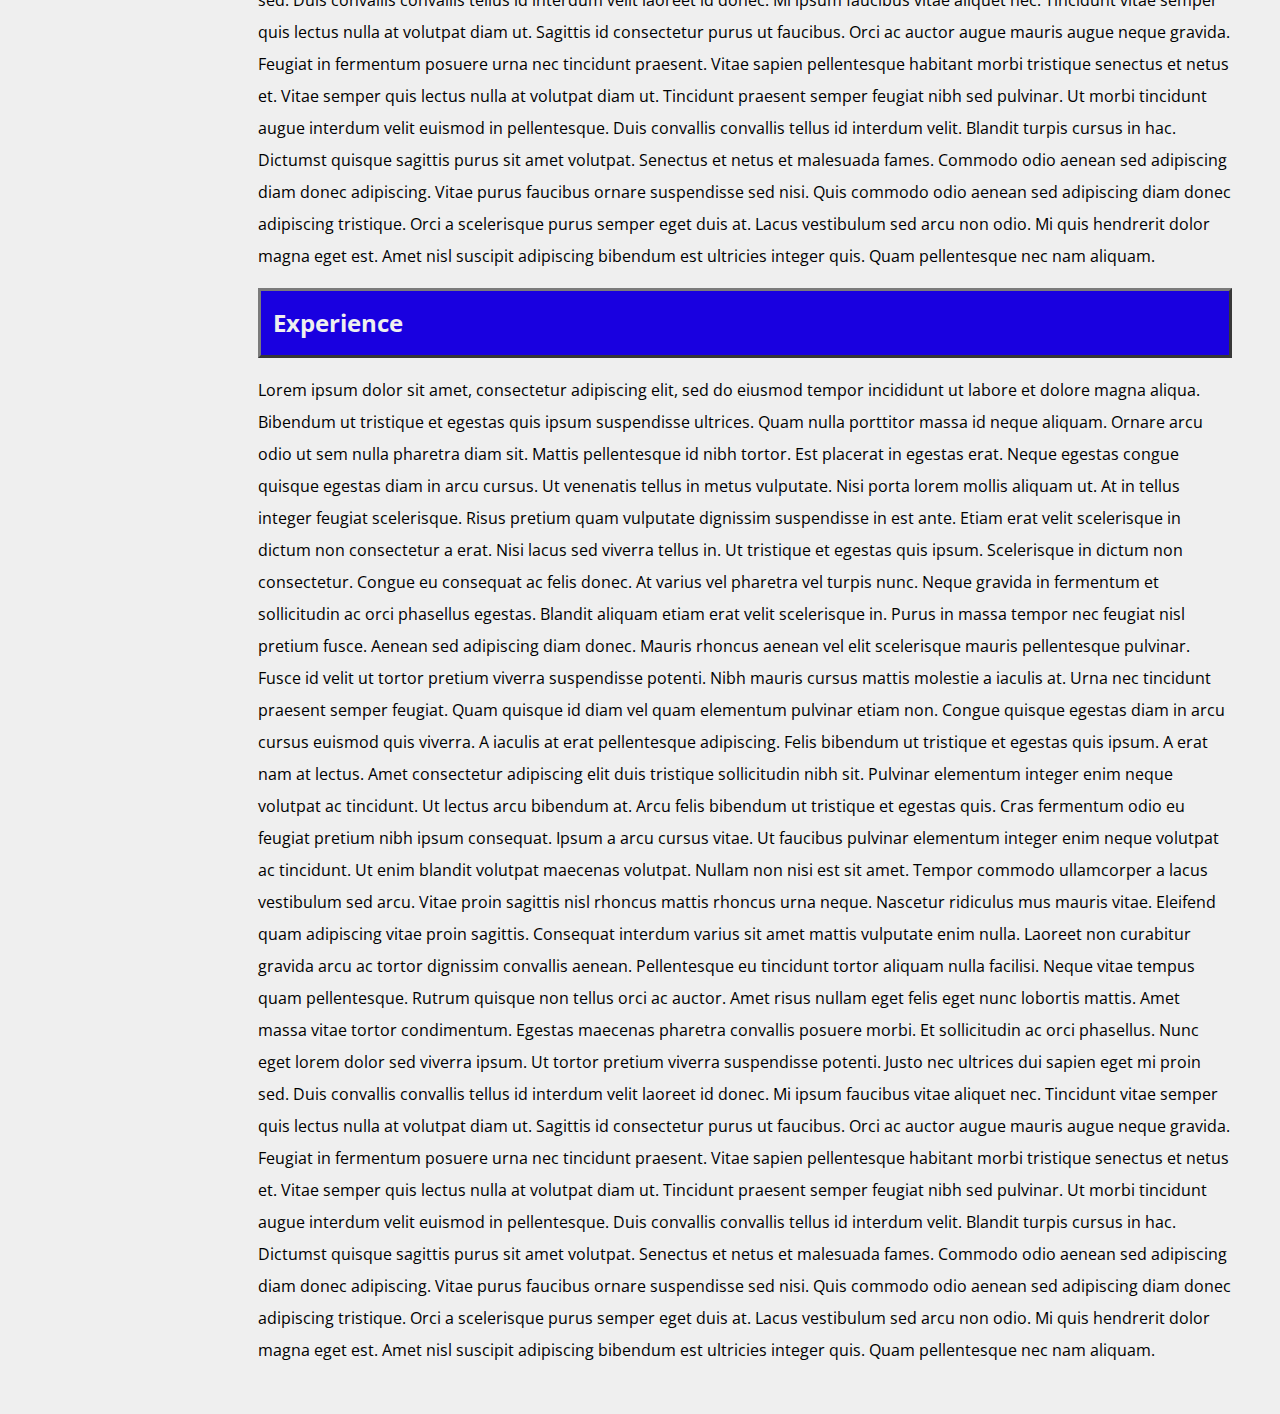
==== commit 792b3855: "Modify link path to css and javascript contents in each html file" ====
--- a/pages/index.html
+++ b/pages/index.html
@@ -5,7 +5,7 @@
     <meta http-equiv="X-UA-Compatible" content="IE=edge">
     <meta name="viewport" content="width=device-width, initial-scale=1.0">
     <link href="https://fonts.googleapis.com/css2?family=Indie+Flower&family=Open+Sans&display=swap" rel="stylesheet">
-    <link rel="stylesheet" href="../styles/style.css">
+    <link rel="stylesheet" href="../assets/styles/style.css">
     <link rel="icon" href="../assets/images/s-favicon.png">
     <title>Surianto</title>
     
@@ -199,6 +199,6 @@
             </section>
         </section>
     </main>
-    <script src="../scripts/menu-button-function.js"></script>
+    <script src="../assets/scripts/menu-button-function.js"></script>
 </body>
 </html>--- a/assets/styles/style.css
+++ b/assets/styles/style.css
@@ -0,0 +1,367 @@
+/******** Universal ********/
+
+* {
+    margin: 0;
+    padding: 0;
+    font-family: "Open Sans", sans-serif;
+}
+
+body {
+    position: relative;
+    background-color: #efefef;
+}
+
+/******** Header ********/
+header {
+    position: fixed;
+    width: 100%;
+    z-index: 599;
+}
+
+@media (min-width: 768px) {
+    header {
+        position: static;
+    }
+}
+
+#header-main {
+    background-image: linear-gradient(90deg, #000099, #2222aa, #4444bb, #6666cc, #8888dd, #aaaaee, #ccccff, #eeeeff);
+    height: 3.5rem;
+    font-size: 3.5rem;
+    display: flex;
+    align-items: center;
+    position: relative;
+}
+
+@media (min-width: 768px) {
+    #header-main {
+        height: 7.5rem;
+        font-size: 7.5rem;
+    }
+}
+
+#logo {
+    font-size: 60%;
+    margin: 0 auto;
+}
+
+@media (min-width: 768px) {
+    #logo {
+        margin: 0;
+        margin-left: 5%;
+    }
+}
+
+#logo a{
+    font-family: "Indie Flower", cursive;
+    color: #eeeeff;
+    text-decoration: none;
+    padding: inherit 0;
+    text-shadow: 0px 2px #000;
+}
+
+#nav-icon {
+    width: 2rem;
+    height: 40%;
+    padding: 1rem;
+    display: flex;
+    flex-direction: column;
+    justify-content: space-between;
+    position: absolute;
+}
+.line {
+    height: .25rem;
+    background-color: #eeeeff;  
+}
+.second-line {
+    width: 50%;
+}
+.third-line {
+    width: 25%;
+}
+
+@media (min-width: 768px) {
+    #nav-icon {
+        display: none;
+    }
+}
+
+#button-exit {
+    position: relative;
+    padding: 1rem;
+    width: 2rem;
+    height: 2rem;
+    display: flex;
+    justify-content: center;
+}
+.cross-line {
+    position: absolute;
+    background-color: #000;
+    width: .25rem;
+    height: 2rem;
+    transform-origin: center;
+}
+.cross-line-left {
+    transform: rotate(45deg);
+}
+
+.cross-line-right {
+    transform: rotate(-45deg);
+}
+
+.nav-open {
+    background-color: #c0c0c0;
+    width: 100%;
+    height: 60%;
+    top: 0;
+    position: fixed;
+    overflow: scroll;
+}
+
+.popup-item {
+    text-align: center;
+}
+
+.popup-item a {
+    display: block;
+    color: black;
+    text-decoration: none;
+    padding: 5% 0;
+    border-bottom: 1px solid #909090;
+    margin: 0 1rem;
+}
+
+#nav-main {
+    display: none;
+}
+
+/* Desktop */
+@media (min-width: 768px) {
+
+    #nav-main {
+        background-color: #c0c0c0;
+        display: block;
+        text-align: center;
+        padding: 1rem 0;
+        position: sticky;
+        top: 0;
+        z-index: 5999;
+    }
+    #nav-main ul {
+        display: flex;
+        justify-content: flex-end;
+        
+    }
+    #nav-main li {
+        display: block;
+    }
+
+    #nav-main a {
+        padding: 1rem 3rem;
+    }
+}
+
+.current-page-mark {
+    background-color: #909090;
+}
+
+
+/******** Main ********/
+
+main {
+    position: relative;
+    top: 3.5rem;
+    line-height: 2rem;
+    display: flex;
+}
+
+.block-main {
+    display: block;
+}
+
+@media (min-width: 768px) {
+    main {
+        top: 0;
+    }
+    
+    .project-main {
+        margin: 0 2rem;
+    }
+}
+
+main p {
+    padding: 1rem 0;
+}
+
+#side-nav-bar{
+    display: none;
+}
+
+@media (min-width: 768px) {
+    #side-nav-bar {
+        background-color: #c0c0c0;
+        display: inline-block;
+        position: relative;
+        height: 40vh;
+        padding: 0 2rem;
+        margin: 2rem 0 2rem 2rem;
+        border-top: 3px solid #f0f0f0;
+        border-left: 3px solid #f0f0f0;
+        border-right: 3px solid #808080;
+        border-bottom: 3px solid #808080;
+    }
+
+    #side-nav-bar h2 {
+        padding: 1rem 0;
+    }
+    #side-nav-bar ul {
+        list-style: none;
+    }
+    #side-nav-bar a {
+        text-decoration: none;
+    }
+    #side-nav-bar a:hover {
+        text-decoration: underline;
+    }
+}
+
+#main-content {
+    margin: 0 1rem;
+}
+@media (min-width: 768px) {
+    #main-content {
+        margin: 2rem 3rem;
+    }
+}
+
+summary {
+    font-weight: bold;
+    font-size: 1.5rem;
+    border-bottom: 1px solid #c0c0c0;
+    padding: 1rem 0;
+}
+
+.section-title {
+    padding: 1rem 0;
+}
+
+@media (min-width: 768px) {
+    .section-title {
+        background-color: #1900e0;
+        color: #efefef;
+        padding-left: 12px;
+        border: 3px solid;
+        border-top-color: #7b7b7b;
+        border-left-color: #7b7b7b;
+        border-bottom-color: #373737;
+        border-right-color: #373737;
+    }
+}
+
+.desktop-section {
+    display: none;
+}
+
+@media (min-width: 768px) {
+    .mobile-section {
+        display: none;
+    }
+
+    .desktop-section {
+        display: block;
+    }
+}
+
+.grid-container {
+    box-sizing: border-box;
+    width: 100%;
+    display: grid;
+    grid-template-columns: 1fr;
+    grid-template-rows: 1fr 1fr;
+    gap: 1rem;
+    
+}
+
+@media (min-width: 768px) {
+    .grid-container {
+        grid-template-columns: 1fr 1fr;
+        grid-template-rows: 1fr 1fr;
+        padding: 2rem 2rem;
+    }
+}
+
+.grid-item {
+    text-align: center;
+    position: relative;
+}
+
+.grid-item figure {
+    position: relative;
+}
+
+.grid-item img {
+    width: 100%;
+    vertical-align: middle;
+}
+
+.grid-item figcaption {
+    font-size: 1.5rem;
+    background-color: #000099;
+    color: #efefef;
+    position: absolute;
+    bottom: 0;
+    z-index: 3;
+    width: 100%;
+}
+
+.img-overlay {
+    background-color: #00000088;
+    width: 100%;
+    height: 100%;
+    position: absolute;
+    top: 0;
+    left: 0;
+    z-index: 2;
+}
+.overlay {
+    position: absolute;
+    top:0;
+    left:0;
+    width: 100%;
+    height: 100%;
+    z-index: 4;
+    transition: background-color 400ms;
+}
+
+.overlay:hover {
+    background-color: #0000ff55;
+}
+
+.contact-container {
+    box-sizing: border-box;
+    background-color: #a0a0a0;
+    margin: 0 2rem 2rem 2rem;
+    max-width: 35rem;
+    width: calc(100%-4rem);
+    border-top: 3px solid #f0f0f0;
+    border-left: 3px solid #f0f0f0;
+    border-right: 3px solid #808080;
+    border-bottom: 3px solid #808080;
+    padding: 1rem;
+}
+
+@media (min-width: 768px) {
+    .contact-container {
+        margin-top: 2rem;
+    }
+}
+
+.social-icon-container {
+    width: 2.5rem;
+    height: 2.5rem;
+    display: inline-block;
+}
+
+.social-icon-container + .social-icon-container {
+    margin-left: 1rem;
+}